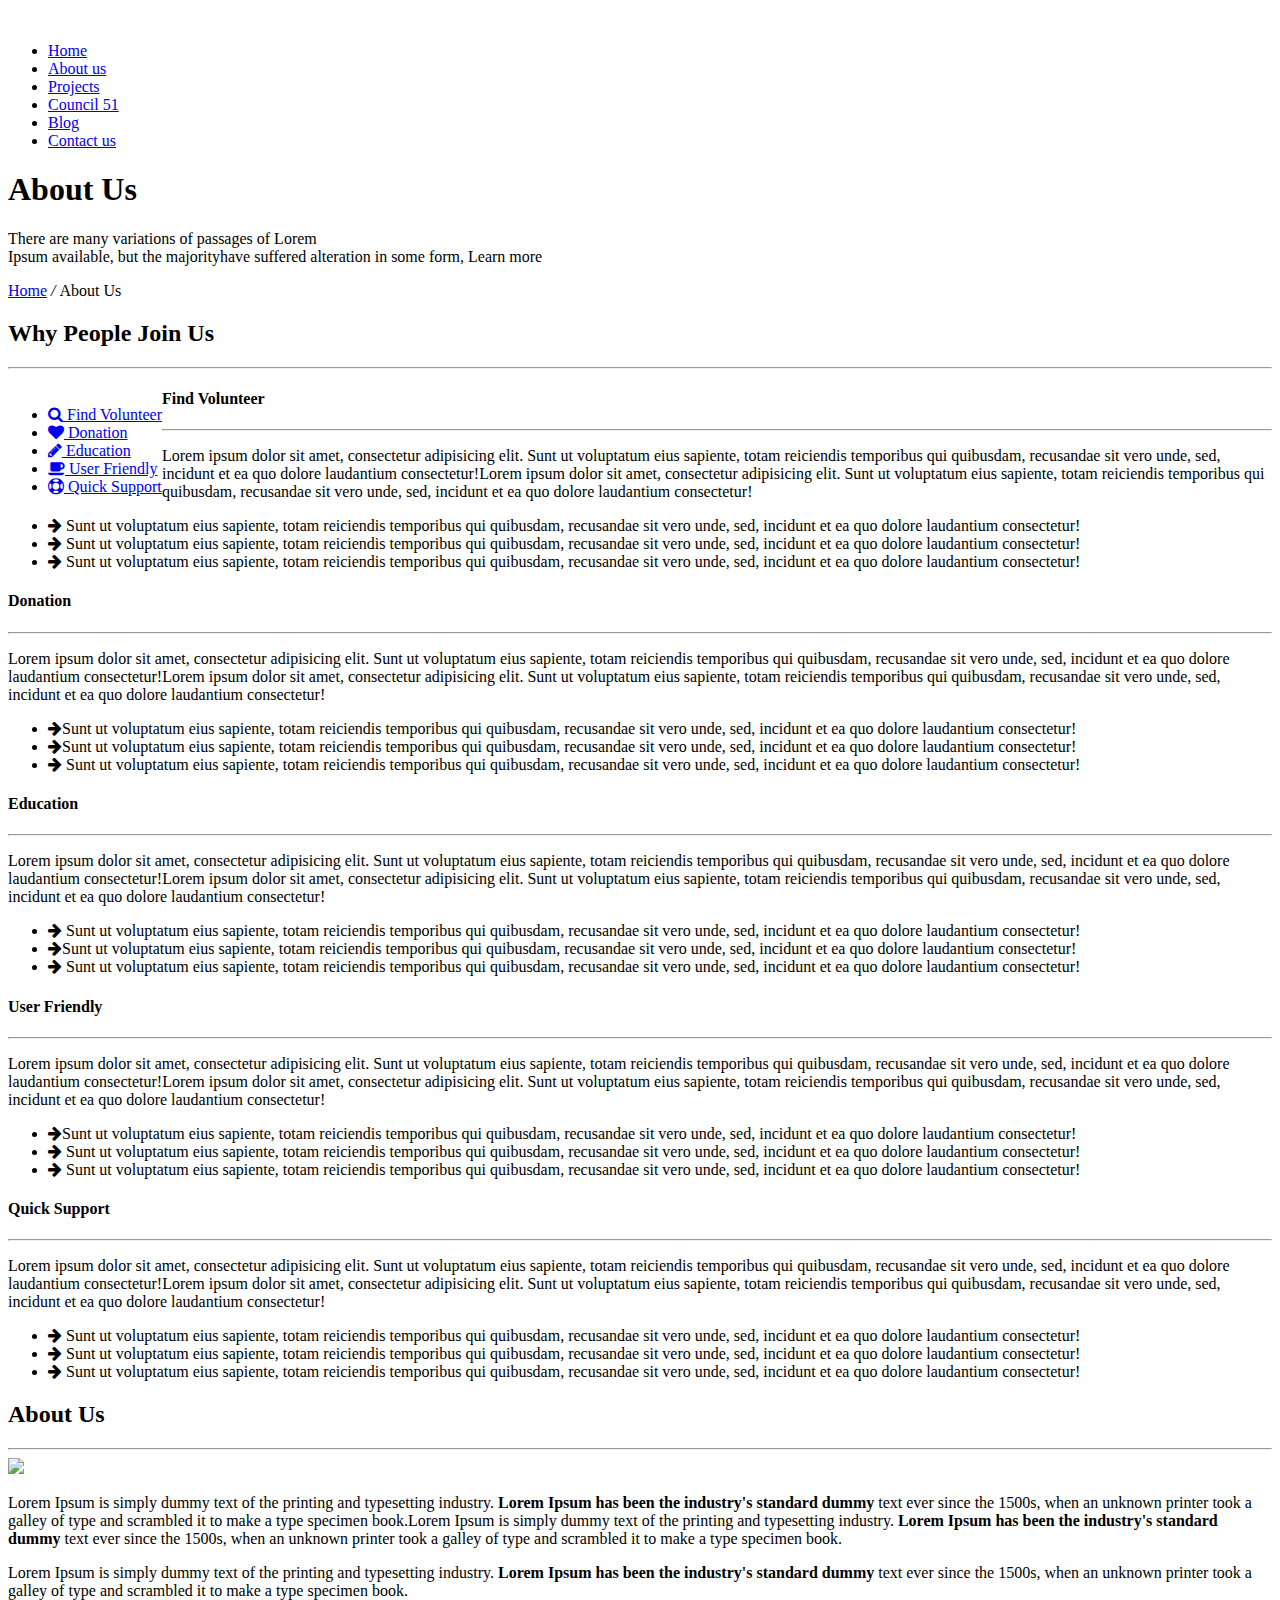
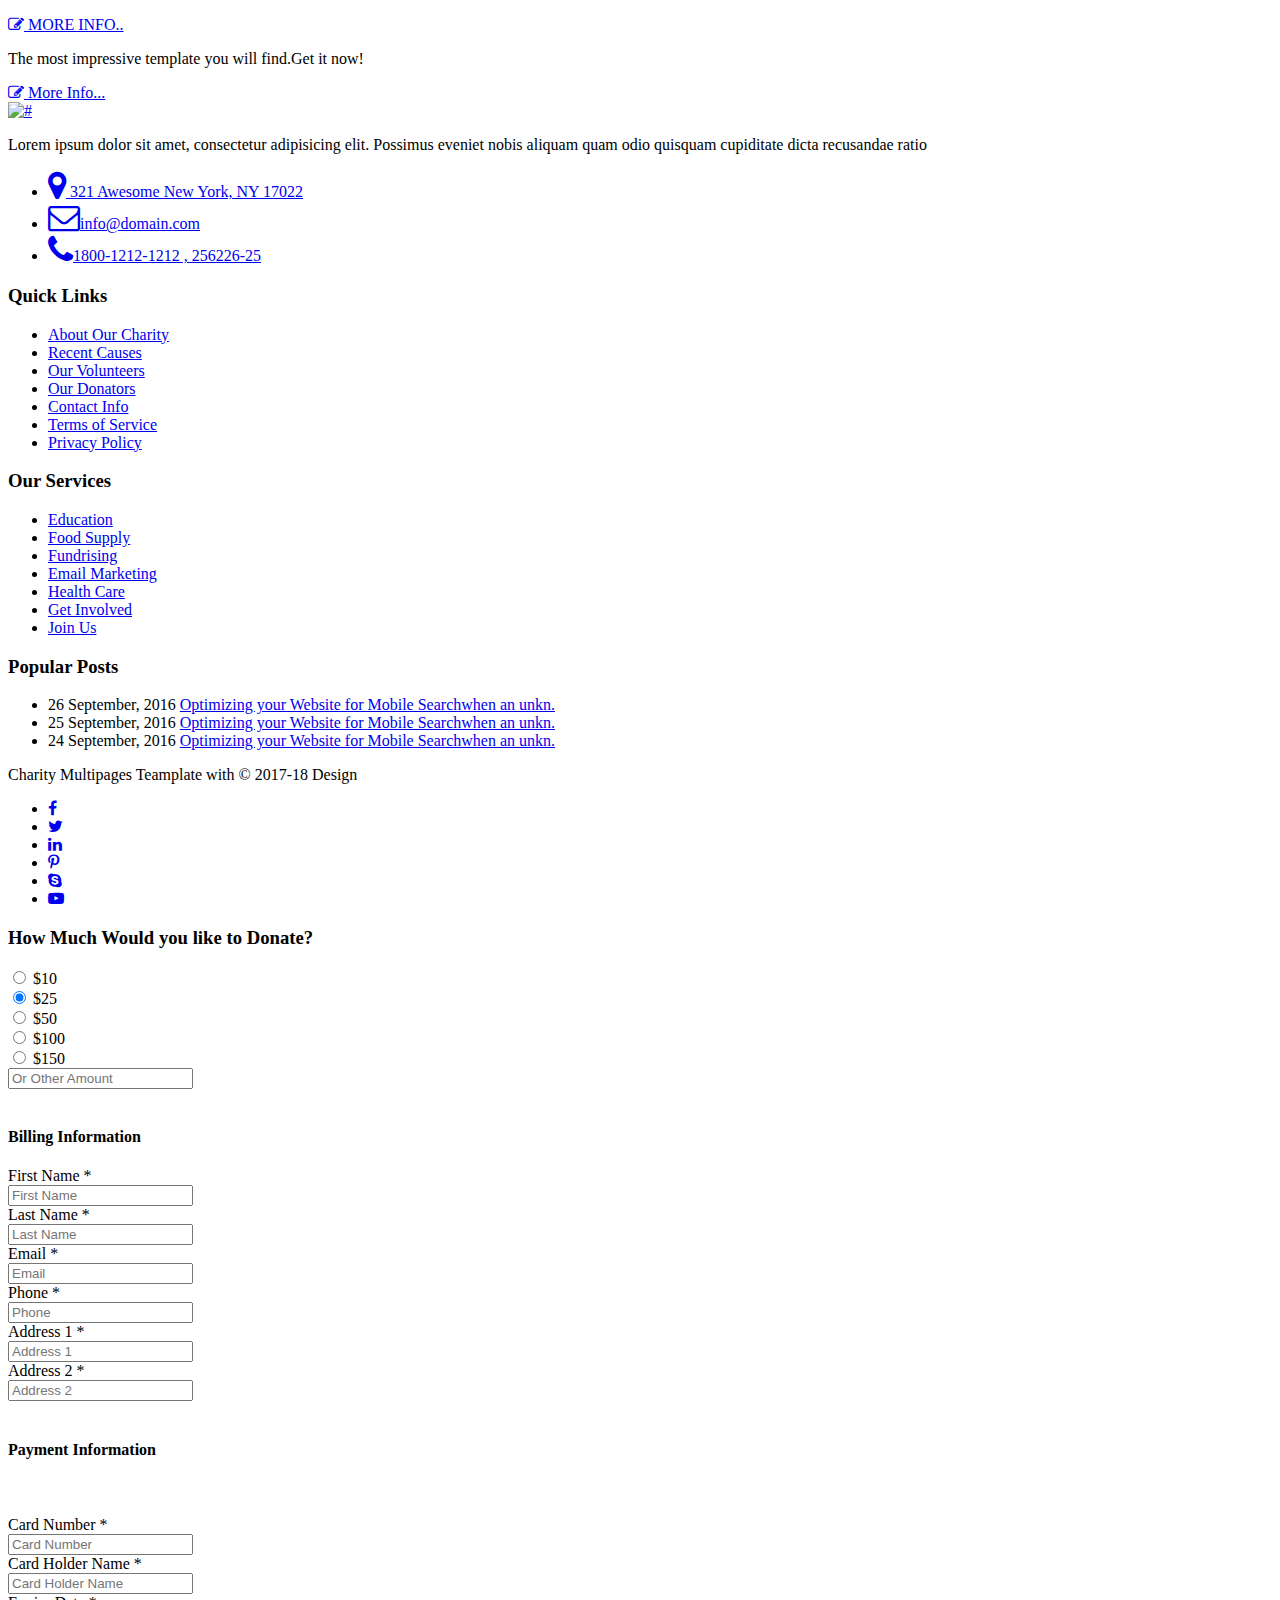
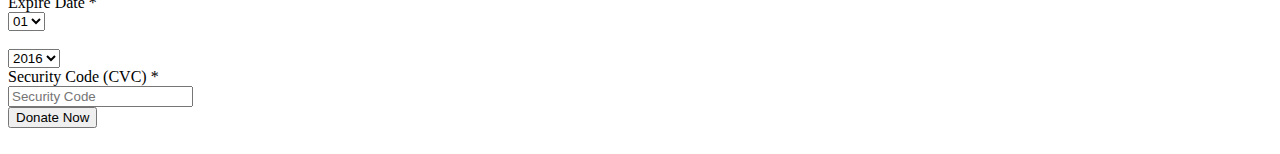
==== about_2.html @ d701d3b1 "Changed Home page" ====
<!DOCTYPE html>
<html lang="en">
<head>
<meta charset="utf-8">
<title>Charity NGO - Donation & Nonprofit NGO Charity Templates</title>
<meta name="description" content="">
<meta name="author" content="">
<meta name="viewport" content="width=device-width, initial-scale=1">

<!-- Favicons -->
<link rel="shortcut icon" sizes="16x16" href="img/favicon.ico"/>

<!-- Bootstrap -->
<link rel="stylesheet" type="text/css"  href="css/bootstrap.css">

<!-- Fonts -->
<link rel="stylesheet" type="text/css" href="fonts/font-awesome/css/font-awesome.css">
<link rel="stylesheet" type="text/css" href="css/Simple-Line-Icons-Webfont/simple-line-icons.css" media="screen" />
<link rel="stylesheet" href="css/et-line-font/et-line-font.css">

<!-- MENU CSS -->
<link rel="stylesheet" href="css/menuzord.css">

<!-- FONT AWESOME -->
<link rel="stylesheet" href="https://maxcdn.bootstrapcdn.com/font-awesome/4.5.0/css/font-awesome.min.css">

<!-- OWL STYLE CSS -->
<link rel="stylesheet" type="text/css"  href="css/owl.css">

<!-- Stylesheet -->
<link rel="stylesheet" type="text/css"  href="css/style.css">

<!-- Responsive -->
<link rel="stylesheet" type="text/css"  href="css/responsive.css">

<!-- Animate.min -->
<link rel="stylesheet" type="text/css"  href="css/animate.min.css">
</head>

<body>

<!--preloader start-->
<div id="preloader">
  <div id="loader"></div>
</div>
<!--preloader end--> 

<!-- Nav Bar-->

<nav class="navbar-fixed-top transparrent-bg">
  <div class="container">
    <div id="menuzord" class="menuzord red"> <a href="home-1.html" class="menuzord-brand"><img class="changeable" src="img/logo-2.png" alt=""></a>
      <ul class="menuzord-menu mp_menu">
        <li><a href="index.html">Home</a>
		  <!--Sub menu if required in future-->
          <!--<ul class="dropdown">
            <li><a href="home_1.html">Home 1</a></li>
            <li><a href="home_2.html">Home 2</a></li>
            <li><a href="home_3.html">Home 3</a></li>
            <li><a href="home_4.html">Home 4</a></li>
            <li><a href="home_5.html">Home 5</a></li>
          </ul>-->
        </li>
        <li class="active"><a href="about_2.html">About us</a>
		  <!--Multiple sub menu if required in future-->
          <!--<div class="megamenu">
            <div class="megamenu-row">
              <div class="col3">
                <div class="megamenu_list_item">
                  <ul>
                    <li><a href="about_1.html">About Us 1</a></li>
                    <li><a href="about_2.html">About Us 2</a></li>
                    <li><a href="about_3.html">About Us 3</a></li>
                    <li><a href="volunteer.html">Volunteer Team</a></li>
                    <li><a href="faq_1.html">Faq 1</a></li>
                    <li><a href="faq_2.html">Faq 2</a></li>
                  </ul>
                </div>
              </div>
              <div class="col3">
                <div class="megamenu_list_item">
                  <!--<ul>
                    <li><a href="gallery_1.html">Gallery 1</a></li>
                    <li><a href="gallery_2.html">Gallery 2</a></li>
                    <li><a href="gallery_3.html">Gallery 3</a></li>
                    <li><a href="feature_1.html">Features 1</a></li>
                    <li><a href="feature_2.html">Features 2</a></li>
                    <li><a href="feature_3.html">Features 3</a></li>
                  </ul>
                </div>
              </div>
              <div class="col3">
                <div class="megamenu_list_item">
                  <ul>
                    <li><a href="contact_1.html">Contact 1</a></li>
                    <li><a href="contact_2.html">Contact 2</a></li>
                    <li><a href="contact_3.html">Contact 3 </a></li>
                    <li><a href="login.html">login 1</a></li>
                    <li><a href="login_register.html">login 2</a></li>
                    <li><a href="from.html">Shortcode from </a></li>
                  </ul>
                </div>
              </div>
              <div class="col3">
                <div class="megamenu_list_item"> <img src="img/menu_bg.jpg" alt=""></div>
              </div>
            </div>
          </div>-->
        </li>
        <li><a href="javascript:void(0)">Projects</a></li>
        <li><a href="volunteer.html">Council 51</a></li>
        <li><a href="blog_3.html">Blog</a></li>
        <li><a href="contact_2.html">Contact us</a></li>
	  </ul>
    </div>
  </div>
</nav>

<!-- END Nav Bar -->

<!-- Header -->
<div id="home" class="bg-inner low-back-gradient-inner">
  <div class="text-con-inner low-back-up">
    <div class="container">
      <div class="row">
        <div class="lead col-lg-12 col-xm-12 text-center">
          <h1><span class="top-heading-inner">About Us</span> </h1>
          <div class="list-o-i white">
            <p class="white no-p">There are many variations of passages of Lorem<br>
              Ipsum available, but the majorityhave suffered
              alteration in some form, 
              Learn more </p>
          </div>
        </div>
      </div>
    </div>
  </div>
</div>
<!-- END Header --> 

<!--Pagenation -->
<div class="pagenation-holder">
  <div class="container">
    <div class="row">
      <div class="col-md-6 text-left">
        <div class="pagenation_links"><a href="index.html">Home</a><i> / </i> About Us</div>
      </div>
      <div class="col-md-6"> </div>
    </div>
  </div>
</div>
<!--END Pagenation --> 

<!--Nav Tab-->
<div id="tab">
  <div class="container">
    <div class="section-title center">
      <h2>Why People <strong>Join Us</strong></h2>
      <hr>
    </div>
    <div class="row">
      <div class="col-md-12">
        <div class="tab-wrap">
              <div class="media">
                <div class="parrent pull-left">
                  <ul class="nav nav-tabs nav-stacked">
                    <li class=""><a href="#tab1" data-toggle="tab" class="analistic-01"><i class="fa fa-search"></i> Find Volunteer</a></li>
                    <li class="active"><a href="#tab2" data-toggle="tab" class="analistic-02"> <i class="fa fa-heart"></i> Donation</a></li>
                    <li class=""><a href="#tab3" data-toggle="tab" class="tehnical"><i class="fa fa-pencil "></i> Education</a></li>
                    <li class=""><a href="#tab4" data-toggle="tab" class="tehnical"><i class="fa fa-coffee"></i> User Friendly </a></li>
                    <li class=""><a href="#tab5" data-toggle="tab" class="tehnical"><i class="fa fa-life-ring"></i> Quick Support</a></li>
                  </ul>
                </div>
                <div class="parrent media-body">
                  <div class="tab-content">
                    <div class="tab-pane fade" id="tab1">
                      <div class="media">
                        <div class="media-body">
                          <div class="list-o">
                            <h4>Find Volunteer</h4>
                            <hr/>
                            <p>Lorem ipsum dolor sit amet, consectetur adipisicing
                              elit. Sunt ut voluptatum eius sapiente, totam reiciendis
                              temporibus qui quibusdam, recusandae sit vero unde,
                              sed, incidunt et ea quo dolore laudantium consectetur!Lorem ipsum dolor sit amet, consectetur adipisicing
                              elit. Sunt ut voluptatum eius sapiente, totam reiciendis
                              temporibus qui quibusdam, recusandae sit vero unde,
                              sed, incidunt et ea quo dolore laudantium consectetur! </p>
                            <ul>
                              <li><i class="fa fa-arrow-right"></i> Sunt ut voluptatum eius sapiente, totam reiciendis
                                temporibus qui quibusdam, recusandae sit vero unde,
                                sed, incidunt et ea quo dolore laudantium consectetur! </li>
                              <li><i class="fa fa-arrow-right"></i> Sunt ut voluptatum eius sapiente, totam reiciendis
                                temporibus qui quibusdam, recusandae sit vero unde,
                                sed, incidunt et ea quo dolore laudantium consectetur! </li>
                              <li><i class="fa fa-arrow-right"></i> Sunt ut voluptatum eius sapiente, totam reiciendis
                                temporibus qui quibusdam, recusandae sit vero unde,
                                sed, incidunt et ea quo dolore laudantium consectetur! </li>
                            </ul>
                          </div>
                        </div>
                      </div>
                    </div>
                    <div class="tab-pane fade active in" id="tab2">
                      <div class="media">
                        <div class="media-body">
                          <div class="list-o">
                            <h4>Donation</h4>
                            <hr/>
                            <p>Lorem ipsum dolor sit amet, consectetur adipisicing
                              elit. Sunt ut voluptatum eius sapiente, totam reiciendis
                              temporibus qui quibusdam, recusandae sit vero unde,
                              sed, incidunt et ea quo dolore laudantium consectetur!Lorem ipsum dolor sit amet, consectetur adipisicing
                              elit. Sunt ut voluptatum eius sapiente, totam reiciendis
                              temporibus qui quibusdam, recusandae sit vero unde,
                              sed, incidunt et ea quo dolore laudantium consectetur! </p>
                            <ul>
                              <li> <i class="fa fa-arrow-right"></i>Sunt ut voluptatum eius sapiente, totam reiciendis
                                temporibus qui quibusdam, recusandae sit vero unde,
                                sed, incidunt et ea quo dolore laudantium consectetur! </li>
                              <li> <i class="fa fa-arrow-right"></i>Sunt ut voluptatum eius sapiente, totam reiciendis
                                temporibus qui quibusdam, recusandae sit vero unde,
                                sed, incidunt et ea quo dolore laudantium consectetur! </li>
                              <li><i class="fa fa-arrow-right"></i> Sunt ut voluptatum eius sapiente, totam reiciendis
                                temporibus qui quibusdam, recusandae sit vero unde,
                                sed, incidunt et ea quo dolore laudantium consectetur! </li>
                            </ul>
                          </div>
                        </div>
                      </div>
                    </div>
                    <div class="tab-pane fade" id="tab3">
                      <div class="media-body">
                        <div class="list-o">
                          <h4>Education</h4>
                          <hr/>
                          <p>Lorem ipsum dolor sit amet, consectetur adipisicing
                            elit. Sunt ut voluptatum eius sapiente, totam reiciendis
                            temporibus qui quibusdam, recusandae sit vero unde,
                            sed, incidunt et ea quo dolore laudantium consectetur!Lorem ipsum dolor sit amet, consectetur adipisicing
                            elit. Sunt ut voluptatum eius sapiente, totam reiciendis
                            temporibus qui quibusdam, recusandae sit vero unde,
                            sed, incidunt et ea quo dolore laudantium consectetur! </p>
                          <ul>
                            <li><i class="fa fa-arrow-right"></i> Sunt ut voluptatum eius sapiente, totam reiciendis
                              temporibus qui quibusdam, recusandae sit vero unde,
                              sed, incidunt et ea quo dolore laudantium consectetur! </li>
                            <li> <i class="fa fa-arrow-right"></i>Sunt ut voluptatum eius sapiente, totam reiciendis
                              temporibus qui quibusdam, recusandae sit vero unde,
                              sed, incidunt et ea quo dolore laudantium consectetur! </li>
                            <li><i class="fa fa-arrow-right"></i> Sunt ut voluptatum eius sapiente, totam reiciendis
                              temporibus qui quibusdam, recusandae sit vero unde,
                              sed, incidunt et ea quo dolore laudantium consectetur! </li>
                          </ul>
                        </div>
                      </div>
                    </div>
                    <div class="tab-pane fade" id="tab4">
                      <div class="media-body">
                        <div class="list-o">
                          <h4>User Friendly</h4>
                          <hr/>
                          <p>Lorem ipsum dolor sit amet, consectetur adipisicing
                            elit. Sunt ut voluptatum eius sapiente, totam reiciendis
                            temporibus qui quibusdam, recusandae sit vero unde,
                            sed, incidunt et ea quo dolore laudantium consectetur!Lorem ipsum dolor sit amet, consectetur adipisicing
                            elit. Sunt ut voluptatum eius sapiente, totam reiciendis
                            temporibus qui quibusdam, recusandae sit vero unde,
                            sed, incidunt et ea quo dolore laudantium consectetur! </p>
                          <ul>
                            <li> <i class="fa fa-arrow-right"></i>Sunt ut voluptatum eius sapiente, totam reiciendis
                              temporibus qui quibusdam, recusandae sit vero unde,
                              sed, incidunt et ea quo dolore laudantium consectetur! </li>
                            <li><i class="fa fa-arrow-right"></i> Sunt ut voluptatum eius sapiente, totam reiciendis
                              temporibus qui quibusdam, recusandae sit vero unde,
                              sed, incidunt et ea quo dolore laudantium consectetur! </li>
                            <li><i class="fa fa-arrow-right"></i> Sunt ut voluptatum eius sapiente, totam reiciendis
                              temporibus qui quibusdam, recusandae sit vero unde,
                              sed, incidunt et ea quo dolore laudantium consectetur! </li>
                          </ul>
                        </div>
                      </div>
                    </div>
                    <div class="tab-pane fade" id="tab5">
                      <div class="media-body">
                        <div class="list-o">
                          <h4>Quick Support</h4>
                          <hr/>
                          <p>Lorem ipsum dolor sit amet, consectetur adipisicing
                            elit. Sunt ut voluptatum eius sapiente, totam reiciendis
                            temporibus qui quibusdam, recusandae sit vero unde,
                            sed, incidunt et ea quo dolore laudantium consectetur!Lorem ipsum dolor sit amet, consectetur adipisicing
                            elit. Sunt ut voluptatum eius sapiente, totam reiciendis
                            temporibus qui quibusdam, recusandae sit vero unde,
                            sed, incidunt et ea quo dolore laudantium consectetur! </p>
                          <ul>
                            <li> <i class="fa fa-arrow-right"></i> Sunt ut voluptatum eius sapiente, totam reiciendis
                              temporibus qui quibusdam, recusandae sit vero unde,
                              sed, incidunt et ea quo dolore laudantium consectetur! </li>
                            <li><i class="fa fa-arrow-right"></i> Sunt ut voluptatum eius sapiente, totam reiciendis
                              temporibus qui quibusdam, recusandae sit vero unde,
                              sed, incidunt et ea quo dolore laudantium consectetur! </li>
                            <li><i class="fa fa-arrow-right"></i> Sunt ut voluptatum eius sapiente, totam reiciendis
                              temporibus qui quibusdam, recusandae sit vero unde,
                              sed, incidunt et ea quo dolore laudantium consectetur! </li>
                          </ul>
                        </div>
                      </div>
                    </div>
                  </div>
                  <!--/.tab-content--> 
                </div>
                <!--/.media-body--> 
              </div>
              <!--/.media--> 
            </div>
        <!--/.tab-wrap--> 
      </div>
      <!--/.col-sm-6--> 
    </div>
    <!--/.row--> 
  </div>
  <!--/.container--> 
</div>
<!-- END Nav Tab --> 

<!-- About  -->

<div id="about-us-in" class="text-center">
  <div class="container">
    <div class="section-title center">
      <h2> About <strong>Us</strong></h2>
      <hr>
      <div class="row">
        <div class="col-md-5"> <img src="img/about/1_about2.jpg"></div>
        <div class="col-md-6 text-left">
          <p>Lorem Ipsum is simply dummy text of the printing and typesetting
            industry. <strong>Lorem Ipsum has been the industry's standard dummy </strong>text
            ever since the 1500s, when an unknown printer took a galley of type and
            scrambled it to make a type specimen book.Lorem Ipsum is simply dummy text of the printing and typesetting
            industry. <strong>Lorem Ipsum has been the industry's standard dummy </strong>text
            ever since the 1500s, when an unknown printer took a galley of type and
            scrambled it to make a type specimen book. </p>
          <p>Lorem Ipsum is simply dummy text of the printing and typesetting
            industry. <strong>Lorem Ipsum has been the industry's standard dummy </strong>text
            ever since the 1500s, when an unknown printer took a galley of type and
            scrambled it to make a type specimen book. </p>
          <a href="#" class="theme-btn btn-style-pink text-center"><i class="fa fa-pencil-square-o"></i> MORE INFO.. </a> </div>
      </div>
    </div>
  </div>
</div>

<!-- END About --> 

<!-- Demo Heading -->

<div class="main-area top-download text-center ">
  <div class="container">
    <div class="row">
      <div class="col-md-8">
        <p class="top-btn-text">The most impressive template you will find.Get
          it now! </p>
      </div>
      <div class="col-md-4 "> <a href="#" class="theme-btn btn-style-white"><i class="fa fa-pencil-square-o"></i> More Info...</a> </div>
    </div>
  </div>
</div>

<!-- END Demo Heading --> 

<!-- Footer Start  -->

<div class="footer-section-area padding-top-bottom">
  <div class="container">
    <div class="row">
      <div class="col-lg-3 col-md-3 col-sm-12 col-xs-12">
               <div class="text-center"><a href="home-1.html" class="menuzord-brand"><img src="img/logo-2.png" alt="#"></a></div>
        <div class="clearfix"></div>
        <p class="white">Lorem ipsum dolor sit amet, consectetur adipisicing elit. Possimus eveniet nobis aliquam quam odio quisquam cupiditate dicta recusandae ratio</p>
        <ul>
          <li><a href="#"> <i class="fa fa-map-marker fa-2x"></i> 321 Awesome New York, NY 17022 </a></li>
          <li><a href="#"><i class="fa fa-envelope-o fa-2x"></i>info@domain.com</a></li>
          <li><a href="#"><i class="fa fa-phone fa-2x"></i>1800-1212-1212 , 256226-25</a></li>
        </ul>
      </div>
      <div class="col-lg-3 col-md-3 col-sm-12 col-xs-12">
        <div class="title">
          <h3>Quick Links</h3>
        </div>
        <div class="information">
          <ul>
            <li><a href="#"> About Our Charity</a></li>
            <li><a href="#"> Recent Causes</a></li>
            <li><a href="#"> Our Volunteers</a></li>
            <li><a href="#"> Our Donators</a></li>
            <li><a href="index2.html#">Contact Info</a></li>
            <li><a href="#">Terms of Service</a></li>
            <li><a href="#">Privacy Policy</a></li>
          </ul>
        </div>
      </div>
      <div class="col-lg-3 col-md-3 col-sm-12 col-xs-12">
        <div class="title">
          <h3>Our Services</h3>
        </div>
        <div class="our-service">
          <ul>
            <li><a href="#"> Education</a></li>
            <li><a href="index2.html#">Food Supply</a></li>
            <li><a href="index2.html#">Fundrising</a></li>
            <li><a href="index2.html#">Email Marketing</a></li>
            <li><a href="index2.html#"> Health Care</a></li>
            <li><a href="index2.html#">Get Involved</a></li>
            <li><a href="index2.html#"> Join Us</a></li>
          </ul>
        </div>
      </div>
      <div class="col-lg-3 col-md-3 col-sm-6 col-xs-12">
        <div class="title">
          <h3>Popular Posts</h3>
        </div>
        <div class="popular-post">
          <ul>
            <li> <span class="post-date">26 September, 2016</span> <a href="index2.html#">Optimizing your Website for Mobile Searchwhen an unkn.</a> </li>
            <li> <span class="post-date">25 September, 2016</span> <a href="index2.html#">Optimizing your Website for Mobile Searchwhen an unkn.</a> </li>
            <li> <span class="post-date">24 September, 2016</span> <a href="index2.html#">Optimizing your Website for Mobile Searchwhen an unkn.</a> </li>
          </ul>
        </div>
      </div>
    </div>
  </div>
</div>

<!-- End Footer --> 

<!-- Copyright Start  -->

<div class="copy-right-area">
  <div class="container">
    <div class="row">
      <div class="col-lg-8 col-md-8 col-sm-8 col-xs-12">
        <div class="copy-right">
          <p>Charity Multipages Teamplate with © 2017-18 Design </p>
        </div>
      </div>
      <div class="col-lg-4 col-md-4 col-sm-4 col-xs-12">
        <div class="social-media">
          <ul>
            <li><a href="index2.html#"><i class="fa fa-facebook" aria-hidden="true"></i></a></li>
            <li><a href="index2.html#"><i class="fa fa-twitter" aria-hidden="true"></i></a></li>
            <li><a href="index2.html#"><i class="fa fa-linkedin" aria-hidden="true"></i></a></li>
            <li><a href="index2.html#"><i class="fa fa-pinterest-p" aria-hidden="true"></i></a></li>
            <li><a href="index2.html#"><i class="fa fa-skype" aria-hidden="true"></i></a></li>
            <li><a href="index2.html#"><i class="fa fa-youtube-play" aria-hidden="true"></i></a></li>
          </ul>
        </div>
      </div>
    </div>
  </div>
</div>

<!-- End Copyright --> 

<!--Donate Popup-->

<div class="modal fade pop-box" id="donate-popup" tabindex="-1" role="dialog" aria-labelledby="donate-popup" aria-hidden="true">
  <div class="modal-dialog">
    <div class="modal-content"> 
      <!--Donation div-->
      <div class="donation-div">
        <div class="donation-plz">
          <form method="post" action="contact.html">
            
            <!--Form Portlet-->
            <div class="form-portlet">
              <h3>How Much Would you like to Donate?</h3>
              <div class="row clearfix">
                <div class="form-group col-lg-7 col-md-12 col-xs-12 clearfix">
                  <div class="radio-select">
                    <input type="radio" name="sel-amount" id="amount-1">
                    <label for="amount-1">$10</label>
                  </div>
                  <div class="radio-select">
                    <input type="radio" name="sel-amount" id="amount-2" checked>
                    <label for="amount-2">$25</label>
                  </div>
                  <div class="radio-select">
                    <input type="radio" name="sel-amount" id="amount-3">
                    <label for="amount-3">$50</label>
                  </div>
                  <div class="radio-select">
                    <input type="radio" name="sel-amount" id="amount-4">
                    <label for="amount-4">$100</label>
                  </div>
                  <div class="radio-select">
                    <input type="radio" name="sel-amount" id="amount-5">
                    <label for="amount-5">$150</label>
                  </div>
                </div>
                <div class="form-group other-amount col-lg-5 col-md-8 col-xs-12 padd-top-10">
                  <input type="text" name="other-amount" value="" placeholder="Or Other Amount">
                </div>
              </div>
            </div>
            <br>
            
            <!--Form Portlet-->
            <div class="form-portlet">
              <h4>Billing Information</h4>
              <div class="row clearfix">
                <div class="form-group col-lg-6 col-md-6 col-xs-12">
                  <div class="field-label">First Name <span class="required">*</span></div>
                  <input type="text" name="name" value="" placeholder="First Name" required>
                </div>
                <div class="form-group col-lg-6 col-md-6 col-xs-12">
                  <div class="field-label">Last Name <span class="required">*</span></div>
                  <input type="text" name="name" value="" placeholder="Last Name" required>
                </div>
                <div class="form-group col-lg-6 col-md-6 col-xs-12">
                  <div class="field-label">Email <span class="required">*</span></div>
                  <input type="email" name="name" value="" placeholder="Email" required>
                </div>
                <div class="form-group col-lg-6 col-md-6 col-xs-12">
                  <div class="field-label">Phone <span class="required">*</span></div>
                  <input type="text" name="name" value="" placeholder="Phone" required>
                </div>
                <div class="form-group col-lg-6 col-md-6 col-xs-12">
                  <div class="field-label">Address 1 <span class="required">*</span></div>
                  <input type="text" name="name" value="" placeholder="Address 1" required>
                </div>
                <div class="form-group col-lg-6 col-md-6 col-xs-12">
                  <div class="field-label">Address 2 <span class="required">*</span></div>
                  <input type="text" name="name" value="" placeholder="Address 2" required>
                </div>
              </div>
            </div>
            <br>
            
            <!--Form Portlet-->
            <div class="form-portlet">
              <h4>Payment Information</h4>
              <div class="payment-option-logo"><img class="img-responsive" src="images/resource/payment-logos.png" alt=""></div>
              <br>
              <div class="row clearfix">
                <div class="form-group col-lg-6 col-md-6 col-xs-12">
                  <div class="field-label">Card Number <span class="required">*</span></div>
                  <input type="text" name="name" value="" placeholder="Card Number" required>
                </div>
                <div class="form-group col-lg-6 col-md-6 col-xs-12">
                  <div class="field-label">Card Holder Name <span class="required">*</span></div>
                  <input type="text" name="name" value="" placeholder="Card Holder Name" required>
                </div>
                <div class="form-group col-lg-3 col-md-3 col-xs-12">
                  <div class="field-label">Expire Date <span class="required">*</span></div>
                  <select>
                    <option>01</option>
                    <option>02</option>
                    <option>03</option>
                    <option>04</option>
                    <option>05</option>
                    <option>06</option>
                    <option>07</option>
                    <option>08</option>
                    <option>09</option>
                    <option>10</option>
                    <option>11</option>
                    <option>12</option>
                  </select>
                </div>
                <div class="form-group col-lg-3 col-md-3 col-xs-12">
                  <div class="field-label">&nbsp;</div>
                  <select>
                    <option>2016</option>
                    <option>2017</option>
                    <option>2018</option>
                    <option>2019</option>
                    <option>2020</option>
                  </select>
                </div>
                <div class="form-group col-lg-6 col-md-6 col-xs-12">
                  <div class="field-label">Security Code (CVC) <span class="required">*</span></div>
                  <input type="text" name="name" value="" placeholder="Security Code" required>
                </div>
              </div>
            </div>
            <div class="text-left">
              <button type="submit" class="theme-btn btn-style-two">Donate Now</button>
            </div>
          </form>
        </div>
      </div>
    </div>
    <!-- /.modal-content --> 
  </div>
  <!-- /.modal-dialog --> 
</div>

<!-- END Donate Popup--> 

<!-- Back to Top --> 
<a href="#" id="back-to-top" title="Back to top"><img src="img/top-arrow.png" alt=""></a> 

<!-- js file  --> 
<script type="text/javascript" src="js/jquery.min.js"></script> 

<!-- Bootstrap JS  --> 
<script type="text/javascript" src="js/bootstrap.js"></script> 

<!-- Menu JS  --> 
<script type="text/javascript" src="js/menuzord.js"></script> 

<!-- OWL JS  --> 
<script type="text/javascript" src="js/owl.js"></script> 

<!-- Counterup JS  --> 
<script type="text/javascript" src="js/jquery.counterup.js"></script> 

<!-- Easypiechart JS  --> 
<script type="text/javascript" src="js/easypiechart.js"></script> 

<!--jqBootstrapValidation js file--> 
<script type="text/javascript" src="js/jqBootstrapValidation.js"></script> 

<!-- main js --> 
<script type="text/javascript" src="js/main.js"></script>
</body>
</html>
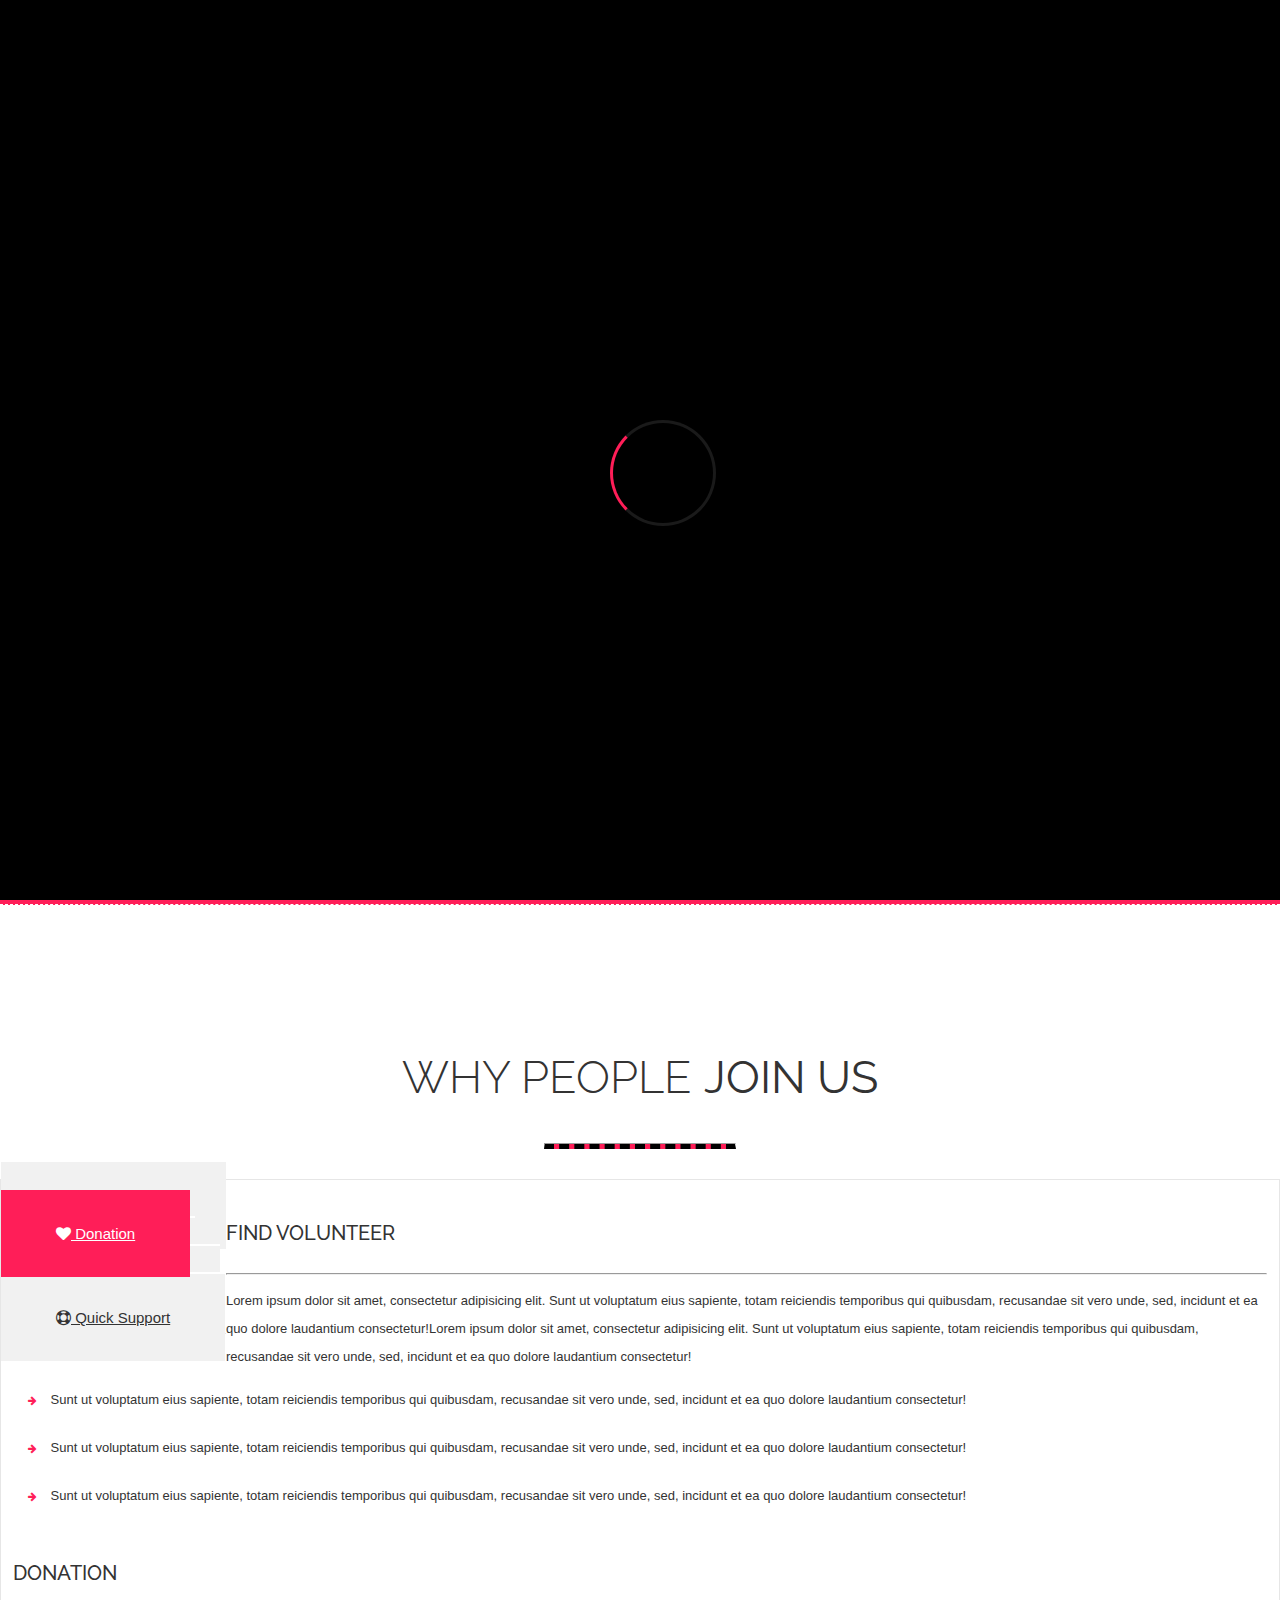
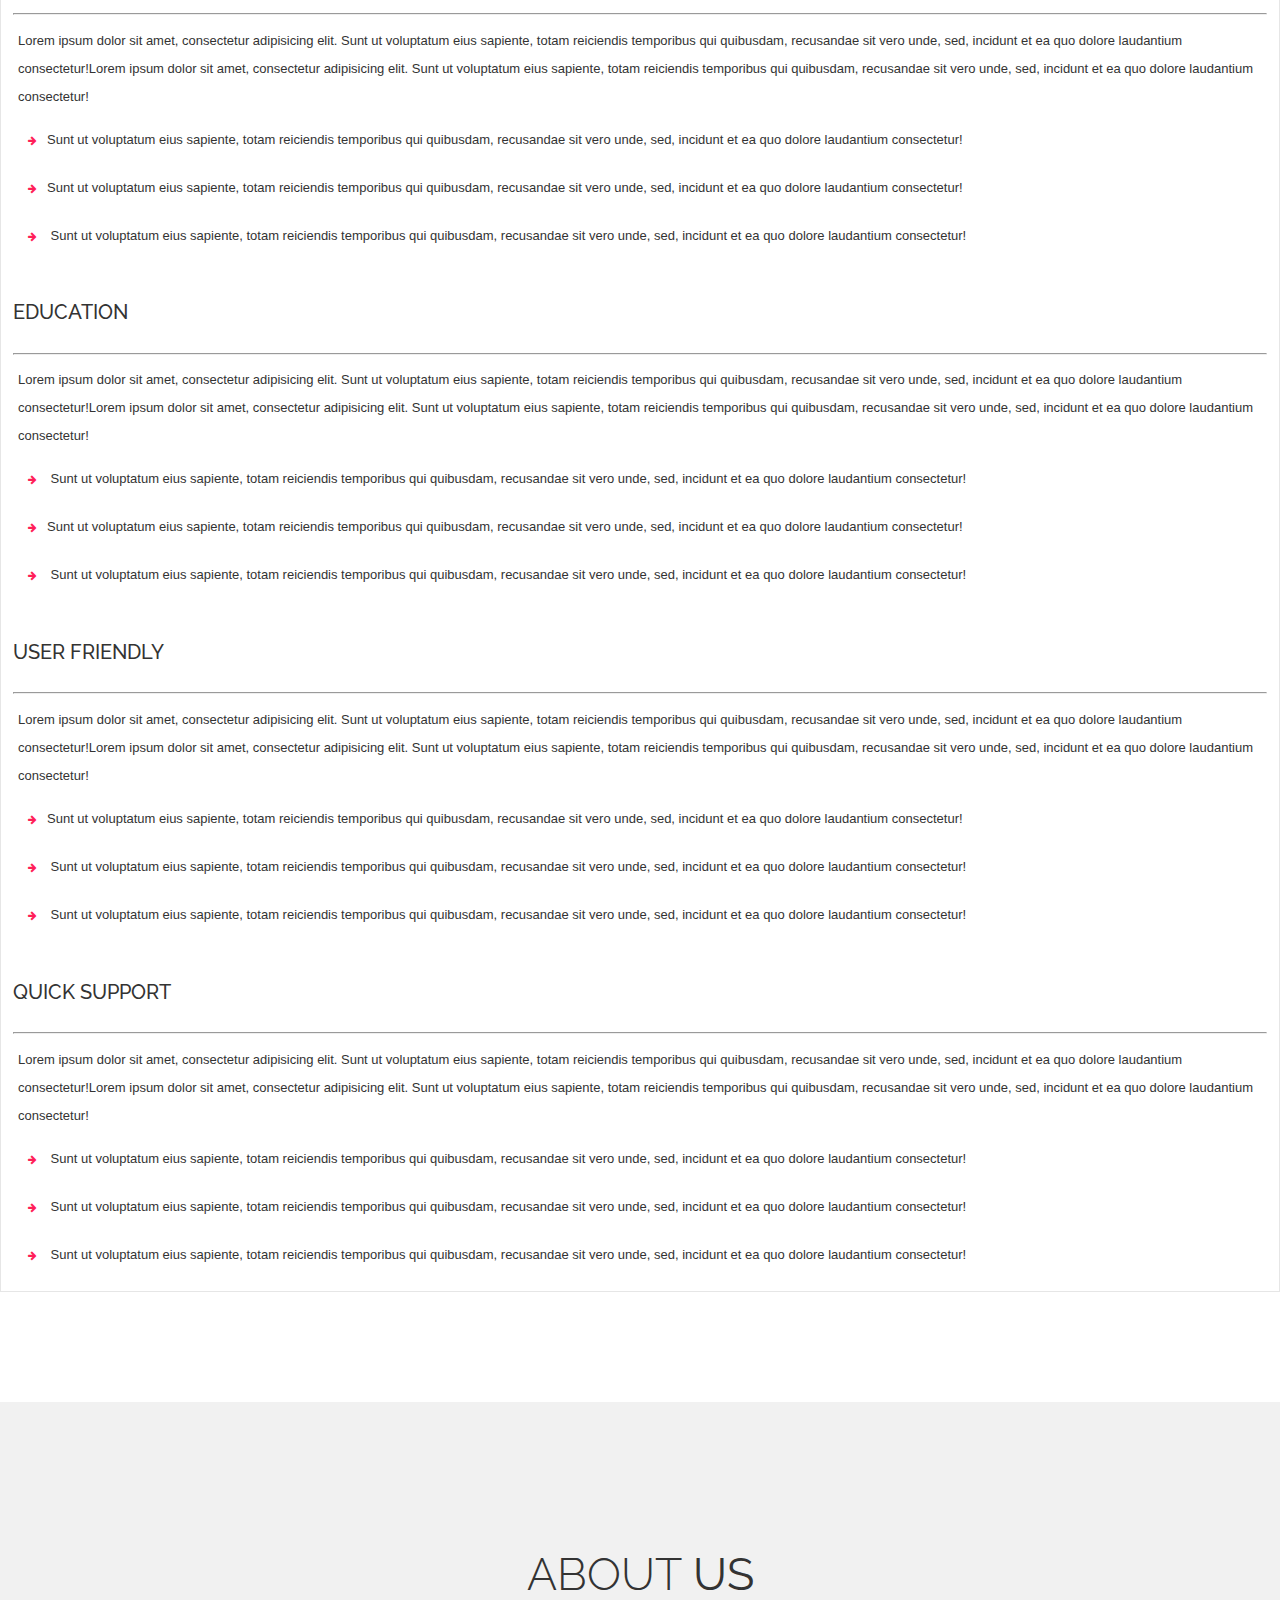
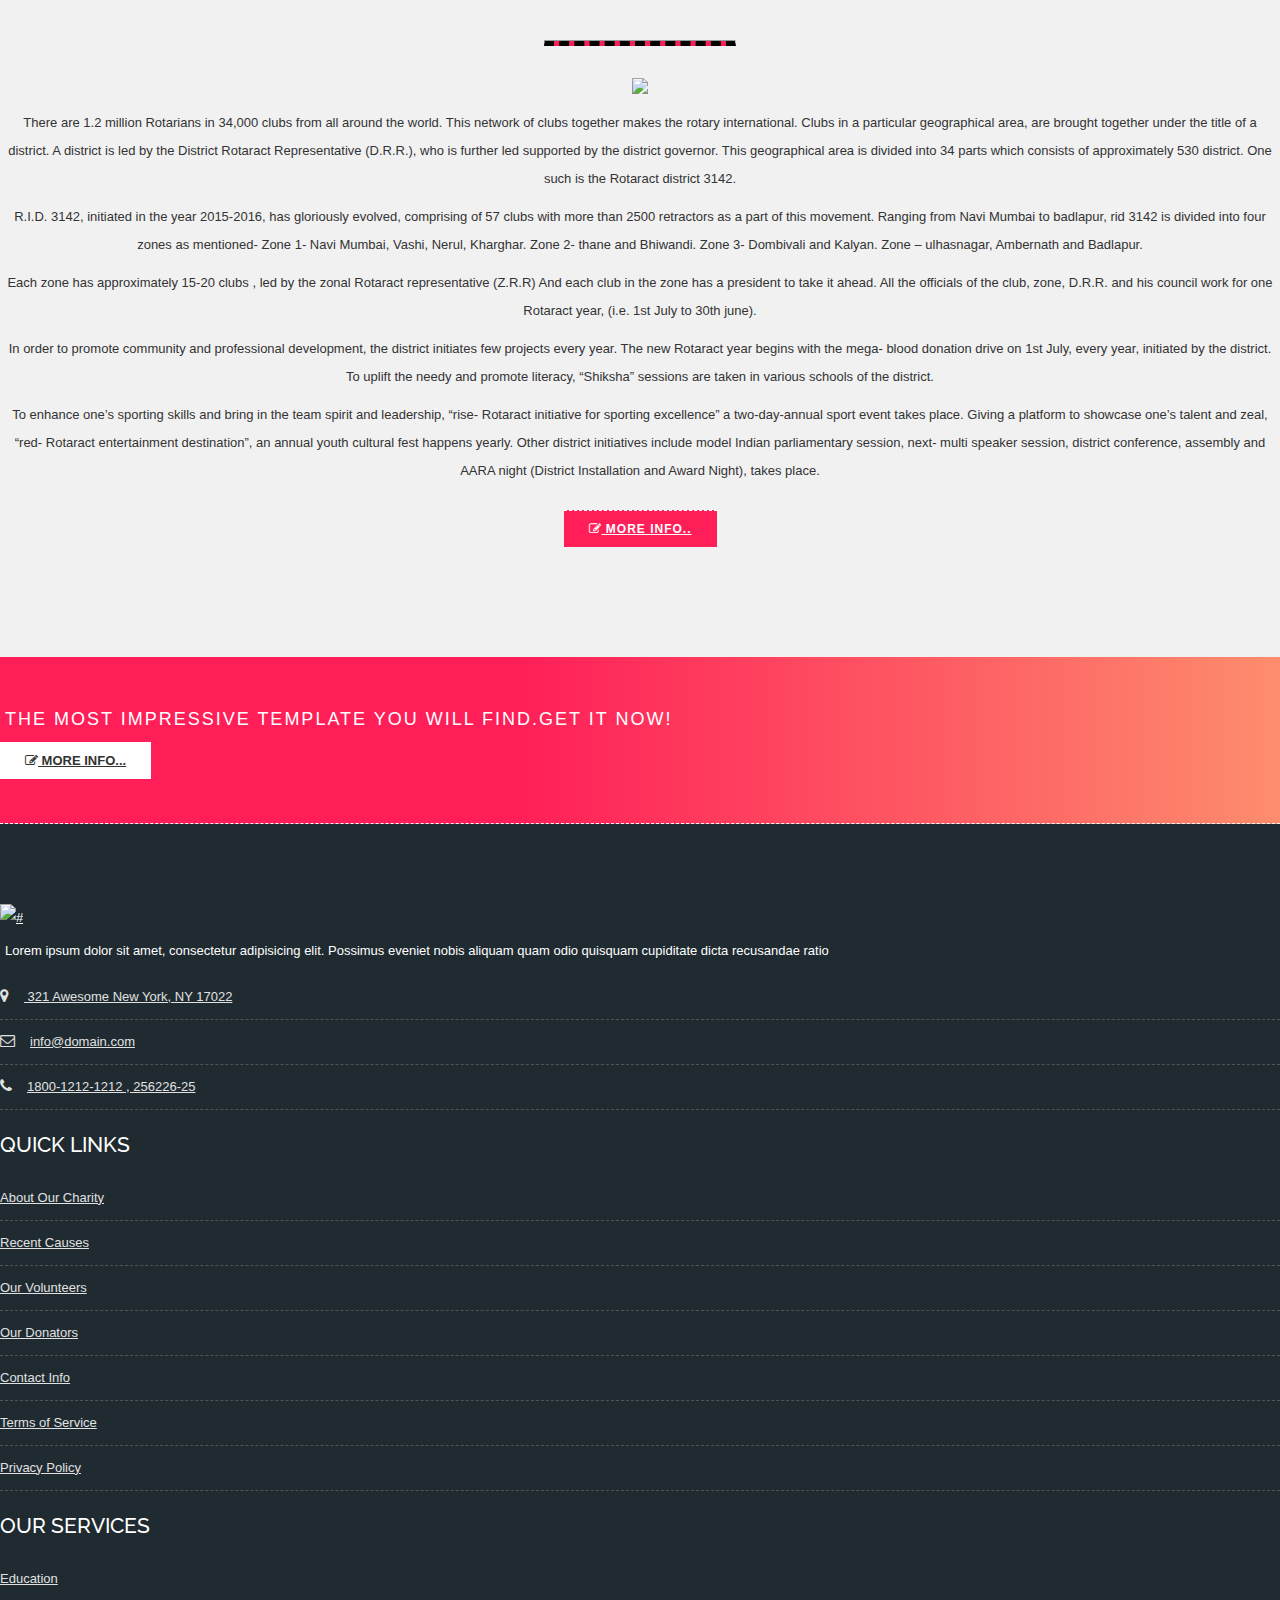
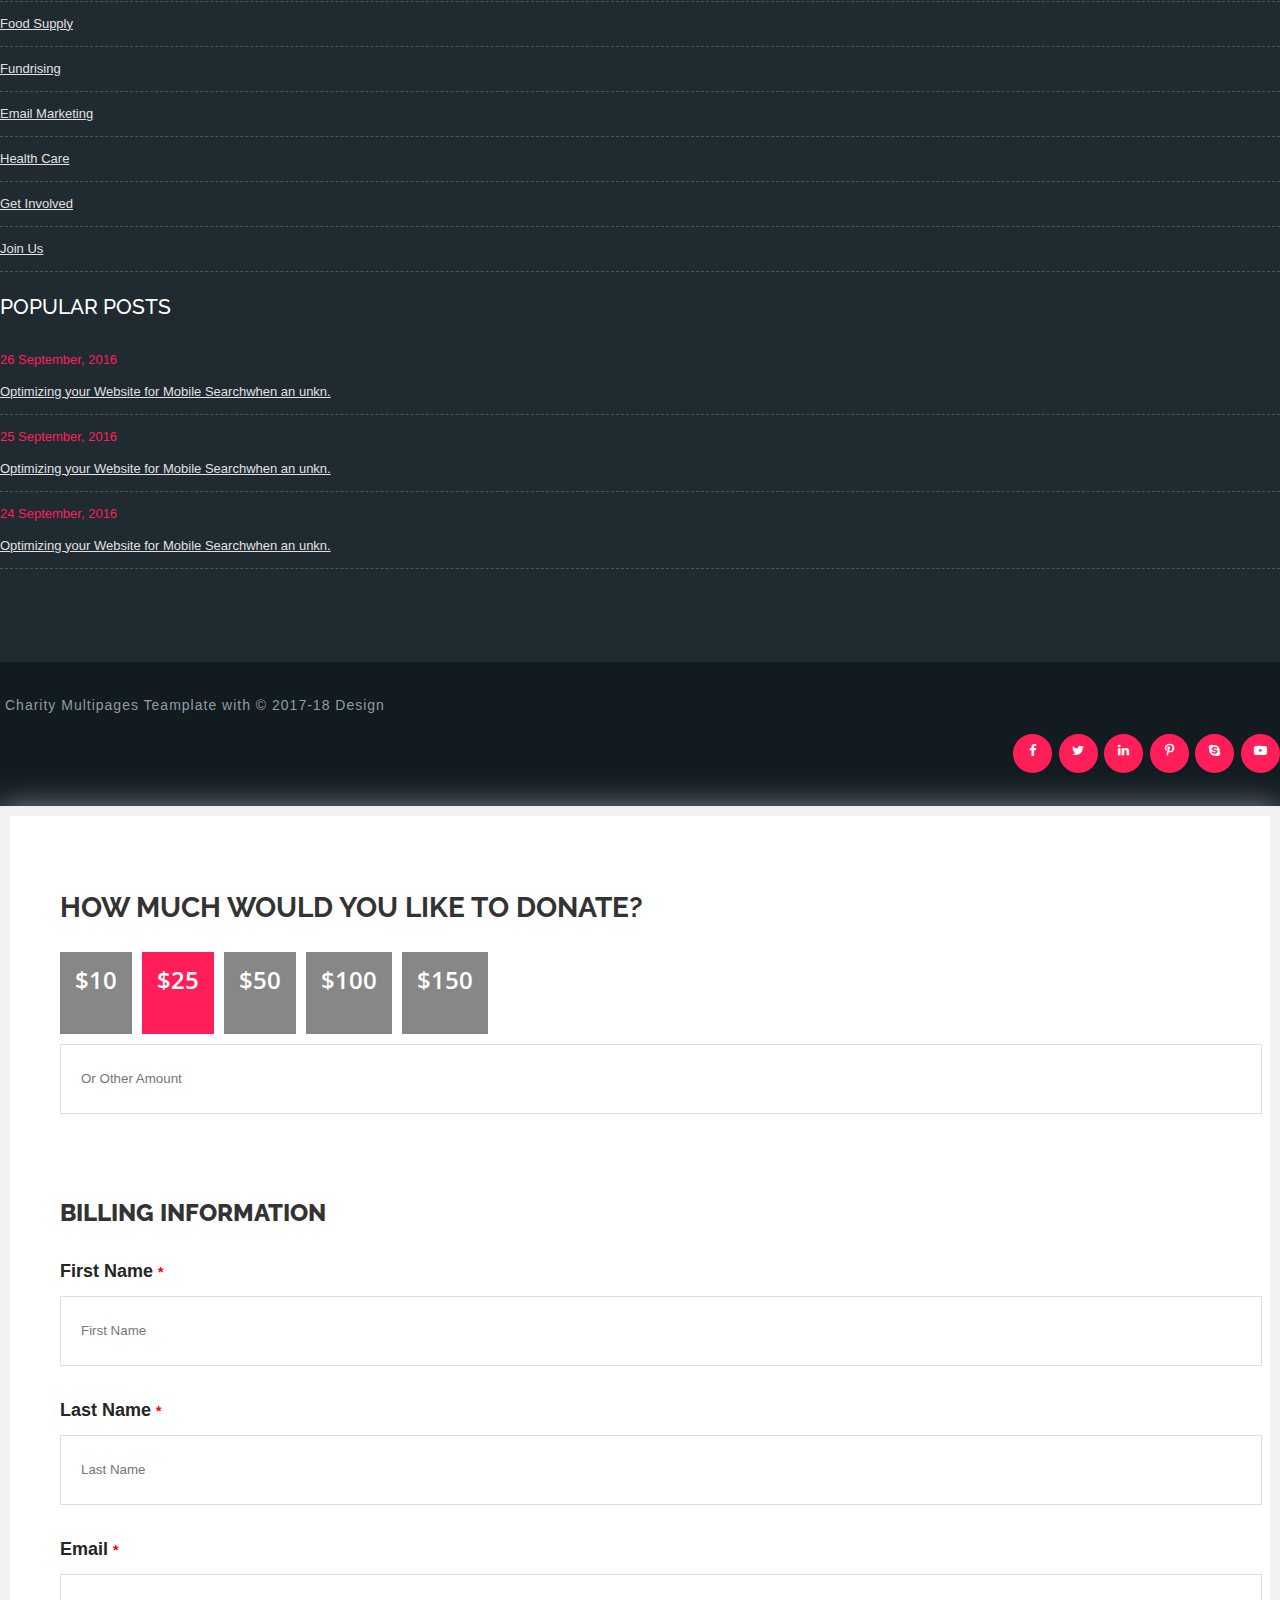
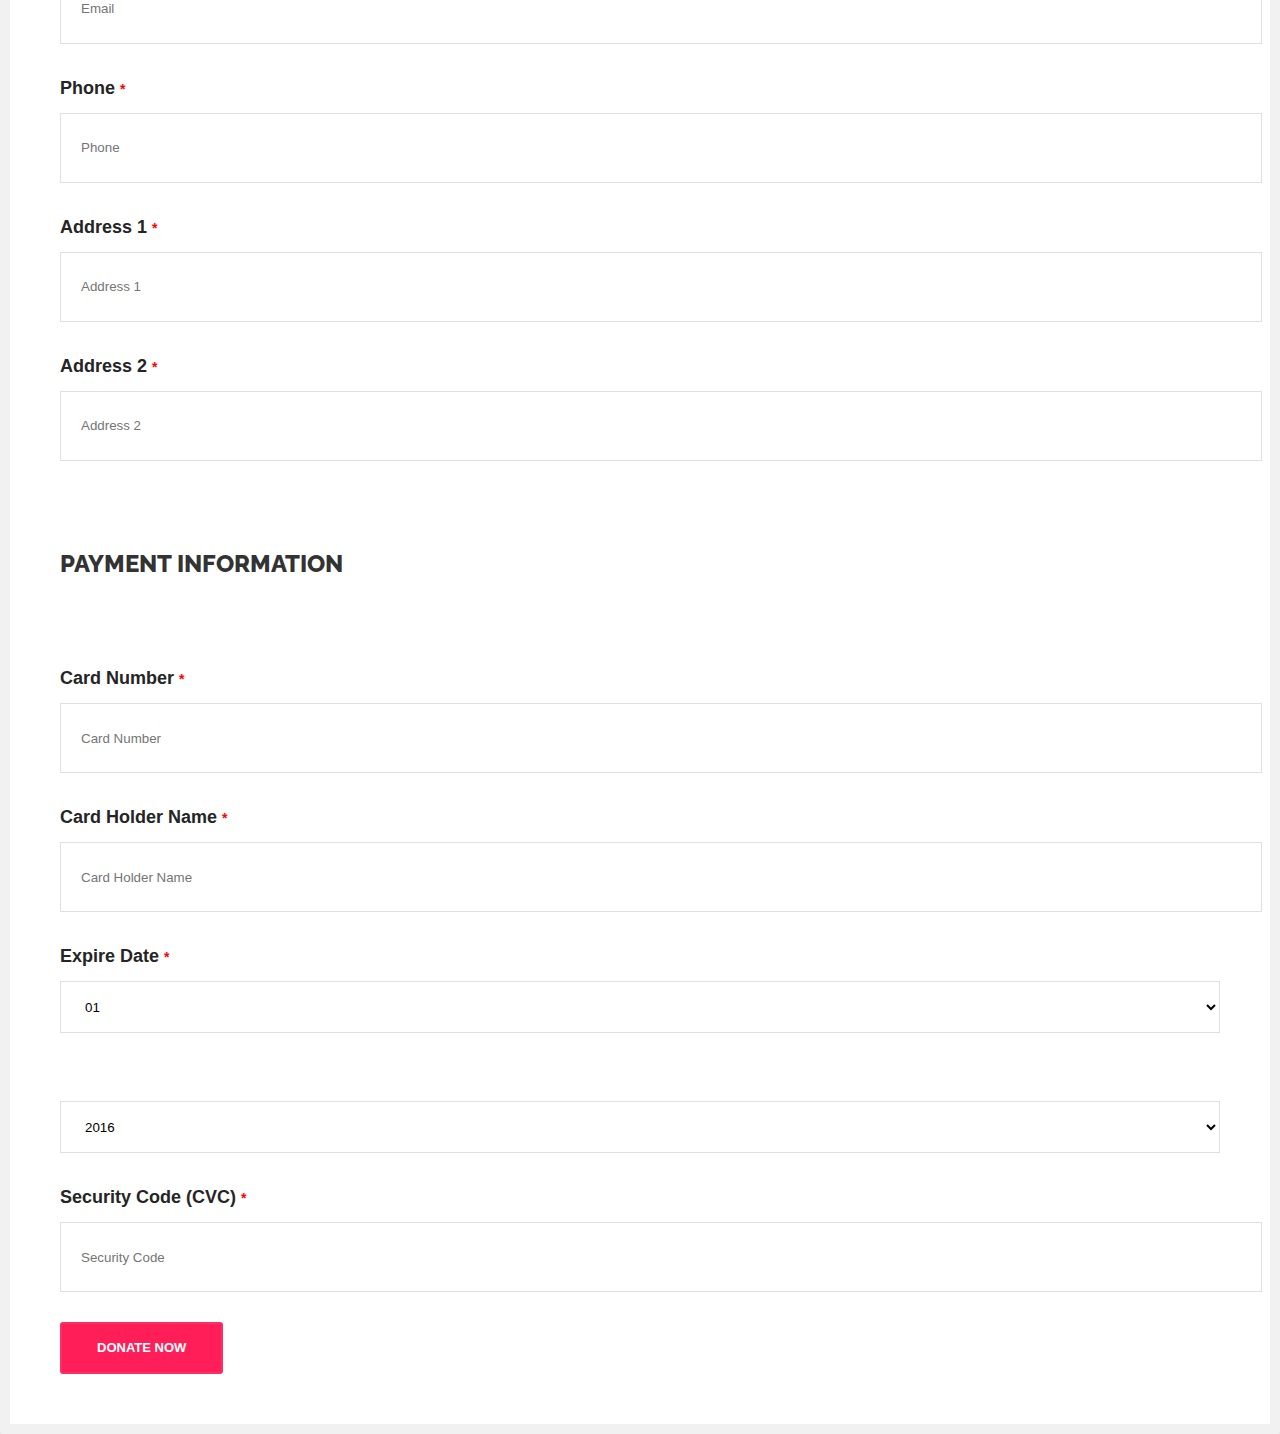
==== commit 22b273d0: "Merge pull request #4 from smitmirani/gh-pages" ====
--- a/about_2.html
+++ b/about_2.html
@@ -2,13 +2,13 @@
 <html lang="en">
 <head>
 <meta charset="utf-8">
-<title>Charity NGO - Donation & Nonprofit NGO Charity Templates</title>
+<title>About Us - RID 3142</title>
 <meta name="description" content="">
 <meta name="author" content="">
 <meta name="viewport" content="width=device-width, initial-scale=1">
 
 <!-- Favicons -->
-<link rel="shortcut icon" sizes="16x16" href="img/favicon.ico"/>
+<link rel="shortcut icon" sizes="16x16" href="img/cropped-rotary-wheel.png"/>
 
 <!-- Bootstrap -->
 <link rel="stylesheet" type="text/css"  href="css/bootstrap.css">
@@ -49,7 +49,7 @@
 
 <nav class="navbar-fixed-top transparrent-bg">
   <div class="container">
-    <div id="menuzord" class="menuzord red"> <a href="home-1.html" class="menuzord-brand"><img class="changeable" src="img/logo-2.png" alt=""></a>
+    <div id="menuzord" class="menuzord red"> <a href="index.html" class="menuzord-brand"><img src="img/top-logo_white.png" alt=""></a>
       <ul class="menuzord-menu mp_menu">
         <li><a href="index.html">Home</a>
 		  <!--Sub menu if required in future-->
@@ -126,10 +126,7 @@
         <div class="lead col-lg-12 col-xm-12 text-center">
           <h1><span class="top-heading-inner">About Us</span> </h1>
           <div class="list-o-i white">
-            <p class="white no-p">There are many variations of passages of Lorem<br>
-              Ipsum available, but the majorityhave suffered
-              alteration in some form, 
-              Learn more </p>
+            <!-- <p class="white no-p">What does Rotaract mean? </p> -->
           </div>
         </div>
       </div>
@@ -334,17 +331,24 @@
       <div class="row">
         <div class="col-md-5"> <img src="img/about/1_about2.jpg"></div>
         <div class="col-md-6 text-left">
-          <p>Lorem Ipsum is simply dummy text of the printing and typesetting
-            industry. <strong>Lorem Ipsum has been the industry's standard dummy </strong>text
-            ever since the 1500s, when an unknown printer took a galley of type and
-            scrambled it to make a type specimen book.Lorem Ipsum is simply dummy text of the printing and typesetting
-            industry. <strong>Lorem Ipsum has been the industry's standard dummy </strong>text
-            ever since the 1500s, when an unknown printer took a galley of type and
-            scrambled it to make a type specimen book. </p>
-          <p>Lorem Ipsum is simply dummy text of the printing and typesetting
-            industry. <strong>Lorem Ipsum has been the industry's standard dummy </strong>text
-            ever since the 1500s, when an unknown printer took a galley of type and
-            scrambled it to make a type specimen book. </p>
+          <p>There are 1.2 million Rotarians in 34,000 clubs from all around the world. This network of clubs together makes the rotary international.
+Clubs in a particular geographical area, are brought together under the title of a district. A district is led by the District Rotaract Representative (D.R.R.), who is further led supported by the district governor.
+This geographical area is divided into 34 parts which consists of approximately 530 district. One such is the Rotaract district 3142.</p>
+<p>R.I.D. 3142, initiated in the year 2015-2016, has gloriously evolved, comprising of 57 clubs with more than 2500 retractors as a part of this movement.
+Ranging from Navi Mumbai to badlapur, rid 3142 is divided into four zones as mentioned-
+Zone 1- Navi Mumbai, Vashi, Nerul, Kharghar.
+Zone 2- thane and Bhiwandi.
+Zone 3- Dombivali and Kalyan.
+Zone – ulhasnagar, Ambernath and Badlapur. </p>
+<p>Each zone has approximately 15-20 clubs , led by the zonal Rotaract representative (Z.R.R) And each club in the zone has a president to take it ahead.
+All the officials of the club, zone, D.R.R. and his council work for one Rotaract year, (i.e. 1st July to 30th june).</p>
+<p>In order to promote community and professional development, the district initiates few projects every year.
+The new Rotaract year begins with the mega- blood donation drive on 1st July, every year, initiated by the district.
+To uplift the needy and promote literacy, “Shiksha” sessions are taken in various schools of the district.</p>
+<p>To enhance one’s sporting skills and bring in the team spirit and leadership, “rise- Rotaract initiative for sporting excellence” a two-day-annual sport event takes place.
+Giving a platform to showcase one’s talent and zeal, “red- Rotaract entertainment destination”, an annual youth cultural fest happens yearly.
+Other district initiatives include model Indian parliamentary session, next- multi speaker session, district conference, assembly and AARA night (District Installation and Award Night), takes place.
+</p>
           <a href="#" class="theme-btn btn-style-pink text-center"><i class="fa fa-pencil-square-o"></i> MORE INFO.. </a> </div>
       </div>
     </div>
--- a/css/style.css
+++ b/css/style.css
@@ -0,0 +1,6830 @@
+/* Global CSS Document */
+/*
+/*
+* Theme Name : Charity Multipages Non profit Template
+* File name: style.css
+* Theme URL: http://www.kamric.com/vince/
+* Description:  Charity Multipages Non profit Template
+* Author: Kamric
+* Author URL: https://themeforest.net/user/kamric
+* Version: 1.0
+
+
+
+	---------------------------
+	TABLE OF CONTENTS
+	---------------------------
+	
+01. General & Basic Styles 
+02. Demo Heading 
+03. BG Color
+04. Top Banner,lightbox 
+05. Benefit We are Healping
+06. TEAM
+07. Team Box 
+08. Navigation
+09. Button
+10. section
+11. Feature Services 
+12. Feature Services ii 
+13. Business feature
+14. About Us
+15. Achivements
+16. work 
+17. Portfolio
+18. Pricing
+19. Skill & Accordion
+20. Back to top
+21. Testimonial-area
+22. Awesome Features Inner
+23. Special Features
+24. Side Tab
+25. Top banner
+26. Blog
+27. Features Services ii
+28. Inner pages 
+29. Sidebar Bar blog
+30. Blog
+31. Pagination
+32.  Comments Area Blog
+33. Particles
+34. Login Page
+35. Donation pop
+36. Shop product
+37. Preloader
+38. Home Features Top 
+39. Chart Projects
+40. Events
+41  Testimonials
+42  Recent Projects 
+43  Clints Slide
+44. Contact Us
+45  footer
+
+
+/*------------------------------------------*/
+/*	       /* 01.General & Basic Styles /*
+/*------------------------------------------*/
+
+@import url(http://fonts.googleapis.com/css?family=Open+Sans:300italic,400italic,600italic,700italic,800italic,400,300,600,700,800);
+@import url(http://fonts.googleapis.com/css?family=Raleway:300,900,100,600,400,500,800);
+@import url(https://fonts.googleapis.com/css?family=Abril+Fatface|Bungee+Inline|Fredericka+the+Great|Limelight|Lobster|Monoton);
+
+
+body {
+    font-family: 'Open+Sans', sans-serif;
+    text-rendering: optimizeLegibility !important;
+    -webkit-font-smoothing: antialiased !important;
+    width: 100%;
+    height: 100%;
+    font-size: 13px;
+    color: #333;
+    line-height: 28px;
+    margin: 0px;
+    padding: 0px;
+}
+#canvas {
+    background: #000;
+    margin: 0;
+    padding: 0;
+}
+h1,
+h2,
+h3,
+h4,
+h5,
+h6 {
+    color: #333333;
+    font-family: 'Raleway', sans-serif;
+    font-weight: 500;
+    text-transform: uppercase;
+}
+a {
+    color: #fff;
+}
+a:hover,
+a:focus {
+    text-decoration: none;
+    outline: none;
+}
+a:focus {
+    color: #fff;
+}
+ul,
+ol {
+    list-style: none;
+}
+.clearfix:after {
+    visibility: hidden;
+    display: block;
+    font-size: 0;
+    clear: both;
+    height: 0;
+}
+.clearfix {
+    display: inline-block;
+}
+.clearfix {
+    display: block;
+}
+.no-pad{ padding:0px;}
+ul,
+ol {
+    padding: 0;
+    webkit-padding: 0;
+    moz-padding: 0;
+}
+clients-name .radius {
+    border-radius: 50%;
+}
+img {
+    max-width: 100%;
+    height: auto;
+}
+.list-o li{ padding:10px 15px;}
+
+.list-o ul{ padding:0; margin:0;}
+
+.list-o i{ margin-right:10px; color:#ff1e58; font-size:10px;}
+/*------------------------------------------*/
+/*	       /* 02.Demo Heading */
+/*------------------------------------------*/
+
+.main-area {
+    background: rgba(0, 0, 0, 0) linear-gradient(to right, #ff1e58 40%, #fd8d6d 100%) repeat scroll 0 0;
+    border-bottom: 1px dashed #fff;
+}
+.goal {
+    background: #fff;
+    font-size: 18px;
+    color: #000;
+}
+
+.rotaract-logo {
+	
+}
+.achiv {
+    background: #000;
+    font-size: 18px;
+    color: #fff;
+}
+.all-goal {
+    font-size: 22px;
+    color: #fff
+}
+p {
+ 	 font-size: 13px;
+    line-height: 28px;
+    color: #333333;
+    padding: 5px;
+    letter-spacing:0px;
+    margin: 0px 0 0px 0;
+}
+.no-p {
+    padding: 0px;
+}
+p.para {
+    font-size: 14px;
+    line-height: 28px;
+    color: #333333;
+    padding: 5px;
+    letter-spacing:1px;
+    margin: 45px 0 45px 0;
+}
+p.para-w {
+    font-size: 13px;
+    line-height: 28px;
+    color: #fff;
+    padding: 5px;
+    letter-spacing: 1px;
+    margin: 15px 0 15px 0;
+}
+
+.demo-head {
+    padding: 0px;
+    margin-top: 0px;
+}
+.don-btn a {
+    background: #fb2f64 none repeat scroll 0 0;
+    border-top: 1px dashed #fff;
+    color: #fff;
+    display: inline-block;
+    font-size: 12px;
+    font-weight: 700;
+    letter-spacing: 1px;
+    line-height: 24px;
+    margin-left: 35px;
+    margin-top: 30px;
+    padding: 5px 10px;
+    position: relative;
+    text-transform: uppercase;
+}
+.don-btn a {
+    color: #fff;
+}
+.don-btn:hover {
+    background: #000;
+}
+.letter-s {
+    letter-spacing: 2px;
+}
+/*------------------------------------------*/
+/*	        /* 03. BG Color  /*
+/*------------------------------------------*/
+
+.light-bg {
+    background: #f7f7f7;
+}
+.gray {
+    color: #333;
+}
+.light-gray {
+    color: #333;
+}
+.white {
+    color: #ffffff;
+}
+.yellow {
+    color: #ffde00;
+    font-weight: 600;
+    text-transform: uppercase;
+}
+.red {
+    color: #ff1e58;
+    font-weight: 600;
+    text-transform: uppercase;
+}
+.black {
+    color: #000;
+    font-size: 16px;
+}
+.dark {
+    color: #f1f1f1;
+}
+.red-s {
+    color: #ff1e58;
+    font-weight: 600;
+    font-family: 'Open+Sans', sans-serif;
+}
+.interface-img {
+    text-align: center;
+}
+.centered {
+    margin: 0 auto;
+}
+.pink {
+    color: #fb2f64;
+}
+/*------------------------------------------*/
+/*	       /* 04.Top Banner,lightbox */
+/*------------------------------------------*/
+
+.ngo {
+    background: rgba(0, 0, 0, 0) url("../img/hero/slide_5.jpg") no-repeat fixed center bottom / cover;
+    display: table;
+    height: 100%;
+    padding: 0;
+    position: relative;
+    width: 100%;
+}
+
+.bg-soon {
+    background: url(../img/hero/slide_6.jpg) no-repeat scroll center center / cover;
+
+}
+.bg-inner {
+    background: url(../img/inner-bg.jpg) no-repeat scroll center center / cover;
+  
+}
+.pagenation-holder {
+    background: #ff1e58;
+    padding: 1px;
+    border-bottom: 1px dashed #fff;
+}
+.pagenation-holder {
+    color: #fff;
+}
+.pagenation_links a:hover {
+    color: #790e15;
+}
+.text-con-inner {
+    color: #fff;
+    padding: 80px 0 0 0;
+}
+.text-con-form {
+    color: #fff;
+    padding: 220px 0 190px;
+}
+.low-back-gradient-inner {
+    position: relative;
+}
+.top-heading-inner {
+    color: #fff;
+    font-size: 40px;
+    font-weight: 600;
+    text-transform: uppercase;
+}
+.low-back-gradient-inner:after {
+    content: '';
+    position: absolute;
+    left: 0;
+    top: 0;
+    width: 100%;
+    height: 100%;
+    background: #000 none repeat scroll 0 0;
+    opacity: 0.5
+}
+.bg-donation {
+    background: url(../img/children.jpg) repeat fixed 0 0 / cover
+}
+
+
+.donation-back {
+    background: rgba(255, 255, 255, 0.8) none repeat scroll 0 0;
+    padding: 55px;
+}
+.small-do {
+    font-size: 22px;
+    color: #333333;
+    letter-spacing: 12px;
+}
+.donation-text {
+    font-size: 65px;
+    text-transform: uppercase;
+    color: #fb2f64;
+}
+.donation-p {
+    font-size: 15px;
+    color: #5d5d5d;
+    padding: 20px;
+}
+
+.video {
+    position: absolute;
+    top: 0;
+    left: 50%;
+    bottom: 0;
+    min-width: 100%;
+    min-height: 100%;
+    -webkit-transform: translate(-50%, 0);
+    -o-transform: translate(-50%, 0);
+    transform: translate(-50%, 0);
+    z-index: -999;
+    padding: 0px;
+    margin: 0px;
+}
+.text-con-video {
+    color: #fff;
+    padding: 100px 0 100px 0;
+}
+.mobile {
+    padding: 35px 0 0 0;
+}
+.text-con-i {
+    color: #fff;
+    padding: 160px 0 0 0;
+}
+.text-con-rain {
+    color: #000;
+    padding: 190px 0 0 0;
+}
+.lead-rain h1 {
+    color: #000;
+    font-size: 30px;
+    line-height: normal;
+    font-family: 'Raleway', sans-serif;
+    font-weight: 300;
+    line-height: normal;
+    margin-top: 100px;
+    text-transform: uppercase;
+}
+.lead-rain {
+    font-size: inherit;
+    font-size: 16px;
+    font-weight: normal;
+    line-height: normal;
+    margin-bottom: 70px;
+}
+.top-heading-rain {
+    color: #000;
+    font-size: 70px;
+    font-weight: 100;
+    text-transform: uppercase;
+}
+.text-con-err {
+    color: #fff;
+    padding: 190px 0 250px 0;
+}
+.lead {
+    font-size: inherit;
+    font-size: 15px;
+    font-weight: normal;
+    line-height: normal;
+    margin-bottom: 50px;
+    letter-spacing: 1px;
+}
+.lead h1 {
+    color: #fff;
+    font-size: 30px;
+    line-height: normal;
+    font-family: 'Raleway', sans-serif;
+    font-weight: 300;
+    line-height: normal;
+    margin-top: 100px;
+    text-transform: uppercase;
+}
+.lead-fprm h1 {
+    color: #fff;
+    font-size: 30px;
+    line-height: normal;
+    font-family: 'Raleway', sans-serif;
+    font-weight: 300;
+    line-height: normal;
+    margin-top: 40px;
+}
+.top-heading {
+    color: #fff;
+    font-size: 40px;
+    font-family: "Bungee Inline", cursive;
+    letter-spacing: 10px;
+    line-height: 50px;
+}
+.text-con-app {
+    padding: 90px 0 90px;
+}
+.top-heading-i {
+    color: #fff;
+    font-size: 52px;
+    font-weight: 100;
+    text-transform: uppercase;
+}
+.top-heading-soon {
+    color: #fff;
+    font-size: 40px;
+    text-transform: uppercase;
+    padding: 180px 0 5px 0;
+    font-family: "Bungee Inline", cursive;
+    line-height:55px;
+}
+.top-heading-creative {
+    color: #fff;
+    font-size: 45px;
+    font-weight: 600;
+}
+.lead-text {
+    color: #dfdfdf;
+    line-height: 25px;
+}
+.lead-controls {
+    margin-top: 0px;
+}
+.video-about {
+    padding: 190px 0 0 0;
+}
+.tab-about{ background:#fff;}
+.video-top {
+    padding: 20px 0 0 0;
+}
+.lead-controls-i {
+    margin-top: 0px;
+    display: table-cell;
+    vertical-align: middle;
+    margin: 0 auto;
+    height: 600px;
+}
+.lead-laptop {
+    margin-top: 20px;
+    text-align: center;
+}
+.lead-controls a {
+    margin-top: 20px;
+    vertical-align: middle;
+}
+.play-home {
+    font-size: 15px;
+    display: inline-block;
+}
+.btn-lead {
+    margin-right: 20px;
+}
+.play-home:hover {
+    text-decoration: none;
+}
+.play-home .fa {
+    padding: 1px;
+    color: inherit;
+    vertical-align: middle;
+    margin-right: 10px;
+    font-size: 10px;
+}
+.content {
+    position: relative;
+    background-color: #fff;
+}
+.low-back {
+    position: relative;
+}
+.low-back:after {
+    content: '';
+    position: absolute;
+    left: 0;
+    top: 0;
+    width: 100%;
+    height: 100%;
+    background-color: rgba(0, 0, 0, 0.6);
+}
+.low-blue {
+    position: relative;
+}
+.low-blue:after {
+    content: '';
+    position: absolute;
+    left: 0;
+    top: 0;
+    width: 100%;
+    height: 100%;
+    background-color: rgba(16, 150, 189, 0.6);
+}
+.low-back-i {
+    position: relative;
+}
+.low-back-i:after {
+    content: '';
+    position: absolute;
+    left: 0;
+    top: 0;
+    width: 100%;
+    height: 100%;
+    background-color: rgba(0, 0, 0, 0.5);
+}
+.low-back-gradient-r {
+    position: relative;
+}
+.low-back-gradient-r:after {
+    content: '';
+    position: absolute;
+    left: 0;
+    top: 0;
+    width: 100%;
+    height: 100%;
+    background: rgba(0, 0, 0, 0) linear-gradient(to top, #ff4200, #ff1e58) repeat scroll 0 0;
+    opacity: 0.93;
+}
+.low-back-gradient-i {
+    position: relative;
+}
+.low-back-gradient-i:after {
+    content: '';
+    position: absolute;
+    left: 0;
+    top: 0;
+    width: 100%;
+    height: 100%;
+    background: #000 none repeat scroll 0 0;
+    opacity: 0.65
+}
+.low-back-footer-r {
+    position: relative;
+}
+.low-back-footer-r:after {
+    content: '';
+    position: absolute;
+    left: 0;
+    top: 0;
+    width: 100%;
+    height: 100%;
+    background: rgba(0, 0, 0, 0) linear-gradient(to top, #ff4200, #ff1e58) repeat scroll 0 0;
+    opacity: 0.95
+}
+.low-back-dark {
+    position: relative;
+}
+.low-back-dark:after {
+    content: '';
+    position: absolute;
+    left: 0;
+    top: 0;
+    width: 100%;
+    height: 100%;
+    background-color: rgba(0, 0, 0, 0.8);
+}
+.low-back-up {
+    position: relative;
+    z-index: 1;
+}
+.mobile * {
+    background-attachment: scroll!important;
+}
+.layout {
+    overflow: hidden;
+}
+#features1 {
+    padding: 70px 0 60px 0;
+    background: #f1f1f1;
+}
+.column {
+    margin-top: 10px;
+}
+.banner-f h4 {
+    font-size: 20px;
+}
+.banner-f li {
+    padding: 4px 43px;
+    line-height: 28px;
+    color: #ffffff;
+    list-style-type: none;
+    margin-bottom: 14px;
+}
+.banner-f ul {
+    margin: 15px 0 0 1px;
+    padding: 0px;
+}
+.banner-f-i h4 {
+    font-size: 20px;
+}
+.banner-f-i ul {
+    margin: 15px 0 0 1px;
+    padding: 0px;
+}
+.video-back {
+    position: absolute;
+    top: 50%;
+    width: 100%;
+    left: 0;
+    text-align: center;
+    z-index: 15;
+    -webkit-transform: translate(0%, -50%);
+    -ms-transform: translate(0%, -50%);
+    transform: translate(0%, -50%);
+}
+.html-video {
+    width: 100%;
+    overflow: hidden;
+    position: relative;
+}
+.html-video:before {
+    content: "";
+    background: rgba(0, 0, 0, 0.5) none repeat scroll 0 0;
+    width: 100%;
+    height: 100%;
+    position: absolute;
+    top: 0;
+    left: 0;
+}
+.video-back-i {
+    position: absolute;
+    top: 50%;
+    width: 100%;
+    left: 0;
+    text-align: center;
+    z-index: 15;
+    -webkit-transform: translate(0%, -50%);
+    -ms-transform: translate(0%, -50%);
+    transform: translate(0%, -50%);
+}
+.html-video-i {
+    top: 0%;
+    left: 0%;
+    max-height: 610px;
+    width: 100%;
+    overflow: hidden;
+    position: relative;
+}
+.html-video-i:before {
+    content: "";
+    background: rgba(0, 0, 0, 0.9) none repeat scroll 0 0;
+    width: 100%;
+    height: 100%;
+    position: absolute;
+    top: 0;
+    left: 0;
+    opacity: 0.8;
+}
+.content-slide {
+    position: absolute;
+    top: 40%;
+    width: 100%;
+    left: 0;
+    text-align: center;
+    z-index: 15;
+    -webkit-transform: translate(0%, -50%);
+    -ms-transform: translate(0%, -50%);
+    transform: translate(0%, -50%);
+}
+.content-slide h2 {
+    padding-top: 100px;
+}
+.video-back {
+    position: absolute;
+    top: 50%;
+    width: 100%;
+    left: 0;
+    text-align: center;
+    z-index: 15;
+    -webkit-transform: translate(0%, -50%);
+    -ms-transform: translate(0%, -50%);
+    transform: translate(0%, -50%);
+}
+.video-back h2 {
+    padding-top: 130px;
+}
+.video-text h2 {
+    color: #ffffff;
+    font-size: 25px;
+    text-transform: uppercase;
+    font-family: 'Raleway', sans-serif;
+}
+.video-text h1 {
+    color: #ffffff;
+    font-size: 55px;
+    font-family: 'Open+Sans', sans-serif;
+    text-transform: uppercase;
+}
+.video-text p {
+    color: #ffffff;
+    font-size: 14px;
+}
+video {
+    min-width: 100%
+}
+.content-slide {
+    position: absolute;
+    top: 40%;
+    width: 100%;
+    left: 0;
+    text-align: center;
+    z-index: 15;
+    -webkit-transform: translate(0%, -50%);
+    -ms-transform: translate(0%, -50%);
+    transform: translate(0%, -50%);
+}
+.content-slide h2 {
+    padding-top: 100px;
+}
+.video-back {
+    position: absolute;
+    top: 50%;
+    width: 100%;
+    left: 0;
+    text-align: center;
+    z-index: 15;
+    -webkit-transform: translate(0%, -50%);
+    -ms-transform: translate(0%, -50%);
+    transform: translate(0%, -50%);
+}
+.video-back h2 {
+    padding-top: 130px;
+}
+.video-text h2 {
+    color: #ffffff;
+    font-size: 25px;
+    text-transform: uppercase;
+    font-family: 'Raleway', sans-serif;
+}
+.video-text h1 {
+    color: #ffffff;
+    font-size: 55px;
+    font-family: 'Open+Sans', sans-serif;
+    text-transform: uppercase;
+    line-height: 5px;
+}
+.video-text p {
+    color: #ffffff;
+    font-size: 14px;
+}
+video {
+    min-width: 100%
+}
+
+.left-contact {
+    margin-top: -35px;
+}
+.top-heding-c {
+    background: #75af00;
+    border-radius: 55px;
+    padding: 12px 0 12px 0;
+    font-size: 20px;
+    margin-bottom: 25px;
+    text-transform: uppercase;
+    font-weight: 100;
+}
+.top-heding-apply {
+    background: #ff1e58;
+    border-radius: 0px;
+    padding: 20px;
+    font-size: 25px;
+    margin-bottom: 25px;
+    text-transform: uppercase;
+    font-weight: 300;
+    color: #fff;
+}
+.hero .hero-content-ii.light-txt .hero-subtitle {
+    color: #fff;
+    text-shadow: 0 0 6px rgba(0, 0, 0, 0.2);
+}
+.hero .hero-content-ii.light-txt h1,
+.hero .hero-content.light-txt h2 {
+    color: #fff;
+    text-shadow: 0 0 20px rgba(0, 0, 0, 0.5);
+    border: 1px solid #666;
+    border-width: 2px 1px 1px 1px;
+    border-color: #ffa211 #fff #ffa211 #fff;
+}
+.hero .hero-content-ii.light-txt .button-bg {
+    background: #fc575e none repeat scroll 0 0;
+    border-color: #fc575e;
+}
+.hero .hero-content-ii.light-txt .button-bg:hover {
+    background: #fff none repeat scroll 0 0;
+    border-color: #fff;
+    color: #333333;
+}
+.hero .hero-content-ii.light-txt .button {
+    border: 1px solid #fff;
+    color: #fff;
+}
+.hero .hero-content-ii.light-txt .button:focus,
+.hero .hero-content.light-txt .button:hover {
+    border-color: #fc575e;
+}
+.hero .hero-content-ii {
+    display: table-cell;
+    transform: translateY(-2.1rem);
+    vertical-align: middle;
+}
+.hero .hero-content-ii h1,
+.hero .hero-content h2,
+.video-banner h1,
+.video-banner h2 {
+    display: inline-block;
+    line-height: 1.071;
+    margin-bottom: 2rem;
+    margin-top: 1rem;
+    text-shadow: none;
+}
+.hero .hero-content-ii h1,
+.video-banner h1 {
+    font-size: 45px;
+    font-weight: 600;
+    color: #ffa211;
+    letter-spacing: 22px;
+    font-family: 'Bungee Inline', cursive;
+    padding: 45px;
+    box-shadow: 0 0 20px rgba(0, 0, 0, 0.5);
+    border: 0px solid #fff;
+    line-height: 65px;
+    border-width: 2px 1px 2px 1px;
+    border-color: #ffa211 #ff #fff #fff;
+}
+@media (max-width: 480px) {
+    .hero .hero-content h1
+}
+{} .hero .hero-content h2,
+.video-banner h2 {
+    font-size: 4.4rem;
+}
+.hero .hero-content h5 {
+    color: #fc575e;
+    font-size: 2.3rem;
+    letter-spacing: 0.3rem;
+    line-height: 1.565;
+    margin-bottom: 0;
+}
+.hero .hero-content .hero-subtitle {
+    font-size: 12px;
+    letter-spacing: 8px;
+    line-height: 28px;
+    margin-bottom: 2px;
+    text-shadow: none;
+}
+.hero .hero-content .group-button {
+    display: inline-block;
+    margin-top: 30px;
+}
+.hero .hero-content .group-button a {
+    margin: 0 10px;
+}
+@media (max-width: 380px) {
+    .hero .hero-content .group-button a
+}
+{} .hero .hero-content .button-bg {
+    background: #fc575e none repeat scroll 0 0;
+    border-color: #fc575e;
+    color: #fff;
+}
+.hero .hero-content .button-bg:hover {
+    background: #000 none repeat scroll 0 0;
+    border-color: #000;
+    color: #fff;
+}
+.hero .hero-content .button {
+    border: 1px solid #000;
+    border-radius: 40px;
+    color: #000;
+    font-size: 1.3rem;
+    height: 6rem;
+    letter-spacing: 0.25rem;
+    line-height: 5.4rem;
+    margin-top: 0.6rem;
+    padding: 10px 30px;
+    text-transform: uppercase;
+}
+@media (max-width: 480px) {
+    .hero .hero-content .button
+}
+{} .hero .hero-content .button:focus,
+.hero .hero-content .button:hover {
+    border-color: #fc575e;
+}
+.hero-short-banner {
+    height: 500px;
+}
+.hero-overlay {
+    background: #111 none repeat scroll 0 0;
+    height: 100%;
+    left: 0;
+    opacity: 0.65;
+    position: absolute;
+    top: 0;
+    width: 100%;
+}
+.hero-overlay-g {
+    background: rgba(0, 0, 0, 0) linear-gradient(to left, #ff0035, #ffa211) repeat scroll 0 0;
+    height: 100%;
+    left: 0;
+    opacity: 0.85;
+    position: absolute;
+    top: 0;
+    width: 100%;
+}
+/*------------------------------------------*/
+/*	       /* 05.Benefit We are Healping */
+/*------------------------------------------*/
+
+#benefit-i {
+    background: url(../img/about/1_about2.jpg) repeat fixed 0 0 / cover;
+}
+
+.benefit-texts {
+    display: table-cell;
+    vertical-align: middle;
+    height: 600px;
+    padding: 0px;
+    background: rgba(0, 0, 0, 0) linear-gradient(to left, #ffa211, #ffa211) repeat scroll 0 0;
+    opacity: 0.8;
+}
+#benefit {
+    background: url(../img/about/blooddonation.jpg) repeat fixed 0 0 / cover;
+}
+.benefit-text {
+    display: table-cell;
+    vertical-align: middle;
+    height: 600px;
+    padding: 0px;
+    background: rgba(255, 255, 255, 0.9) none repeat scroll 0 0;
+}
+.benefit-text-o {
+    float: left;
+    margin-left: 10px;
+}
+.benefit-right {
+    float: right;
+    padding: 0px;
+}
+.benefit-i p {
+    margin-top: 10px;
+    margin-left: 95px;
+    color: #999;
+}
+.benefit-orange {
+    float: none;
+    background: rgba(255, 255, 255, 0.5) none repeat scroll 0 0;
+    border-radius: 0%;
+    color: #ff1e58;
+    font-size: 35px;
+    padding: 35px;
+    width: 115px;
+    height: 115px;
+    margin-right: 10px;
+    margin-left: 5px;
+    border: 1px dashed #ff1e58;
+    margin-top: 15px;
+    border-radius: 65px;
+    margin: 0 auto;
+    margin-top: 35px;
+}
+.benefit-text-i {
+    color: #fff;
+    font-size: 15px;
+    padding: 5px;
+    margin-bottom: 10px;
+    text-align: center;
+}
+.benefit-text-i h4 {
+    color: #000;
+    font-size: 16px;
+    padding: 15px;
+    margin-bottom: 10px;
+    text-align: center;
+    font-weight: 600;
+    letter-spacing: 1px;
+    border: 1px dashed #8f8f8f;
+}
+.benefit-blue {
+    float: none;
+    margin: 0 auto;
+    background: #ff1e58;
+    border-radius: 0%;
+    color: #fff;
+    font-size: 40px;
+    padding: 35px;
+    width: 115px;
+    height: 115px;
+    margin-right: 10px;
+    margin-left: 5px;
+    border: 1px dashed #fff;
+    margin-top: 15px;
+    border-radius: 65px;
+    margin: 0 auto;
+    margin-top: 35px;
+
+}
+.benefit-green {
+    float: none;
+    background: rgba(255, 255, 255, 0.5) none repeat scroll 0 0;
+    border-radius: 0%;
+    color: #ff1e58;
+    font-size: 35px;
+    padding: 35px;
+    width: 115px;
+    height: 115px;
+    margin-right: 10px;
+    margin-left: 5px;
+    border: 1px dashed #ff1e58;
+    margin-top: 15px;
+    border-radius: 65px;
+    margin: 0 auto;
+    margin-top: 35px;
+}
+.benefit-red {
+    float: left;
+    background: #ff1e58;
+    border-radius: 0%;
+    color: #fff;
+    font-size: 30px;
+    padding: 22px;
+    width: 65px;
+    height: 65px;
+    margin-right: 10px;
+    margin-left: 5px;
+    border: 2px dashed #ff1e58;
+    margin-top: 15px;
+    border-radius: 30% 0 0 0;
+}
+.benefit-b i.fa {
+    margin-right: 15px;
+    color: #fff;
+    font-size: 24px;
+    margin-right: 35px;
+    padding: 4px;
+}
+.benefit-c {
+    float: left;
+    color: #fff;
+    font-size: 24px;
+    padding: 10px;
+    border: 1px solid #ff1e58;
+    width: 55px;
+    height: 55px;
+    margin-right: 31px;
+    margin-left: 15px;
+}
+.about-c i.fa {
+    margin-right: 15px;
+    color: #ff1e58;
+    font-size: 24px;
+    margin-right: 35px;
+    padding: 4px;
+}
+.benefit-d {
+    float: left;
+    color: #fff;
+    font-size: 24px;
+    width: 55px;
+    height: 55px;
+    margin-right: 31px;
+    margin-left: 15px;
+}
+.benefit-ag-a {
+    height: 600px;
+    margin: 0;
+}
+.benefit-ag-b {
+    height: 600px;
+    margin: 0;
+}
+.about-bus p {
+    margin-top: 25px;
+    margin-bottom: 25px;
+}
+.about-deg {
+    float: left;
+    color: #999;
+    font-size: 24px;
+    padding: 10px;
+    border: 2px solid #ff1e58;
+    width: 55px;
+    height: 55px;
+    margin-right: 31px;
+    transform: rotate(-45deg);
+    margin-left: 15px;
+    margin-top: 20px;
+}
+.benefit-deg i.fa {
+    margin-right: 15px;
+    color: #999;
+    font-size: 20px;
+    margin-right: 35px;
+    padding: 4px;
+    transform: rotate(45deg);
+}
+.benefit-heading h3 {
+    font-size: 50px;
+    font-weight: 300;
+    margin-top: 10px;
+    color: #333333;
+    padding: 0 0 0 20px;
+    font-family:'Raleway', sans-serif;
+}
+.project-text {
+    font-size: 25px;
+    padding: 10px 0 0 20px;
+    color: #333;
+    letter-spacing: 2px;
+    font-family: "Bungee Inline", cursive;
+}
+.benefit-heading p {
+   font-size: 13px;
+    line-height: 28px;
+    color: #333333;
+    padding: 20px;
+    letter-spacing: 1px;
+    margin: 0px 0 0px 0;
+}
+main-bane {
+    width: 100%;
+}
+
+/*------------------------------------------*/
+/*	         /* 06. TEAM */
+/*------------------------------------------*/
+
+#team {
+    padding: 80px 0 80px 0;
+    background: #ffffff;
+}
+.ms-staff-carousel {
+    max-width: 1170px;
+    overflow: hidden;
+    position: relative;
+}
+.ms-staff-carousel .ms-view {
+    overflow: visible;
+    background-color: transparent;
+}
+.ms-staff-carousel .ms-nav-prev,
+.ms-staff-carousel .ms-nav-next {
+    background: url(../img/arrows.png) #f1f1f1 no-repeat -7px -57px;
+    width: 35px;
+
+    height: 40px;
+    left: -35px;
+    margin-top: -17px;
+    box-shadow: 0px 1px 0px 0px rgb(190, 190, 190);
+    position: absolute;
+    top: 50%;
+    cursor: pointer;
+}
+.ms-staff-carousel .ms-nav-next {
+    background-position: -6px -7px;
+    right: -35px;
+    left: auto;
+}
+.ms-staff-carousel .ms-staff-info {
+    font-family: 'Roboto Condensed', sans-serif;
+    text-align: center;
+    max-width: 600px;
+    margin-top: 30px;
+    min-height: 220px;
+    color: #222222;
+}
+.ms-staff-carousel .ms-staff-info h3 {
+    margin: 0;
+    padding-bottom: 10px;
+}
+.ms-staff-carousel .ms-staff-info h4 {
+    color: #777;
+    margin: 0;
+    padding-bottom: 15px;
+    text-transform: capitalize;
+}
+.ms-staff-carousel .ms-staff-info .email a {
+    text-decoration: none;
+    color: #a8e12a;
+}
+.ms-staff-carousel .ms-staff-info.email,
+.ms-staff-info p {
+    margin: 4px;
+    font-size: 11pt;
+}
+.ms-staff-carousel.ms-round .ms-slide-bgcont {
+    border-radius: 5000px;
+    border: solid 8px rgb(230, 230, 230);
+    margin: 0 -8px;
+}
+.ms-staff-carousel.ms-round .ms-nav-prev,
+.ms-staff-carousel.ms-round .ms-nav-next {
+    background-color: transparent;
+    box-shadow: none;
+    left: -45px;
+}
+.ms-staff-carousel.ms-round .ms-nav-next {
+    left: auto;
+    right: -45px
+}
+.ms-staff-carousel.ms-round .ms-slide-bgcont {
+    border-radius: 5000px;
+    border: solid 8px rgb(230, 230, 230);
+    margin: 0 -8px;
+}
+.team .team-box {
+    text-align: center;
+    padding: 5px;
+    border: 1px solid #eee;
+    border-radius: 4px;
+}
+.team .team-box img {
+    display: block;
+    margin: 0 auto;
+}
+.team .team-box h4 {
+    margin-bottom: 0px;
+    text-transform: uppercase;
+    font-weight: 800;
+    margin-top: 15px;
+}
+.team .team-box em {
+    display: block;
+    margin-bottom: 15px;
+    margin-top: 10px;
+}
+.ms-socials {} .ms-socials li {} .ms-socials li a {} .ms-socials li a i {
+    color: #fff;
+    display: block;
+    font-size: 20px;
+    height: 45px;
+    line-height: 45px;
+    -webkit-transition: all 0.4s ease 0s;
+    transition: all 0.4s ease 0s;
+    width: 45px;
+    box-shadow: 0 0 0 7px transparent;
+}
+.facebook {
+    background: #ff1e58;
+}
+.facebook:hover {
+    box-shadow: 0 0 0 0px #5D82D1
+}
+.twitter {
+    background: #ff1e58
+}
+.twitter:hover {
+    box-shadow: 0 0 0 0px #40BFF5
+}
+.youtube {
+    background: #ff1e58
+}
+.youtube:hover {
+    box-shadow: 0 0 0 0px #CC181E
+}
+.linkedin {
+    background: #ff1e58
+}
+.linkedin:hover {
+    box-shadow: 0 0 0 0px #238CC8
+}
+/*------------------------------------------*/
+/*	       /* 07.Team Box */
+/*------------------------------------------*/
+
+#about-us {
+    padding: 110px 0 110px 0;
+}
+#about-us-in {
+    padding: 110px 0 110px 0;
+    background: #f1f1f1;
+}
+#about-working {
+    background: #eee;
+    padding: 2px;
+    border-top: 8px dashed #fff;
+    border-bottom: 8px dashed #ffffff;
+}
+.working {
+    background: rgba(0, 0, 0, 0) url("../img/about/1_about2.jpg");
+    height: 600px;
+    margin: 0;
+
+}
+#about-review {
+    background: #ff1e58;
+    padding: 22px;
+    border-top: 10px dashed #fff;
+}
+#about-review-full {
+    background: rgba(0, 0, 0, 0) linear-gradient(to top, #ff4200, #ff1e58) repeat scroll 0 0;
+    padding: 60px 0 40px 0;
+}
+#about-review-full-white {
+    background: #ff1e58;
+    padding: 80px 0 0px 0;
+}
+.review {
+    padding: 40px;
+}
+.review-text {
+    font-size: 17px;
+    line-height: 26px;
+    margin-bottom: 25px;
+}
+/*------------------------------------------*/
+/*	          /* 08.Navigation */
+/*------------------------------------------*/
+
+nav {
+    -webkit-transition: all .5s;
+    -o-transition: all .5s;
+    transition: all .5s;
+    background-color: #fff;
+    position: relative;
+    padding: 5px;
+}
+.nav_border {} .nav_border:after {
+    content: "";
+    position: absolute;
+    bottom: 0;
+    left: 0;
+    width: 100%;
+    height: 1px;
+    background-color: #eee;
+}
+.menuzord-brand {
+    margin: 15px 30px 0 0;
+}
+.menuzord-menu > li > a {
+    padding: 26px 16px;
+    display: inline-block;
+    text-decoration: none;
+    font-size: 11px;
+    font-weight: 600;
+    color: #000;
+    outline: 0;
+    line-height: 1.42857143;
+    -webkit-tap-highlight-color: rgba(0, 0, 0, 0);
+    -webkit-tap-highlight-color: transparent;
+    text-transform: uppercase;
+    letter-spacing: 1px;
+}
+.menuzord.red .menuzord-menu > li.active > a,
+.menuzord.red .menuzord-menu > li:hover > a,
+.menuzord.red .menuzord-menu ul.dropdown li:hover > a {
+    color: #ff1e58 !important;
+}
+.menuzord-menu ul.dropdown li:hover > a {} .menuzord-menu ul.dropdown li a {
+    text-transform: uppercase;
+    color: #333333;
+    -webkit-transition: all .5s;
+    -o-transition: all .5s;
+    transition: all .5s;
+    letter-spacing: 0px;
+    font-size: 11px;
+    line-height: 20px;
+    padding-top: 13px;
+    padding-bottom: 13px;
+    text-align: left;
+    border-bottom: 1px dashed #cfcfcf;
+    letter-spacing: 1px;
+}
+.menuzord-menu > li > .megamenu {
+    padding: 0px;
+    background-color: transparent;
+    border: 0px;
+}
+.menuzord-menu > li > .megamenu .megamenu-row {
+    background-color: rgba(255, 255, 255, .97);
+    padding: 20px 30px;
+    padding-bottom: 20px;
+    border-top: 0px;
+    border-bottom: 5px solid #ff1e58;
+    animation: 400ms ease 0s normal none 1 running fadeInUp;
+}
+.megamenu_list_item {} .megamenu_list_item h4 {
+    text-transform: uppercase;
+    color: #fff;
+    font-size: 11px;
+    font-weight: 600;
+    border-bottom: 1px solid rgba(255, 255, 255, .2);
+    margin-top: 0px;
+    padding-bottom: 10px;
+    letter-spacing: 0px;
+}
+.megamenu_list_item ul {
+    margin: 0;
+    padding: 0;
+    list-style: none;
+}
+.megamenu_list_item ul li {} .megamenu_list_item ul li a {
+    color: #333333;
+    font-size: 11px;
+    text-transform: uppercase;
+    text-decoration: none;
+    line-height: 20px;
+    padding-top: 13px;
+    padding-bottom: 13px;
+    display: block;
+    letter-spacing: 0px;
+    border-bottom: 1px dashed #cfcfcf;
+    letter-spacing: 1px;
+}
+.megamenu_list_item ul li a:hover {
+    color: #ff1e58;
+}
+.menuzord-menu ul.dropdown,
+.menuzord-menu ul.dropdown li ul.dropdown {
+    background-color: rgba(255, 255, 255, .97);
+    padding-top: 10px;
+    padding-bottom: 10px;
+    min-width: 220px;
+    border-bottom: 5px solid #ff1e58;
+    animation: 400ms ease 0s normal none 1 running fadeInUp;
+}
+@media(max-width: 768px) {
+    .menuzord-menu ul.dropdown li a {
+        color: #000;
+    }
+    .menuzord-responsive .menuzord-menu.menuzord-indented > li > ul.dropdown > li:hover > a {
+        padding-left: 40px !important;
+    }
+    .menuzord-responsive .menuzord-menu.menuzord-indented > li > ul.dropdown > li > ul.dropdown > li:hover > a {
+        padding-left: 60px !important;
+    }
+    .menuzord-menu > li > .megamenu .megamenu-row {
+        background-color: transparent;
+    }
+    .megamenu_list_item h4 {
+        color: #333333;
+        border-bottom: 1px solid rgba(255, 255, 255, .2);
+        border-bottom: 1px solid #f0f0f0;
+    }
+    .megamenu_list_item ul li a {
+        color: #585858;
+    }
+}
+.menuzord {
+    padding: 0px;
+}
+/*ONE PAGE MENU*/
+
+nav.onepage {
+    background-color: #fff;
+}
+nav.grid_menu #menuzord {
+    padding: 0px;
+}
+/*TRANSPARENT NAV*/
+
+nav.transparrent-bg {
+    background-color: transparent;
+    border-bottom: 1px solid transparent;
+}
+nav.transparrent-bg .menuzord {
+    background-color: transparent;
+    -webkit-transition: all .5s;
+    -o-transition: all .5s;
+    transition: all .5s;
+    padding: 0px;
+}
+nav.transparrent-bg .menuzord-menu > li > a {
+    color: #fff;
+    padding-top: 40px;
+    -webkit-transition: all .5s;
+    -o-transition: all .5s;
+    transition: all .5s;
+}
+nav.transparrent-bg .menuzord-brand {
+    -webkit-transition: all .5s !important;
+    -o-transition: all .5s !important;
+    transition: all .5s !important;
+}
+/*EXTRA RIGHT NAV*/
+
+@media(min-width: 991px) {
+    .mp_menu {
+        padding-right: 140px;
+    }
+}
+.right_mp_menu {
+    position: absolute;
+    top: 0;
+    right: 0;
+}
+.right_mp_menu ul {
+    margin: 0;
+    padding: 0px;
+    list-style: none;
+}
+.right_mp_menu ul li {
+    display: inline;
+}
+.right_mp_menu ul li a {
+    padding: 26px 16px;
+    display: inline-block;
+    text-decoration: none;
+    font-size: 11px;
+    font-weight: 600;
+    color: #333333;
+    outline: 0;
+    line-height: 1.42857143;
+    -webkit-tap-highlight-color: rgba(0, 0, 0, 0);
+    -webkit-tap-highlight-color: transparent;
+    text-transform: uppercase;
+    letter-spacing: 1px;
+}
+.right_mp_menu ul li a i {
+    padding-right: 5px;
+}
+.transparrent-bg .right_mp_menu ul li a {
+    color: #fff;
+    padding-top: 40px;
+    -webkit-transition: all .5s;
+    -o-transition: all .5s;
+    transition: all .5s;
+}
+@media(max-width: 1200px) and (min-width: 768px) {
+    .menuzord-menu.mp_menu > li > a {
+        padding: 26px 10px;
+    }
+}
+@media(max-width: 991px) and (min-width: 768px) {
+    .mp_menu {
+        padding-right: 170px;
+        float: none;
+        width: 100%;
+        padding-right: 0;
+    }
+    .menuzord-menu.mp_menu > li:first-child a {
+        padding-left: 5px;
+    }
+}
+@media(max-width: 768px) {
+    .right_mp_menu {
+        position: absolute;
+        top: 0px;
+        right: 70px;
+        height: 100%;
+    }
+    .menuzord-responsive .showhide {
+        margin-top: 15px;
+    }
+}
+.full-page-search {
+    position: fixed;
+    top: 0;
+    left: 0;
+    z-index: 9999;
+    width: 100%;
+    height: 100%;
+    opacity: 0;
+    visibility: hidden;
+    -webkit-transition: all .5s;
+    -o-transition: all .5s;
+    transition: all .5s;
+}
+.open-search.full-page-search {
+    opacity: 1;
+    visibility: visible;
+    -webkit-transition: all .5s;
+    -o-transition: all .5s;
+    transition: all .5s;
+}
+.full-page-search .sr-overlay {
+    position: absolute;
+    top: 0;
+    left: 0;
+    width: 100%;
+    height: 100%;
+    background-color: rgba(255, 255, 255, 0.94);
+    z-index: 3;
+    -webkit-transition: all .5s;
+    -o-transition: all .5s;
+    transition: all .5s;
+}
+.full-page-search form {
+    position: relative;
+    z-index: 5;
+    top: 50%;
+    -webkit-transform: translate(0px, -50%);
+    -khtml-transform: translate(0px, -50%);
+    -moz-transform: translate(0px, -50%);
+    -ms-transform: translate(0px, -50%);
+    -o-transform: translate(0px, -50%);
+    transform: translate(0px, -50%);
+    margin: 0 auto;
+    max-width: 800px;
+}
+.full-page-search form .form-control,
+.full-page-search form .form-control:focus {
+    font-size: 35px;
+    color: #474747;
+    height: 75px;
+    border: 0px;
+    box-shadow: none;
+    padding-right: 50px;
+    width: 100%;
+    outline: 0;
+    border-radius: 0px;
+    box-shadow: none;
+    background: transparent;
+    border-bottom: 2px solid #222;
+    padding-left: 0px;
+}
+.src_btn,
+.src_btn:hover,
+.src_btn:active,
+.src_btn:visited,
+.src_btn:focus {
+    position: absolute;
+    right: 0;
+    top: 0;
+    height: 75px;
+    background-color: transparent;
+    border: 0px;
+    color: #333333;
+    font-size: 26px;
+    outline: 0;
+    box-shadow: none;
+}
+.full-page-search form .form-control::-webkit-input-placeholder {
+    color: #585858;
+    font-weight: 400;
+    font-size: 30px;
+    line-height: 50px;
+}
+.full-page-search form .form-control:-moz-placeholder {
+    color: #585858;
+    font-weight: 400;
+    font-size: 30px;
+    line-height: 50px;
+}
+.full-page-search form .form-control::-moz-placeholder {
+    color: #585858;
+    font-weight: 400;
+    font-size: 30px;
+    line-height: 50px;
+}
+.full-page-search form .form-control:-ms-input-placeholder {
+    color: #585858;
+    font-weight: 400;
+    font-size: 30px;
+    line-height: 50px;
+}
+@media(max-width: 900px) {
+    .full-page-search form {
+        width: 90%;
+    }
+}
+/*END NAVBAR*/
+/*------------------------------------------*/
+/*	         /* 09. Button */
+/*------------------------------------------*/
+
+.btn-style-one {
+    position: relative;
+    display: inline-block;
+    line-height: 24px;
+    padding: 11px 25px;
+    font-size: 13px;
+    font-weight: 700;
+    text-transform: uppercase;
+    background: none;
+    color: #ffffff !important;
+    border: 2px solid #ffffff !important;
+    border-radius: 3px;
+}
+.btn-style-one:hover {
+    background: #ffffff;
+    color: #fb2f64 !important;
+    border-color: #fb2f64;
+}
+.btn-style-two {
+    position: relative;
+    display: inline-block;
+    line-height: 24px;
+    padding: 11px 25px;
+    font-size: 13px;
+    font-weight: 700;
+    text-transform: uppercase;
+    background: #fb2f64;
+    color: #ffffff !important;
+    border: 2px solid #fb2f64 !important;
+    border-radius: 3px;
+}
+.btn-style-two:hover {
+    background: #ffffff;
+    color: #fb2f64 !important;
+    border-color: #fb2f64;
+}
+.btn-style-three {
+    position: relative;
+    display: inline-block;
+    line-height: 24px;
+    padding: 10px 25px;
+    font-size: 13px;
+    font-weight: 700;
+    text-transform: uppercase;
+    background: none;
+    color: #25292f !important;
+    border: 2px solid #e0e0e0 !important;
+    border-radius: 3px;
+}
+.btn-style-three:hover {
+    background: #25292f;
+    color: #ffffff !important;
+    border-color: #25292f !important;
+}
+.btn-style-white {
+    position: relative;
+    display: inline-block;
+    line-height: 24px;
+    padding: 6px 25px;
+    font-size: 13px;
+    font-weight: 700;
+    text-transform: uppercase;
+    background: #fff;
+    color: #333333 !important;
+    border-top: 1px dashed #fff;
+}
+.btn-style-white:hover {
+    background: #333333;
+    color: #fff !important;
+    border-color: #000;
+    border-top: 1px dashed #fff;
+}
+.btn-style-pink {
+    position: relative;
+    display: inline-block;
+    line-height: 24px;
+    padding: 6px 25px;
+    font-size: 12px;
+    font-weight: 600;
+    text-transform: uppercase;
+    background: #303030;
+    color: #ffffff !important;
+    background: #ff1e58;
+    letter-spacing: 1px;
+    border-top: 1px dashed #fff;
+	 margin-top:20px;
+}
+.btn-style-pink:hover {
+    background: #333333;
+    color: #fff !important;
+    border-color: #303030;
+    border-top: 1px dashed #fff;
+}
+.btn-style-pinks {
+    position: relative;
+    display: inline-block;
+    line-height: 24px;
+    padding: 6px 25px;
+    font-size: 13px;
+    font-weight: 700;
+    text-transform: uppercase;
+    color: #ff1e58 !important;
+    background: none;
+    border: 1px dashed #ff1e58;
+    border-radius: 50px;
+}
+.btn-style-pinks:hover {
+    background: #333333;
+    color: #fff !important;
+    border-color: #303030;
+    border-top: 1px dashed #fff;
+}
+.btn-style-pinks-nav {
+    position: relative;
+    display: inline-block;
+    line-height: 24px;
+    padding: 6px 20px;
+    font-size: 12px;
+    font-weight: 600;
+    text-transform: uppercase;
+    color: #fff !important;
+    background: rgba(0, 0, 0, 0) linear-gradient(to right, #ff1e58 10%, #fd8d6d 100%) repeat scroll 0 0;
+    border-radius: 40px;
+    margin-top: 28px;
+}
+.btn-style-pinks-nav:hover {
+    background: #333333;
+    color: #fff !important;
+}
+.btn-top {
+    border-radius: 10px;
+    background: #fff;
+    color: #ff1e58;
+    font-size: 20px;
+    font-weight: normal;
+    padding: 20px 50px;
+    margin-top: 25px;
+    text-transform: uppercase;
+}
+.top-download {
+    padding: 40px 0 40px 0;
+    line-height: 45px;
+}
+.top-btn-text {
+    color: #ffffff;
+    font-size: 18px;
+    line-height: 28px;
+    padding-top: 8px;
+    text-transform: uppercase;
+    letter-spacing: 2px
+}
+.btn-download-w {
+    display: inline-block;
+    border: 1px solid #ffffff;
+    padding: 20px 30px;
+    background-color: transparent;
+    color: #ffffff;
+    font-size: 18px;
+    text-shadow: none;
+    text-decoration: none;
+    -webkit-transition: all .6s ease 0s;
+    transition: all .6s ease 0s;
+    text-transform: uppercase;
+    border-radius: 0px;
+    max-width: 100#;
+    width: 225px;
+}
+.btn-download-w:hover {
+    background-color: #fff;
+    border: 1px solid #ffffff;
+    color: #333333;
+    text-decoration: none;
+    display: inline-block;
+}
+.btn-download-send {
+    display: inline-block;
+    border: none;
+    padding: 20px 30px;
+    background:rgba(0, 0, 0, 0) linear-gradient(to right, #ff1e58 10%, #fd8d6d 100%) repeat scroll 0 0;
+    color: #ffffff;
+    font-size: 18px;
+    text-shadow: none;
+    text-decoration: none;
+    -webkit-transition: all .6s ease 0s;
+    transition: all .6s ease 0s;
+    text-transform: uppercase;
+    border-radius: 0px;
+    max-width: 100#;
+    width: 225px;
+    margin-top: 22px;
+}
+.btn-download-send:hover {
+    background:rgba(0, 0, 0, 0) linear-gradient(to right, #ff1e58 10%, #ff1e58 100%) repeat scroll 0 0;
+    border: none;
+    color: #fff;
+    text-decoration: none;
+    display: inline-block;
+		transition:all 0.3s ease 0s;
+}
+.btn-download-small {
+    display: inline-block;
+    border: 1px solid #ff1e58;
+    padding: 12px 30px;
+    background: #ff1e58;
+    color: #ffffff;
+    font-size: 16px;
+    font-weight: 600;
+    text-shadow: none;
+    border-radius: 0px;
+    text-decoration: none;
+    -webkit-transition: all .6s ease 0s;
+    transition: all .6s ease 0s;
+    text-transform: uppercase;
+    max-width: 100%;
+    width: 190px;
+    margin-top: 22px;
+}
+.btn-download-small i {
+    color: #fff;
+    font-size: 22px;
+}
+.btn-download-small:hover i {
+    color: #333333;
+}
+.btn-download-small:hover {
+    background-color: transparent;
+    border: 1px solid #ff1e58;
+    color: #333;
+    text-decoration: none;
+    display: inline-block;
+}
+.btn-download-small:focus {
+    color: #ffffff;
+}
+.btn-download {
+    display: inline-block;
+    border: 1px solid #ff1e58;
+    padding: 20px 30px;
+    background: #ff1e58;
+    color: #ffffff;
+    font-size: 18px;
+    font-weight: 600;
+    text-shadow: none;
+    border-radius: 0px;
+    text-decoration: none;
+    -webkit-transition: all .6s ease 0s;
+    transition: all .6s ease 0s;
+    text-transform: uppercase;
+    max-width: 100%;
+    width: 235px;
+}
+.btn-download i {
+    color: #fff;
+    font-size: 22px;
+}
+.btn-download:hover i {
+    color: #333;
+}
+.btn-download:hover {
+    background-color: transparent;
+    border: 1px solid #ff1e58;
+    color: #333;
+    text-decoration: none;
+    display: inline-block;
+}
+.btn-download:focus {
+    color: #ffffff;
+}
+.btn-download-app:hover {
+    background-color: transparent;
+    border: 1px solid #fff;
+    color: #fff;
+    text-decoration: none;
+    display: inline-block;
+}
+.btn-download-red {
+    display: inline-block;
+    border: 1px solid #ff1e58;
+    padding: 15px 30px;
+    background: #ff1e58;
+    color: #fff;
+    font-size: 18px;
+    font-weight: 600;
+    text-shadow: none;
+    border-radius: 0px;
+    text-decoration: none;
+    -webkit-transition: all .6s ease 0s;
+    transition: all .6s ease 0s;
+    text-transform: uppercase;
+    max-width: 100%;
+    margin-top: 18px;
+}
+.btn-download-red i {
+    color: #fff;
+    font-size: 22px;
+}
+.btn-download-red:hover i {
+    color: #fff;
+}
+.btn-download-red:hover {
+    background-color: transparent;
+    border: 1px solid #fff;
+    color: #fff;
+    text-decoration: none;
+    display: inline-block;
+}
+.btn-download-red:focus {
+    color: #ffffff;
+}
+.btn-get {
+    display: inline-block;
+    padding: 20px 30px;
+    border: 1px solid #ff1e58;
+    color: #ff1e58;
+    font-size: 18px;
+    text-shadow: none;
+    border-radius: 0px;
+    text-decoration: none;
+    -webkit-transition: all .6s ease 0s;
+    transition: all .6s ease 0s;
+    margin: 25px 10px 0;
+    text-transform: uppercase;
+    max-width: 100%;
+    width: 225px;
+    font-weight: 600;
+}
+.btn-get:hover {
+    background-color: #ff1e58;
+    color: #ffffff;
+    text-decoration: none;
+    display: inline-block;
+}
+.btn-get i {
+    color: #fff;
+    font-size: 22px;
+    color: #ff1e58;
+}
+.btn-get:hover i {
+    color: #fff;
+    font-size: 22px;
+}
+.btn-get:focus {
+    color: #ffffff;
+}
+.btn-download-black {
+    font-weight: 600;
+    display: inline-block;
+    border: 1px solid #ff1e58;
+    padding: 20px 30px;
+    background: #ff1e58;
+    color: #ffffff;
+    font-size: 18px;
+    text-shadow: none;
+    border-radius: 0px;
+    text-decoration: none;
+    -webkit-transition: all .6s ease 0s;
+    transition: all .6s ease 0s;
+    text-transform: uppercase;
+    max-width: 100%;
+    width: 225px;
+}
+.btn-download-black:hover {
+    background-color: transparent;
+    border: 1px solid #ff1e58;
+    color: #ffffff;
+    text-decoration: none;
+    display: inline-block;
+}
+.theme-btn btn-style-pink {
+    border: 1px solid #c1c1c1;
+    text-transform: uppercase;
+    text-decoration: none;
+    border-radius: 0px;
+    color: #fff;
+    font-size: 13px;
+    font-weight: 600;
+    margin-top: 25px;
+    padding: 10px 20px 10px 18px;
+    transition: all 0.5s ease 0s;
+    background: #ff1e58;
+}
+.theme-btn btn-style-pink:hover {
+    background: #fff;
+    color: #333;
+    text-decoration: none;
+}
+.btn-ordernow {
+    font-weight: 600;
+    display: inline-block;
+    border: 1px solid #ff1e58;
+    padding: 20px 30px;
+    background: rgba(0, 0, 0, 0) linear-gradient(to top, #ff4200, #ff1e58) repeat scroll 0 0;
+    color: #ffffff;
+    font-size: 18px;
+    text-shadow: none;
+    border-radius: 0px;
+    text-decoration: none;
+    -webkit-transition: all .6s ease 0s;
+    transition: all .6s ease 0s;
+    text-transform: uppercase;
+    max-width: 100%;
+    width: 225px;
+}
+.btn-ordernow:hover {
+    background-color: transparent;
+    color: #333;
+    text-decoration: none;
+    display: inline-block;
+    max-width: 100#;
+    width: 225px;
+}
+.btn-ordernow-black {
+    font-weight: 600;
+    display: inline-block;
+    border: 1px solid #ffffff;
+    padding: 20px 30px;
+    background: #333;
+    color: #fff;
+    font-size: 18px;
+    text-shadow: none;
+    border-radius: 0px;
+    text-decoration: none;
+    -webkit-transition: all .6s ease 0s;
+    transition: all .6s ease 0s;
+    text-transform: uppercase;
+    max-width: 100%;
+    width: 225px;
+}
+.btn-ordernow-black:hover {
+    background-color: transparent;
+    border: 1px solid #000;
+    color: #333;
+    text-decoration: none;
+    display: inline-block;
+}
+.btn-ordernow-black:focus {
+    color: #ffffff;
+}
+.btn-intro {
+    font-weight: 600;
+    display: inline-block;
+    border: 1px solid #ff1e58;
+    padding: 20px 30px;
+    background: #ff1e58;
+    color: #ffffff;
+    font-size: 18px;
+    text-shadow: none;
+    border-radius: 0px;
+    text-decoration: none;
+    -webkit-transition: all .6s ease 0s;
+    transition: all .6s ease 0s;
+    margin: 25px 10px 0;
+    max-width: 245px;
+    width: 100%;
+    text-transform: uppercase;
+}
+.btn-intro:hover {
+    background-color: transparent;
+    border: 1px solid #ff1e58;
+    color: #ffffff;
+    text-decoration: none;
+    display: inline-block;
+}
+.btn-intro:focus {
+    color: #ffffff;
+}
+.intro-buttons-2 > a:first-child {
+    font-size: 15px;
+    font-weight: 700;
+    text-transform: uppercase;
+    color: #fff;
+    border-radius: 0px;
+    padding: 14px 30px;
+}
+.intro-buttons-2 > a:first-child:hover {
+    color: #000;
+    background: #fff;
+    border: 2px solid #fefefe;
+}
+.intro-buttons-2 > a > i {
+    height: 50px;
+    width: 50px;
+    text-align: center;
+    line-height: 42px;
+    border: 4px solid #b0b0b0;
+    border-radius: 50%;
+    margin-right: 12px;
+    -webkit-transition: all .3s;
+    transition: all .3s;
+    color: #fff;
+    background: #ff1e58;
+}
+.intro-buttons-2 > a:last-child {
+    color: #fff;
+    font-size: 15px;
+    text-transform: uppercase;
+    font-weight: 700;
+    border: 1px solid #606060;
+}
+.about-buttons-2 > a:first-child {
+    font-size: 15px;
+    font-weight: 700;
+    text-transform: uppercase;
+    color: #fff;
+    border-radius: 100px;
+    padding: 14px 40px;
+    font-size: 16px;
+    margin-right: 20px;
+}
+.about-buttons-2 > a:first-child:hover {
+    color: #000;
+}
+.about-buttons-2 > a > i {
+      height: 120px;
+    width: 120px;
+    text-align: center;
+    line-height: 95px;
+    font-size: 22px;
+    border: 12px double #fff;
+    border-radius: -10%;
+    margin-right: 12px;
+    -webkit-transition: all .3s;
+    transition: all .3s;
+    color: #fff;
+    background:#ff1e58
+}
+.about-buttons-2 > a:hover > i {
+       height: 120px;
+    width: 120px;
+    text-align: center;
+    line-height: 95px;
+    font-size: 22px;
+    border: 12px double #fff;
+    border-radius: -10%;
+    margin-right: 12px;
+    -webkit-transition: all .3s;
+    transition: all .3s;
+    color: #fff;
+    background:none
+}
+.about-buttons-2 > a:last-child {
+    color: #fff;
+    font-size: 15px;
+    text-transform: uppercase;
+    font-weight: 700;
+}
+/*------------------------------------------*/
+/*	   		/* 10. section */
+/*------------------------------------------*/
+
+.section-title.center {
+    padding: 10px 0 0 0;
+    text-align: center;
+}
+.section-title.black {
+    padding: 10px 0 0 0;
+    text-align: center;
+}
+.section-title h2,
+.section-title.center h2 {
+    font-weight: 300;
+    margin-bottom: 35px;
+    font-size: 45px;
+    margin-top: -22px;
+    padding-top: 45px;
+	 line-height:60px;
+}
+.section-title.center hr {
+    width: 190px;
+    text-align: center;
+    border-bottom: 5px dashed #000;
+    position: relative;
+    background: #ff1e58;
+    margin: 0 auto;
+    margin-bottom: 30px;
+}
+.section-title.freelancer h2 {
+    font-weight: 200;
+    font-size: 40px;
+    max-width: 450px;
+    margin: 0 auto;
+    padding: 30px;
+    border: 3px solid #ffffff;
+    margin-bottom: 55px;
+}
+.section-title.about hr {
+    height: 4px;
+    width: 90px;
+    text-align: center;
+    position: relative;
+    background: #ff1e58;
+    margin: 0 auto;
+    margin-bottom: 30px;
+    border: 0;
+}
+.section-title.feature hr {
+    height: 4px;
+    width: 90px;
+    text-align: center;
+    position: relative;
+    background: #ffffff;
+    margin: 0 auto;
+    margin-bottom: 30px;
+    border: 0;
+}
+.section-title.white hr {
+    height: 4px;
+    width: 90px;
+    text-align: center;
+    position: relative;
+    background: #ffffff;
+    margin: 0 auto;
+    margin-bottom: 30px;
+    border: 0;
+}
+.section-title.black hr {
+    height: 4px;
+    width: 90px;
+    text-align: center;
+    position: relative;
+    background: #ff1e58;
+    margin: 0 auto;
+    margin-bottom: 30px;
+    border: 0;
+}
+/*------------------------------------------*/
+/*	    /* 11. Feature Services  */
+/*------------------------------------------*/
+
+#services-icon {
+    background: #f1f1f1;
+    padding: 110px 0 110px 0;
+}
+#services-icon .lead,
+#services-icon h2 {
+    color: #333333;
+}
+.services-icon-wrap {
+    padding: 40px 20px;
+    background: #fff;
+    border-radius: 0px;
+    margin: 0 0 40px;
+}
+.services-icon-wrap:hover {
+    padding: 40px 20px;
+    background: #fff;
+    border-radius: 0px;
+    margin: 0 0 40px;
+    box-shadow: 0 1px 15px 0 #cfcfcf;
+    transition: all 300ms ease-in-out 0s;
+}
+.services-icon-wrap h3 {
+    font-size: 18px;
+    margin: 10px 0;
+    text-transform: uppercase;
+    font-weight: 600;
+}
+.services-icon-wrap .pull-left {
+    margin-right: 20px;
+}
+/*------------------------------------------*/
+/*	       /* 12. Feature Services ii */
+/*------------------------------------------*/
+
+#services {
+    padding: 110px 0 110px 0;
+    background: #fff;
+}
+.service {
+    background: #fff;
+    border: 1px dashed #bfbfbf;
+    margin-bottom: 0px;
+    padding: 35px 15px 35px 15px;
+}
+.service:hover {
+    background: #f1f1f1;
+    border: 1px solid #eee;
+    margin-bottom: 0px;
+    padding: 35px 15px 35px 15px;
+    color: #fff;
+    transition: all 0.5s ease 0s;
+    box-shadow: 0 0 22px 0 #999;
+    z-index: +999;
+}
+.services img {
+    background: #fff;
+    border: 6px solid #000;
+}
+#services h2 {
+    font-size: 45px;
+}
+.services {
+    border: 1px solid #eeeeee;
+    margin-bottom: 55px;
+    padding: 15px;
+}
+#services h4 {
+    text-transform: uppercase;
+    transition: all 0.5s;
+    margin-top: 40px;
+    font-size: 20px;
+    margin-bottom: 20px;
+}
+.space {
+    margin-top: 40px;
+}
+#services i.fa {
+    font-size: 40px;
+    width: 110px;
+    height: 110px;
+    padding: 35px 0;
+    margin-bottom: 10px;
+    border-radius: 10%;
+    color: #ffffff;
+    background: #ff1e58;
+    -webkit-transition: all 0.5s ease-out;
+    -moz-transition: all 0.5s ease-out;
+    -ms-transition: all 0.5s ease-out;
+    -o-transition: all 0.5s ease-out;
+    transition: all 0.5s ease-out;
+}
+#services .service:hover > i.fa {
+    color: #ffffff;
+}
+#main-centent-ii {
+    background: rgba(0, 0, 0, 0) linear-gradient(to top, #ff4200, #ff1e58) repeat scroll 0 0;
+    padding: 60px 0 0px 0;
+}
+#main-bottam {
+    background: #ff1e58;
+    padding: 75px 0 75px 0;
+}
+#main-demos {
+    color: #ffffff;
+    background: #f1f1f1;
+}
+/*------------------------------------------*/
+/*	       /* 13. Business feature */
+/*------------------------------------------*/
+
+#services-box {
+    padding: 110px 0 110px 0;
+    background: #ffffff;
+}
+.box {
+    border: 1px dashed #b1b1b1;
+    font-weight: 300;
+    margin: 10px 0;
+    min-height: 265px;
+    padding: 20px;
+    transition: all 0.5s ease 0s;
+    background: #ffffff;
+}
+.box h4 {
+    text-transform: uppercase;
+    font-size: 20px;
+    margin-top: 25px;
+}
+.box i.fa {
+    font-size: 30px;
+    width: 100px;
+    height: 100px;
+    padding: 35px 0;
+    margin-bottom: 10px;
+    border-radius: 50%;
+    color: #ffffff;
+    background: #632fff;
+    -webkit-transition: all 0.5s ease-out;
+    -moz-transition: all 0.5s ease-out;
+    -ms-transition: all 0.5s ease-out;
+    -o-transition: all 0.5s ease-out;
+    transition: all 0.5s ease-out;
+    line-height: 8px;
+    margin-top: 25px;
+    border: 10px solid #f1f1f1;
+}
+.box:hover > i.fa {
+    color: #fff;
+    -webkit-transform: scale(1.3);
+    -moz-transform: scale(1.3);
+    -ms-transform: scale(1.3);
+    -o-transform: scale(1.3);
+    transform: scale(1.3);
+    padding: 30px 0;
+}
+.box-i i.fa {
+    font-size: 30px;
+    width: 100px;
+    height: 100px;
+    padding: 35px 0;
+    margin-bottom: 10px;
+    border-radius: 50%;
+    color: #ffffff;
+    background: #75af22;
+    -webkit-transition: all 0.5s ease-out;
+    -moz-transition: all 0.5s ease-out;
+    -ms-transition: all 0.5s ease-out;
+    -o-transition: all 0.5s ease-out;
+    transition: all 0.5s ease-out;
+    line-height: 8px;
+    margin-top: 25px;
+    border: 10px solid #f1f1f1;
+}
+.box-i:hover > i.fa {
+    color: #fff;
+    -webkit-transform: scale(1.3);
+    -moz-transform: scale(1.3);
+    -ms-transform: scale(1.3);
+    -o-transform: scale(1.3);
+    transform: scale(1.3);
+    padding: 30px 0;
+}
+.box-ii i.fa {
+    font-size: 30px;
+    width: 100px;
+    height: 100px;
+    padding: 35px 0;
+    margin-bottom: 10px;
+    border-radius: 50%;
+    color: #ffffff;
+    background: #dfb30d;
+    -webkit-transition: all 0.5s ease-out;
+    -moz-transition: all 0.5s ease-out;
+    -ms-transition: all 0.5s ease-out;
+    -o-transition: all 0.5s ease-out;
+    transition: all 0.5s ease-out;
+    line-height: 8px;
+    margin-top: 25px;
+    border: 10px solid #f1f1f1;
+}
+.box-ii:hover > i.fa {
+    color: #fff;
+    -webkit-transform: scale(1.3);
+    -moz-transform: scale(1.3);
+    -ms-transform: scale(1.3);
+    -o-transform: scale(1.3);
+    transform: scale(1.3);
+    padding: 30px 0;
+}
+.box-iii i.fa {
+    font-size: 30px;
+    width: 100px;
+    height: 100px;
+    padding: 35px 0;
+    margin-bottom: 10px;
+    border-radius: 50%;
+    color: #ffffff;
+    background: #ff4200;
+    -webkit-transition: all 0.5s ease-out;
+    -moz-transition: all 0.5s ease-out;
+    -ms-transition: all 0.5s ease-out;
+    -o-transition: all 0.5s ease-out;
+    transition: all 0.5s ease-out;
+    line-height: 8px;
+    margin-top: 25px;
+    border: 10px solid #f1f1f1;
+}
+.box-iii:hover > i.fa {
+    color: #fff;
+    -webkit-transform: scale(1.3);
+    -moz-transform: scale(1.3);
+    -ms-transform: scale(1.3);
+    -o-transform: scale(1.3);
+    transform: scale(1.3);
+
+}
+.box-iv i.fa {
+    font-size: 30px;
+    width: 100px;
+    height: 100px;
+    padding: 35px 0;
+    margin-bottom: 10px;
+    border-radius: 50%;
+    color: #ffffff;
+    background: #a022af;
+    -webkit-transition: all 0.5s ease-out;
+    -moz-transition: all 0.5s ease-out;
+    -ms-transition: all 0.5s ease-out;
+    -o-transition: all 0.5s ease-out;
+    transition: all 0.5s ease-out;
+    line-height: 8px;
+    margin-top: 25px;
+    border: 10px solid #f1f1f1;
+}
+.box-iv:hover > i.fa {
+    color: #fff;
+    -webkit-transform: scale(1.3);
+    -moz-transform: scale(1.3);
+    -ms-transform: scale(1.3);
+    -o-transform: scale(1.3);
+    transform: scale(1.3);
+    padding: 30px 0;
+}
+.box-v i.fa {
+    font-size: 30px;
+    width: 100px;
+    height: 100px;
+    padding: 35px 0;
+    margin-bottom: 10px;
+    border-radius: 50%;
+    color: #ffffff;
+    background: #df0663;
+    -webkit-transition: all 0.5s ease-out;
+    -moz-transition: all 0.5s ease-out;
+    -ms-transition: all 0.5s ease-out;
+    -o-transition: all 0.5s ease-out;
+    transition: all 0.5s ease-out;
+    line-height: 8px;
+    margin-top: 25px;
+    border: 10px solid #f1f1f1;
+}
+.box-v:hover > i.fa {
+    color: #fff;
+    -webkit-transform: scale(1.3);
+    -moz-transform: scale(1.3);
+    -ms-transform: scale(1.3);
+    -o-transform: scale(1.3);
+    transform: scale(1.3);
+    padding: 30px 0;
+}
+.box-vi i.fa {
+    font-size: 30px;
+    width: 100px;
+    height: 100px;
+    padding: 35px 0;
+    margin-bottom: 10px;
+    border-radius: 50%;
+    color: #ffffff;
+    background: #000;
+    -webkit-transition: all 0.5s ease-out;
+    -moz-transition: all 0.5s ease-out;
+    -ms-transition: all 0.5s ease-out;
+    -o-transition: all 0.5s ease-out;
+    transition: all 0.5s ease-out;
+    line-height: 8px;
+    margin-top: 25px;
+    border: 10px solid #f1f1f1;
+}
+.box-vi:hover > i.fa {
+    color: #fff;
+    -webkit-transform: scale(1.3);
+    -moz-transform: scale(1.3);
+    -ms-transform: scale(1.3);
+    -o-transform: scale(1.3);
+    transform: scale(1.3);
+    padding: 30px 0;
+}
+/*------------------------------------------*/
+/*	        /* 14. About Us  */
+/*------------------------------------------*/
+
+#about {
+    background: #eee;
+}
+.about-cor {
+    padding: 30px;
+    display: table-cell;
+    vertical-align: middle;
+    height: 600px;
+}
+.about-text {
+    display: table-cell;
+    vertical-align: middle;
+    height: 600px;
+    padding: 25px;
+}
+.about-i p {
+    margin-top: 10px;
+    margin-left: 105px;
+    color: #fff;
+}
+.about-cor-a {
+    background: rgba(0, 0, 0, 0) url("../img/about/district1718.jpg") repeat fixed 0 0 / cover;
+    height: 600px;
+    margin: 0;
+}
+
+.about-b {
+    float: left;
+    background: #ff1e58;
+    border-radius: 0%;
+    color: #000;
+    font-size: 24px;
+    padding: 16px;
+    border: 2px solid #f1f1f1;
+    width: 65px;
+    height: 65px;
+    margin-right: 31px;
+    margin-left: 15px;
+    border-radius: 0 20px 0 0;
+}
+.about-b i.fa {
+    margin-right: 15px;
+    color: #ffffff;
+    font-size: 24px;
+    margin-right: 35px;
+    padding: 4px;
+}
+.about-c {
+    float: left;
+    color: #fff;
+    font-size: 24px;
+    padding: 10px;
+    border: 1px solid #ff1e58;
+    width: 55px;
+    height: 55px;
+    margin-right: 31px;
+    margin-left: 15px;
+}
+.about-c i.fa {
+    margin-right: 15px;
+    color: #ff1e58;
+    font-size: 24px;
+    margin-right: 35px;
+    padding: 4px;
+}
+.about-d {
+    float: left;
+    color: #fff;
+    font-size: 24px;
+    width: 55px;
+    height: 55px;
+    margin-right: 31px;
+    margin-left: 15px;
+}
+
+#about-i {
+    background: #ff1e58;
+}
+.about-bus p {
+    margin-top: 25px;
+    margin-bottom: 25px;
+}
+.about-deg {
+    float: left;
+    color: #999;
+    font-size: 24px;
+    padding: 10px;
+    border: 5px solid #ffffff;
+    width: 55px;
+    height: 55px;
+    margin-right: 31px;
+    transform: rotate(-45deg);
+    margin-left: 15px;
+    margin-top: 20px;
+}
+.about-deg i.fa {
+    margin-right: 15px;
+    color: #fff;
+    font-size: 20px;
+    margin-right: 35px;
+    padding: 4px;
+    transform: rotate(45deg);
+}
+.about-heading h3 {
+    padding-left: 40px;
+    font-size: 21px;
+    font-weight: 600;
+    margin-top: 30px;
+    color: #ffffff;
+}
+.about-text-bus {
+    padding: 70px 0 0 0px;
+}
+
+.about-ma-a {
+    height: 600px;
+    margin: 0;
+}
+.about-ma-list {
+    padding: 15px 0 0 15px;
+    margin-top: 55px;
+}
+.about-start-up {
+    background: #ff1e58;
+}
+#about-freelancer {
+    color: #444;
+    background: #ffffff;
+    padding: 110px 0 0px 0;
+}
+/*------------------------------------------*/
+/*	         /* 15. Achivements */
+/*------------------------------------------*/
+
+#achivements {
+    padding: 20px 0 20px 0;
+    color: #aaa;
+    background: rgba(0, 0, 0, 0) linear-gradient(to right, #ff1e58 40%, #fd8d6d 100%) repeat scroll 0 0;
+    border-top: 5px dashed #fff;
+    border-bottom: 5px dashed #fff;
+}
+#achivements-i {
+    padding: 110px 0 110px 0;
+    color: #aaa;
+    background: #ff1e58;
+}
+.achivement-box {
+    text-align: center;
+    margin: 50px 0;
+    border: 1px dashed #fff;
+    padding: 50px 0 50px 0;
+}
+.achivement-box i.fa {
+    font-size: 60px;
+    font-weight: 400;
+    color: #fff;
+    margin-bottom: 20px;
+}
+.achivement-box .ico span {
+    font-size: 45px;
+    font-weight: 400;
+    color: #fff;
+    margin-bottom: 30px;
+}
+.achivement-box h4 {
+    font-size: 15px;
+    text-transform: uppercase;
+    color: #fff;
+    letter-spacing: 1px;
+}
+.achivement-box span.count {
+    font-size:25px;
+    color: #fff;
+    display: block;
+    font-family: 'Open Sans', sans-serif;
+    font-weight: 600;
+    margin-bottom:15px;
+}
+.achivement-box-i {
+    text-align: center;
+    margin: 20px 0;
+}
+.achivement-box-i i {
+    font-size: 30px;
+    background: none;
+    padding: 20px;
+    font-weight: 400;
+    color: #fff;
+    margin-bottom: 30px;
+    border: 2px solid #fff;
+}
+.achivement-box-i h4 {
+    font-size: 15px;
+    text-transform: uppercase;
+    color: #fff;
+}
+.achivement-box-i span.count {
+    font-size: 38px;
+    color: #fff;
+    display: block;
+    font-family: 'Open Sans', sans-serif;
+    font-weight: 600;
+}
+.achivement-box-g {
+    text-align: center;
+    margin: 20px 0;
+}
+.achivement-box-g i {
+    font-size: 30px;
+    background: none;
+    padding: 20px;
+    font-weight: 400;
+    color: #fff;
+    margin-bottom: 30px;
+    border: 2px #fff;
+}
+.achivement-box-g h4 {
+    font-size: 15px;
+    text-transform: uppercase;
+    color: #fff;
+}
+.achivement-box-g span.count {
+    font-size: 38px;
+    color: #fff;
+    display: block;
+    font-family: 'Open Sans', sans-serif;
+    font-weight: 600;
+}
+/*----------------------------------------*/
+/*	       /*16. work */
+/*------------------------------------------*/
+
+.our-best-work {
+    padding: 110px 0 90px 0;
+    background: #f1f1f1;
+}
+.our-best-work .col-md-3 {
+    padding: 0;
+}
+.single-work {
+    overflow: hidden;
+    position: relative;
+}
+.single-work:hover a > img {
+    transform: scale(1.0);
+}
+.single-work:hover .work-info {
+    opacity: 1;
+}
+.single-work > a > img {
+    cursor: crosshair;
+    overflow: hidden;
+    transform: scale(1);
+    transition: all 0.3s ease 0s;
+    margin-top: 0px;
+    border: 1px dashed #333;
+    margin: 55px 0 0 0;
+}
+.work-info {
+    bottom: 0;
+    opacity: 0;
+    padding: 10px 0 10px 15px;
+    position: absolute;
+    transition: all 0.3s ease 0s;
+    width: 100%;
+    z-index: 5;
+    background: rgba(0, 0, 0, 0.8) none repeat scroll 0 0;
+}
+.work-info > h5 {
+    color: #fff;
+    display: table;
+    font-size: 25px;
+	 font-family:'Open+Sans', sans-serif;
+}
+.work-link {
+    align-content: center;
+    color: #fff;
+    display: flex;
+    flex-direction: column;
+    height: 100%;
+    justify-content: center;
+    position: absolute;
+    right: 0;
+    text-align: center;
+    top: 0;
+    width: 30%;
+    z-index: 6;
+    background: #ff1e58;
+}
+.work-link:hover {
+    color: #eaeaea;
+}
+.work-link i {
+    font-size: 22px;
+    vertical-align: middle;
+}
+/*------------------------------------------*/
+/*	     /* 17. Portfolio */
+/*------------------------------------------*/
+
+#Portfolio {
+    padding: 110px 0 100px 0;
+    background: #ffffff;
+    text-align: center;
+}
+#Portfolio-p-f {
+    padding: 0px;
+    background: #ffffff;
+    text-align: center;
+}
+#works-ii {
+    padding: 110px 0 100px 0;
+    background: #f1f1f1;
+}
+#best-work-p {
+    padding: 0px;
+    margin: 0px;
+}
+/*------------------------------------------*/
+/*	          /* 18. Pricing  */
+/*------------------------------------------*/
+
+#Pricing {
+    padding: 80px 0 80px 0;
+    background: #f1f1f1;
+}
+#price {
+    padding: 80px 0 80px 0;
+    background: rgba(0, 0, 0, 0) linear-gradient(to right, #ff1e58 40%, #fd8d6d 100%) repeat scroll 0 0;
+}
+.price .price-table {
+    padding: 0 30px;
+    position: relative;
+    max-width: 360px;
+    margin-left: auto;
+    margin-right: auto;
+    margin-bottom: 80px;
+    background-color: #eee;
+    margin-top: 90px;
+    color: #222;
+}
+.price .header .underline {
+    margin-bottom: 10px;
+}
+.price .price-list {
+    text-align: center;
+}
+.price .price-list i {
+    margin-right: 8px;
+    font-size: 15px;
+}
+.price .price-list h2 {
+    margin-top: 100px;
+    margin-bottom: 10px;
+    display: inline-block;
+}
+.price .price-list p {
+    font-size: 13px;
+    line-height: 28px;
+    color: #333;
+    padding: 5px;
+    letter-spacing: 1px;
+    margin: 5px 0 10px 0;
+    text-align: center;
+}
+.price .price-list ul {
+    padding-left: 10px;
+    padding-bottom: 50px;
+    text-align: left;
+}
+.price .price-list ul li {
+    list-style: none;
+    margin-bottom: 15px;
+}
+.price .price-list ul li i {
+    width: 24px;
+    height: 24px;
+    border-radius: 100%;
+    text-align: center;
+    padding: 4px 0;
+    font-size: 14px;
+}
+.price .price-list ul li i.fa-check {
+    margin-right: 20px;
+    border: 1px solid #333;
+    color: #333;
+}
+.price .price-list ul li i.fa-times {
+    margin-right: 20px;
+    border: 1px solid #e74c3c;
+    padding-right: 1px;
+    color: #e74c3c;
+}
+.price .price-list .rate {
+    background: #333333;
+    color: #fff;
+    font-size: 30px;
+    text-align: center;
+    padding: 46px 0;
+    border-radius: 100%;
+    width: 150px;
+    height: 150px;
+    position: absolute;
+    top: -75px;
+    left: 50%;
+    margin-left: -75px;
+    font-weight: 700;
+    border: 15px solid #f1f1f1;
+}
+.price .price-list .buy-now {
+    border: 1px solid transparent;
+    background: #333;
+    padding: 10px 30px;
+    border-radius: 0;
+    font-size: 20px;
+    margin-bottom: 30px;
+    color: #fff;
+    position: absolute;
+    left: 50%;
+    bottom: -55px;
+    margin-left: -75px;
+    font-size: 17px;
+}
+.price .featured-price .rate,
+.price .featured-price .buy-now {
+    background: rgba(0, 0, 0, 0) linear-gradient(to top, #ff1e58, #ff1e58) repeat scroll 0 0;
+}
+/*------------------------------------------*/
+/*	    /* 19. Skill & Accordion */
+/*------------------------------------------*/
+
+#skill {
+    background: #ffffff;
+    padding: 90px 0 0px 0;
+}
+#faq {
+    background: #ffffff;
+    padding: 110px 0 110px 0;
+}
+.skill h2 {
+    margin-bottom: 45px;
+    font-size: 40px;
+    text-align: left;
+}
+.skill h4{ margin-top:30px; font-size:16px;}
+#skill-i {
+    background: #ffffff;
+    padding: 110px 0 110px 0;
+}
+.skill-i h2 {
+    margin-bottom: 45px;
+    font-size: 40px;
+    text-align: left;
+}
+.progress-wrap {
+    position: relative;
+}
+.progress-wrap h3 {
+    font-size: 18px;
+    padding-bottom: 45px;
+    font-family: 'Open Sans', sans-serif;
+    color: #414141;
+    font-weight: 200;
+}
+.progress .color1,
+.progress .color1 .bar-width {
+    background: #333;
+}
+.progress .color2,
+.progress .color2 .bar-width {
+    background: #333;
+}
+.progress .color3,
+.progress .color3 .bar-width {
+    background: #333;
+}
+.progress .color4,
+.progress .color4 .bar-width {
+    background: #333;
+}
+.progress,
+.progress-bar {
+    height: 2px;
+    line-height: 15px;
+    background: #e6e6e6;
+    -webkit-box-shadow: none;
+    -moz-box-shadow: none;
+    box-shadow: none;
+    border-radius: 0;
+    overflow: visible;
+    text-align: right;
+}
+.progress {
+    position: relative;
+}
+.progress .bar-width {
+    position: absolute;
+    width: 70px;
+    height: 20px;
+    line-height: 20px;
+    text-align: center;
+    font-size: 12px;
+    font-weight: 700;
+    top: -30px;
+    border-radius: 10px;
+    margin-left: -70px;
+}
+.progress span {
+    position: relative;
+}
+.progress span:before {
+    content: " ";
+    position: absolute;
+    width: auto;
+    height: auto;
+    border-width: 8px 5px;
+    border-style: solid;
+    bottom: -16px;
+    right: 8px;
+}
+.progress .color1 span:before {
+    border-color: #ff1e58 transparent transparent transparent;
+}
+.progress .color2 span:before {
+    border-color: #ff1e58 transparent transparent transparent;
+}
+.progress .color3 span:before {
+    border-color: #ff1e58 transparent transparent transparent;
+}
+.progress .color4 span:before {
+    border-color: #ff1e58 transparent transparent transparent;
+}
+.accordion h2 {
+    margin-bottom: 45px;
+    font-size: 40px;
+}
+.panel-default {
+    border-color: transparent;
+}
+.panel-default>.panel-heading,
+.panel {
+    background-color: #e6e6e6;
+    border: 0 none;
+    box-shadow: none;
+}
+.panel-default>.panel-heading+.panel-collapse .panel-body {
+    background: #fff;
+    color: #858586;
+}
+.panel-title {
+    font-size: 16px;
+    color: #333333;
+    padding-bottom: 5px;
+}
+.panel-group .panel+.panel {
+    margin-top: 0;
+    border-top: 1px solid #d9d9d9;
+}
+.panel-group .panel {
+    border-radius: 0;
+}
+.panel-heading {
+    border-radius: 0;
+    padding: 20px;
+}
+.panel-title>a {
+    color: #333333;
+}
+.accordion-inner img {
+    border-radius: 4px;
+}
+.accordion-inner h4 {
+    margin-top: 0;
+    color: #ffffff;
+}
+.panel-heading.active {
+    background: #333;
+}
+.panel-heading.active .panel-title>a {
+    color: #fff;
+}
+a.accordion-toggle i {
+    width: 45px;
+    line-height: 59px;
+    font-size: 20px;
+    margin-top: -10px;
+    text-align: center;
+    margin-right: -15px;
+    background: #d0d0d0;
+    border-radius: 0%;
+}
+.panel-heading.active a.accordion-toggle i {
+    background: rgba(0, 0, 0, 0) linear-gradient(to top, #ff1e58, #ff1e58) repeat scroll 0 0;
+    color: #fff;
+}
+.panel-heading.active a.accordion-toggle.collapsed i {
+    color: #000;
+}
+/*------------------------------------------*/
+/*	         /* 20. Back to top */
+/*------------------------------------------*/
+
+#back-to-top {
+    transition: all 1s ease 0s;
+    -webkit-transition: all .3s ease 0s;
+    position: fixed;
+    bottom: 60px;
+    right: 10px;
+    z-index: 9999;
+    width: 55px;
+    height: 55px;
+    text-align: center;
+    line-height: 50px;
+    background: #ff1e58;
+    color: #fff;
+    font-size: 20px;
+    cursor: pointer;
+    text-decoration: none;
+    opacity: 0;
+    border-radius: 50px;
+    border: 1px dashed #fff;
+}
+#back-to-top:hover {
+    background: #333;
+    border-color: #fff;
+}
+#back-to-top.show {
+    opacity: 1;
+}
+/*------------------------------------------*/
+/*	       /* 21. Testimonial-area */
+/*------------------------------------------*/
+
+.testimonial-area {
+    background: #ff1e58 none repeat scroll 0 0;
+}
+.testimonial-list {
+    margin-top: 30px;
+}
+.single-testi-des {
+    background: #fff none repeat scroll 0 0;
+    border-radius: 5px;
+    box-shadow: 1px 1px 2px rgba(222, 222, 222, 0.32);
+    margin-bottom: 30px;
+    padding: 30px;
+    position: relative;
+}
+.single-testi-des::before {
+    background: #fff none repeat scroll 0 0;
+    bottom: -12px;
+    content: "";
+    height: 30px;
+    left: 0;
+    margin-left: 12px;
+    margin-top: 0;
+    position: absolute;
+    transform: rotate(45deg);
+    width: 30px;
+}
+.single-testimonial img {
+    border-radius: 50%;
+}
+.single-testimonial {
+    margin-right: 30px;
+}
+.single-testimonial h6 {
+    font-size: 12px;
+    letter-spacing: 3px;
+    margin-top: 0;
+    text-transform: capitalize;
+}
+.single-testimonial p {
+    font-style: italic;
+    margin-bottom: 20px;
+}
+.owl-theme .owl-controls {
+    margin-top: 30px;
+}
+.owl-theme .owl-controls .owl-page span {
+    background: #6534ff none repeat scroll 0 0;
+    border: 1px solid #6534ff;
+    display: block;
+    height: 4px;
+    margin: 5px 7px;
+    opacity: 0.5;
+    width: 30px;
+}
+/*------------------------------------------*/
+/*	    /* 22. Awesome Features Inner */
+/*------------------------------------------*/
+
+#awesome-features {
+    padding: 110px 0 110px 0;
+    background: #efefef;
+}
+#awesome-features-freelancer {
+    padding: 110px 0 110px 0;
+    background: #ffffff;
+}
+#awesome-features-app {
+    padding: 110px 0 110px 0;
+    background: #f1f1f1;
+}
+#awesome-features-y {
+    padding: 110px 0 110px 0;
+    background: #f1f1f1;
+}
+.feature-icon-left-more-y .feature-icon-y i.fa {
+    float: left;
+    font-size: 30px;
+    color: #fff;
+    margin: 70px 20px 0 30px;
+    height: 75px;
+    width: 75px;
+    padding: 17px 0 0 0;
+    border: 5px solid #f1f1f1;
+    background: rgba(0, 0, 0, 0) linear-gradient(to top, #ff4200, #ff1e58) repeat scroll 0 0;
+}
+.feature-icon-left-more-y .feature-content-y {
+    padding-left: 90px;
+    padding-bottom: 55px;
+    padding-top: 55px;
+    border: 1px solid #dfdfdf;
+    background: #ffffff;
+}
+.feature-icon-left-more-y:hover .feature-content-y {
+    padding-left: 90px;
+    padding-bottom: 55px;
+    padding-top: 55px;
+    border: 1px solid #dfdfdf;
+    background: #eee;
+    transition: all 0.5s ease 0s;
+}
+.feature-box {
+    margin: 5px 0 0px 0;
+}
+.feature-center {
+    text-align: center;
+}
+.feature-test-light {
+    line-height: 28px;
+    color: #333333;
+    margin-top: 15px;
+    font-size: 14px;
+}
+.feature-test {
+    line-height: 28px;
+    color: #333333;
+    margin-top: 15px;
+    font-size: 13px;
+    letter-spacing: 0px;
+}
+.feature-icon-center-more .feature-icon i.fa {
+    float: left;
+    font-size: 28px;
+    color: #ff1e58;
+    margin: 30px 0 0 0;
+    height: 55px;
+    width: 55px;
+    padding: 14px 0 0 0;
+    border-radius: 10%;
+    border: 1px solid #ff1e58;
+}
+.feature-icon-center-more .feature-content {
+    padding-left: 80px;
+    padding-bottom: 15px;
+    padding-top: 20px;
+    text-align: left;
+}
+.feature-icon-center-freelancer .feature-icon i.fa {
+    -moz-border-bottom-colors: none;
+    -moz-border-left-colors: none;
+    -moz-border-right-colors: none;
+    -moz-border-top-colors: none;
+    background: rgba(0, 0, 0, 0) none repeat scroll 0 0;
+    border-color: #ff1e58 #ff1e58 #092b3c;
+    border-image: none;
+    border-radius: 0%;
+    border-style: solid;
+    border-width: 2px;
+    color: #12212f;
+    float: left;
+    font-size: 30px;
+    height: 65px;
+    margin: 53px 0 0 10px;
+    padding: 14px 0 0;
+    width: 65px;
+}
+.feature-icon-center-freelancer .feature-content {
+    padding-left: 96px;
+    padding-bottom: 35px;
+    padding-top: 40px;
+    text-align: left;
+}
+.feature-icon-left-more .feature-icon i.fa {
+    background: #fff none repeat scroll 0 0;
+    border: 1px dashed #000;
+    border-radius: 40px;
+    color: #ff1e58;
+    float: right;
+    font-size: 30px;
+    height: 80px;
+    margin: 67px 0 0 16px;
+    padding: 24px 0 0;
+    width: 80px;
+}
+.feature-icon-left-more .feature-icon:hover i.fa {
+    background: rgba(0, 0, 0, 0) linear-gradient(to left, #ff1e58, #ff1e58) repeat scroll 0 0;
+    color: #fff;
+}
+.feature-icon-left-more .feature-content {
+    padding-right: 90px;
+    padding-bottom: 35px;
+    padding-top: 55px;
+    text-align: right;
+}
+.feature-icon-left-more-app .feature-icon i.fa {
+    float: right;
+    font-size: 30px;
+    color: #ffffff;
+    margin: 50px 0 0 0;
+    height: 65px;
+    width: 65px;
+    padding: 20px 0 0 0;
+    border: 1px solid #ffffff;
+}
+.feature-icon-left-more-app .feature-content {
+    padding-right: 90px;
+    padding-bottom: 20px;
+    padding-top: 35px;
+    text-align: right;
+}
+.feature-icon-right-more .feature-icon i.fa {
+    background: #fff none repeat scroll 0 0;
+    border: 1px dashed #000;
+    border-radius: 40px;
+    color: #ff1e58;
+    float: left;
+    font-size: 30px;
+    height: 80px;
+    margin: 67px 0 0 -11px;
+    padding: 24px 0 0;
+    width: 80px;
+}
+.feature-icon-right-more .feature-icon:hover i.fa {
+    background: rgba(0, 0, 0, 0) linear-gradient(to left, #ff1e58, #ff1e58) repeat scroll 0 0;
+    color: #fff;
+}
+.feature-icon-right-more .feature-content {
+    padding-left: 90px;
+    padding-bottom: 35px;
+    padding-top: 55px;
+    text-align: left;
+}
+.feature-icon-right-more-app .feature-icon i.fa {
+    float: left;
+    font-size: 25px;
+    color: #ffffff;
+    margin: 50px 0 0 0;
+    height: 55px;
+    width: 55px;
+    padding: 14px 0 0 0;
+    border-radius: 10%;
+    border: 1px solid #ffffff;
+}
+.feature-icon-right-more-app .feature-content {
+    padding-left: 90px;
+    padding-bottom: 20px;
+    padding-top: 35px;
+    text-align: left;
+}
+.feature-center .service-icon {
+    margin-bottom: 14px;
+}
+.feature-center .service-content h4 {
+    margin-bottom: 6px;
+    font-weight: 500;
+}
+.feature-center .service-icon i {
+    display: inline-block;
+}
+.feature-box h4 {
+    font-family: "Open+Sans", sans-serif;
+    font-size: 18px;
+    letter-spacing: 1px;
+    margin-bottom: 9px;
+	 font-weight:600;
+}
+.feature-box > div:first-child {
+    padding: 0;
+}
+.feature-boxed {
+    margin-top: 30px;
+    padding: 0 15px 20px 15px !important;
+    border: 1px solid #eee;
+    border-radius: 4px;
+    -webkit-border-radius: 4px;
+    -moz-border-radius: 4px;
+    -o-border-radius: 4px;
+    transition: all 0.4s ease-in-out;
+    -moz-transition: all 0.4s ease-in-out;
+    -webkit-transition: all 0.4s ease-in-out;
+    -o-transition: all 0.4s ease-in-out;
+}
+.feature-boxed:hover {
+    border-color: #e2e2e2;
+    box-shadow: 0 0 6px rgba(0, 0, 0, .1);
+    -o-box-shadow: 0 0 6px rgba(0, 0, 0, .1);
+    -moz-box-shadow: 0 0 6px rgba(0, 0, 0, .1);
+    -webkit-box-shadow: 0 0 6px rgba(0, 0, 0, .1);
+}
+.feature-boxed p {
+    margin-bottom: 0;
+}
+.mask-bottom {
+    color: #ff1e58
+}
+/*------------------------------------------*/
+/*	        /* 23. Special Features */
+/*------------------------------------------*/
+
+#superb-servicess {
+    padding: 90px 0 100px 0;
+}
+.superb-services .section-title hr {
+    border-color: #151515;
+}
+.superb-services i {
+    font-size: 35px;
+    line-height: 40px;
+    color: #333;
+    width: 70px;
+    height: 70px;
+    padding: 15px;
+    border: 1px solid #eee;
+    border-color: #ff1e58 #ff1e58 #092b3c;
+}
+.superb-services h4 {
+    font-size: 20px;
+    margin-top: 25px;
+    position: relative;
+}
+.superb-services .mask-top {
+    background-color: #ffffff;
+    padding: 65px;
+    position: absolute;
+    top: 0;
+    transition: all 0.3s ease-out 0s;
+    width: 100%;
+    -webkit-transition: all 0.3s ease-out 0s;
+    -moz-transition: all 0.3s ease-out 0s;
+    -o-transition: all 0.3s ease-out 0s;
+    -ms-transition: all 0.3s ease-out 0s;
+    transition: all 0.3s ease-out 0s;
+}
+.superb-services .mask-top h4:before {
+    top: -18px;
+    content: "";
+    display: block;
+    height: 2px;
+    left: 0;
+    right: 0;
+    margin: -2px auto;
+    position: absolute;
+    width: 40px;
+}
+.superb-services .s-feature-box:hover .mask-top {
+    top: -200px;
+    -webkit-transition: all 0.3s ease-out 0s;
+    -moz-transition: all 0.3s ease-out 0s;
+    -o-transition: all 0.3s ease-out 0s;
+    -ms-transition: all 0.3s ease-out 0s;
+    transition: all 0.3s ease-out 0s;
+}
+.superb-services .s-feature-box {
+    overflow: hidden;
+    position: relative;
+    min-height: 280px;
+    border: 1px solid #dadada;
+    margin-bottom: 30px;
+    cursor: pointer;
+    background: #e4e4e4;
+}
+.superb-services .mask-bottom {
+    color: #333333;
+    padding: 20px 15px 20px 15px;
+    width: 100%;
+    position: absolute;
+    bottom: -300px;
+    height: 100%;
+    -webkit-transition: all 0.3s ease-out 0s;
+    -moz-transition: all 0.3s ease-out 0s;
+    -o-transition: all 0.3s ease-out 0s;
+    -ms-transition: all 0.3s ease-out 0s;
+    transition: all 0.3s ease-out 0s;
+}
+.superb-services .mask-bottom p {
+    padding: 0px 5px;
+}
+.superb-services .mask-bottom h4 {
+    margin: 15px 0px 17px;
+}
+.superb-services .s-feature-box:hover .mask-bottom {
+    bottom: 0;
+    -webkit-transition: all 0.3s ease-out 0s;
+    -moz-transition: all 0.3s ease-out 0s;
+    -o-transition: all 0.3s ease-out 0s;
+    -ms-transition: all 0.3s ease-out 0s;
+    transition: all 0.3s ease-out 0s;
+}
+.superb-services .mask-bottom i {
+    background: #ff1e58 none repeat scroll 0 0;
+    border: 5px solid #dedede;
+    border-radius: 50%;
+    color: #fff;
+    font-size: 31px;
+    height: 80px;
+    line-height: 52px;
+    padding: 10px;
+    width: 80px;
+}
+/*------------------------------------------*/
+/*	       /* 24. Side Tab */
+/*------------------------------------------*/
+
+#tab {
+    padding: 110px 0 110px 0;
+}
+nav-tabs>li {
+    margin-bottom: 0px;
+    border-bottom: 1px solid #e6e6e6;
+}
+.nav-tabs {
+    border-bottom: 1px solid #e6e6e6;
+}
+.nav-tabs>li>a {
+       background: #f1f1f1;
+    color: #333333;
+    border-radius: 0;
+    border: 0 none;
+    line-height: 22px;
+    margin-right: 0;
+    padding: 35px 55px;
+    font-size: 15px;
+	border-top:2px solid #fff;
+	
+
+}
+.nav-tabs li:last-child {
+    border-bottom: 0 none;
+}
+.nav-stacked>li+li {
+    margin-top: 0;
+}
+.nav-tabs>li>a:hover {
+    background: #ff1e58;
+    color: #ffffff;
+    transition: all 0.3s ease 0s;
+}
+.media-left,
+.media-right,
+.media-body {
+    padding: 6px;
+}
+.nav-tabs>li.active>a,
+.nav-tabs>li.active>a:hover,
+.nav-tabs>li.active>a:focus i.fa {
+    font-size: 15px;
+}
+.nav-tabs>li.active>a,
+.nav-tabs>li.active>a:hover,
+.nav-tabs>li.active>a:focus {
+    border: 0;
+    color: #ffffff;
+    background: #ff1e58;
+    position: relative;
+}
+.nav-tabs>li.active>a:after {
+    position: absolute;
+    top: 8px;
+}
+.tab-wrap {
+    border: 1px solid #e6e6e6;
+
+	text-align:left;
+}
+.tab-wrap h4{
+
+	font-size:20px;
+	text-align:left;
+}
+.tab-content {
+    padding: 0px;
+}
+.tab-content h2 {
+    margin-top: 0;
+}
+.tab-content img {
+    border-radius: 4px;
+}
+.testimonial h2 {
+    margin-top: 0;
+}
+.testimonial-inner {
+    color: #858586;
+    font-size: 14px;
+}
+.testimonial-inner .pull-left {
+    border-right: 1px solid #e7e7e7;
+    padding-right: 15px;
+    position: relative;
+}
+/*------------------------------------------*/
+/*	           /* 25. Top banner */
+/*------------------------------------------*/
+
+.forcefullwidth_wrapper_tp_banner {
+    overflow: hidden;
+}
+/*------------------------------------------*/
+/*	           /* 26. Blog */
+/*------------------------------------------*/
+
+#blog {
+    padding: 110px 0 110px 0;
+    background: #f1f1f1;
+}
+
+/*------------------------------------------*/
+/*	  /* 27. Features Services ii */
+/*------------------------------------------*/
+
+.single_services i{ font-size:25px;}
+
+.startup {
+    background: #f1f1f1;
+    background-attachment: fixed;
+    padding: 110px 0 110px 0;
+}
+.startup .boxs h4 {
+    font-size: 20px;
+    font-weight: 500;
+    margin-bottom: 20px;
+    text-transform: uppercase;
+    margin-top: 35px;
+}
+.startup .boxs {
+    padding: 0 20px;
+    font-weight: 500;
+    min-height: 90px;
+}
+
+.startup .boxs .ico{
+	 font-size:60px;
+ font-weight:bold;
+  color:#ff1e58;}
+.startup .boxs a {
+    display: inline-block;
+}
+.startup .boxs.first {
+    border-right:1px dashed #ccc;
+    border-bottom: 1px dashed #ccc;
+    background: #fff;
+    padding: 90px 30px 90px 30px;
+    margin: 55px 0 0 0;
+}
+.startup .boxs.second {
+     border-right: 1px dashed #ccc;
+    border-bottom: 1px dashed #ccc;
+    background: #fff;
+    padding: 90px 30px 90px 30px;
+    margin: 55px 0 0 0;
+    z-index: +999;
+    transition: all 0.6s ease 0s;
+}
+.startup .boxs.third {
+    border-bottom: 1px dashed #ccc;
+    background: #fff;
+    padding: 90px 30px 90px 30px;
+    margin: 55px 0 0 0;
+}
+.startup .boxs.four {
+    border-right: 1px dashed #ccc;
+    background: #fff;
+    padding: 90px 30px 90px 30px;
+    margin: 0 0 55px 0;
+    z-index: +999;
+    transition: all 0.6s ease 0s;
+}
+.startup .boxs.five {
+    border-right:1px dashed #ccc;
+    background: #fff;
+    padding: 90px 30px 90px 30px;
+    margin: 0 0 55px 0;
+}
+.startup .boxs.six {
+    border-right: 1px dashed #ccc;
+    background: #fff;
+    padding: 90px 30px 90px 30px;
+    margin: 0 0 55px 0;
+    z-index: +999;
+    transition: all 0.6s ease 0s;
+}
+.startup .boxs.first:hover {
+    background: rgba(255, 255, 255, 0.5);
+    box-shadow: 0 0 22px 0 #999;
+    z-index: +999;
+    transition: all 0.6s ease 0s;
+}
+.startup .boxs.second:hover {
+    background: rgba(255, 255, 255, 0.5);
+    box-shadow: 0 0 22px 0 #999;
+    z-index: +999;
+    transition: all 0.6s ease 0s;
+}
+.startup .boxs.third:hover {
+    background: rgba(255, 255, 255, 0.5);
+    box-shadow: 0 0 22px 0 #999;
+    z-index: +999;
+    transition: all 0.6s ease 0s;
+}
+.startup .boxs.four:hover {
+    background: rgba(255, 255, 255, 0.5);
+    box-shadow: 0 0 22px 0 #999;
+    z-index: +999;
+    transition: all 0.6s ease 0s;
+}
+.startup .boxs.five:hover {
+    background: rgba(255, 255, 255, 0.5);
+    box-shadow: 0 0 22px 0 #999;
+    z-index: +999;
+    transition: all 0.6s ease 0s;
+}
+.startup .boxs.six:hover {
+    background: rgba(255, 255, 255, 0.5);
+    box-shadow: 0 0 22px 0 #999;
+    z-index: +999;
+    transition: all 0.6s ease 0s;
+}
+/*------------------------------------------*/
+/*	      /* 28. Inner pages */
+/*------------------------------------------*/
+
+headerr {
+    background-image: url(../img/fixed-portfolio-img.jpg);
+    background-repeat: none;
+    background-attachment: scroll;
+    background-position: center center;
+    -webkit-background-size: cover;
+    -moz-background-size: cover;
+    background-size: cover;
+    -o-background-size: cover;
+    text-align: center;
+    color: #fff
+}
+header .intro-text {
+    padding-top: 140px;
+    padding-bottom: 90px;
+    text-align: left;
+}
+header .intro-text .intro-lead-in {
+    font-style: italic;
+    font-size: 20px;
+    line-height: 22px;
+    margin-bottom: 25px
+}
+header .intro-text .intro-heading {
+    text-transform: uppercase;
+    font-weight: 700;
+    font-size: 50px;
+    line-height: 50px;
+    margin-bottom: 25px
+}
+/*------------------------------------------*/
+/*	      /* 29. Sidebar Bar blog */
+/*------------------------------------------*/
+
+.sidebar-page .sidebar {
+    position: relative;
+    padding: 0px 0px 0px;
+}
+.sidebar .widget {
+    position: relative;
+    margin-bottom: 50px;
+}
+.sidebar .search-box .form-group {
+    position: relative;
+    margin: 0px;
+}
+.sidebar .search-box .form-group input[type="text"],
+.sidebar .search-box .form-group input[type="search"] {
+    position: relative;
+    line-height: 24px;
+    padding: 8px 50px 8px 20px;
+    border: 1px solid #d0d0d0;
+    background: #ffffff;
+    color: #3a3a3a;
+    display: block;
+    width: 100%;
+    transition: all 500ms ease;
+    -moz-transition: all 500ms ease;
+    -webkit-transition: all 500ms ease;
+    -ms-transition: all 500ms ease;
+    -o-transition: all 500ms ease;
+}
+.sidebar .search-box .form-group input:focus {
+    border-color: #0075af;
+}
+.sidebar .search-box .form-group button {
+    position: absolute;
+    right: 0px;
+    top: 0px;
+    height: 42px;
+    width: 50px;
+    line-height: 30px;
+    text-align: center;
+    display: block;
+    font-size: 14px;
+    color: #ffffff;
+    background: #252525;
+    border: none;
+}
+.sidebar .search-box .form-group input:focus + button,
+.sidebar .search-box .form-group button:hover {
+    color: #ffffff;
+    background: #ff1e58;
+}
+.sidebar .sidebar-title {
+    position: relative;
+    margin-bottom: 30px;
+    padding-bottom: 15px;
+}
+.sidebar .sidebar-title h3 {
+    font-size: 20px;
+    color: #1a1a1a;
+    font-weight: normal;
+    text-transform: uppercase;
+    font-weight: 500;
+}
+.sidebar .sidebar-title:after {
+    content: '';
+    position: absolute;
+    left: 0px;
+    bottom: 0px;
+    width: 40px;
+    height: 2px;
+    background: #ff1e58;
+}
+.sidebar .recent-posts .post {
+    position: relative;
+    font-size: 13px;
+    margin-bottom: 20px;
+    color: #cccccc;
+    padding-left: 90px;
+}
+.sidebar .recent-posts .post .post-thumb {
+    position: absolute;
+    left: 0px;
+    top: 0px;
+    width: 75px;
+}
+.sidebar .recent-posts .post .post-thumb img {
+    display: block;
+    width: 100%;
+}
+.sidebar .recent-posts .post h4 {
+    font-size: 14px;
+    font-weight: 500;
+    margin: 0px 0px 5px;
+    line-height: 1.4em;
+    color: #292929;
+}
+.sidebar .recent-posts .post a,
+.sidebar .recent-posts .post a:hover {
+    color: #0075af;
+}
+.sidebar .recent-posts .post h4 a {
+    color: #292929;
+}
+.sidebar .recent-posts .post-info {
+    color: #cccccc;
+    text-transform: capitalize;
+}
+.sidebar .recent-posts .post-info .icon {
+    padding-right: 5px;
+}
+.sidebar-page .contact-info {
+    position: relative;
+    font-size: 14px;
+    margin-bottom: 30px;
+}
+.sidebar-page .contact-info .text {
+    position: relative;
+    font-size: 14px;
+    margin-bottom: 10px;
+    color: #7f7f7f;
+}
+.sidebar-page .contact-info li {
+    position: relative;
+    margin-bottom: 5px;
+    line-height: 1.8em;
+    color: #7f7f7f;
+}
+.sidebar-page .contact-info li strong {
+    position: relative;
+    padding-right: 10px;
+    font-weight: 600;
+    color: #292929;
+}
+.sidebar-page .contact-info a {
+    color: #0075af;
+    transition: all 300ms ease-in;
+    -webkit-transition: all 300ms ease-in;
+    -ms-transition: all 300ms ease-in;
+    -o-transition: all 300ms ease-in;
+    -moz-transition: all 300ms ease-in;
+}
+.sidebar-page .contact-info a:hover {
+    color: #3d3d3d;
+}
+.sidebar .popular-tags a {
+    position: relative;
+    display: inline-block;
+    line-height: 24px;
+    padding: 5px 30px;
+    margin: 0px 5px 12px 0px;
+    border: 1px solid rgba(0, 0, 0, 0.10);
+    background: #ffffff;
+    color: #1a1a1a;
+    text-align: center;
+    font-size: 13px;
+    border-radius: 0px;
+    transition: all 300ms ease;
+    -webkit-transition: all 300ms ease;
+    -ms-transition: all 300ms ease;
+    -o-transition: all 300ms ease;
+    -moz-transition: all 300ms ease;
+}
+.sidebar .popular-tags a:hover {
+    background-color: #ff1e58;
+    border-color: #ff1e58;
+    color: #ffffff;
+}
+.sidebar .list {
+    position: relative;
+}
+.sidebar .list li {
+    position: relative;
+    margin-bottom: 7px;
+    line-height: 32px;
+}
+.sidebar .list li .count {
+    position: relative;
+}
+.sidebar .list li a {
+    position: relative;
+    display: block;
+    color: #3d3d3d;
+    font-size: 14px;
+    font-weight: 400;
+}
+.sidebar .list li a:hover {
+    color: #ff1e58;
+}
+/*------------------------------------------*/
+/*	      /* 30. Blog */
+/*------------------------------------------*/
+
+#blog {
+    background: #f1f1f1;
+    padding: 88px 0 80px 0;
+}
+.blog-div-area {
+    padding: 60px 0 65px;
+    overflow: hidden;
+}
+.blog-div-area .blog-content-div {
+    padding: 0px 0 0;
+}
+.single-blog{ background:#fff; padding:20px; margin-top:20px;}
+.blog-div-area .blog-content-div .single-blog .feature-images {
+    position: relative;
+    overflow: hidden;
+    margin-bottom: 40px;
+    margin-top: 5px;
+}
+.blog-div-area .blog-content-div .single-blog .feature-images a {
+    transition: all 0.3s ease 0s;
+}
+.feature-img {
+    margin-top: 55px;
+}
+.blog-div-area .blog-content-div .single-blog .feature-images a img {
+    width: 100%;
+}
+.blog-div-area .blog-content-div .single-blog .feature-images a img:hover {
+    opacity: .9;
+}
+.blog-content p{ padding:0px;}
+.blog-div-area .blog-content-div .single-blog .blog-content h3 {
+    margin: 20px 0 35px;
+    font-size: 18px;
+    position: relative;
+    letter-spacing: 1px;
+}
+.blog-div-area .blog-content-div .single-blog .blog-content h3:after {
+    background: #e0e0e0 none repeat scroll 0 0;
+    content: "";
+    height: 1px;
+    left: 0;
+    margin: auto;
+    position: absolute;
+    top: 40px;
+    width: 50px;
+}
+.blog-div-area .blog-content-div .single-blog .blog-content h3 a {
+    display: block;
+    text-decoration: none;
+    color: #333333;
+    transition: all 0.3s ease 0s;
+    font-weight: 600;
+}
+.blog-div-area .blog-content-div .single-blog .blog-content h3 a:hover {
+    color: #333333;
+}
+.blog-div-area .blog-content-div .single-blog .blog-content ul li {
+    display: inline-block;
+    transition: all 0.6s ease 0s;
+    font-size: 13px;
+    font-weight: 400;
+}
+.blog-div-area .blog-content-div .single-blog .blog-content ul li a {
+    display: block;
+    text-decoration: none;
+    color: #ff1e58;
+}
+.blog-div-area .blog-content-div .single-blog .blog-content ul li a:hover {
+    color: #333333;
+}
+.blog-div-area .blog-content-div .single-blog .blog-content ul li.comments {
+    float: right;
+}
+.blog-div-area .blog-content-div .single-blog .blog-content ul li.comments a {
+    color: #000000;
+}
+.blog-div-area .blog-content-div .single-blog .blog-content p {
+    margin: 0px 0;
+}
+.blog-div-area .blog-content-div .single-blog .blog-content .read-more {
+    display: block;
+    margin: 20px 0 50px;
+}
+.blog-div-area .blog-content-div .single-blog .blog-content .read-more a {
+    display: inline-block;
+    text-decoration: none;
+    text-transform: uppercase;
+    color: #4caf50;
+    transition: all 0.3s ease 0s;
+    font-size: 14px;
+    font-weight: 700;
+    border: 1px solid #4caf50;
+    padding: 10px 20px;
+}
+.blog-div-area .blog-content-div .single-blog .blog-content .read-more a:hover {
+    background: #4caf50;
+    color: #ffffff;
+}
+.theme-btn btn-style-pink-blue {
+    text-transform: uppercase;
+    text-decoration: none;
+    border-radius: 0px;
+    color: #ffffff;
+    font-size: 14px;
+    font-weight: 400;
+    margin-top: 25px;
+    padding: 10px 22px;
+    transition: all 0.5s ease 0s;
+    background: #ff1e58;
+}
+.theme-btn btn-style-pink-blue:hover {
+    background: #333333;
+    color: #ffffff;
+    text-decoration: none;
+}
+/*** 
+/*------------------------------------------*/
+/*	      /* 31. Pagination */
+/*------------------------------------------*/
+
+.styled-pagination {
+    position: relative;
+}
+.styled-pagination li {
+    position: relative;
+    display: inline-block;
+    margin: 100px 5px 150px 0;
+}
+.styled-pagination li a {
+    position: relative;
+    display: block;
+    line-height: 24px;
+    padding: 6px 5px;
+    font-size: 16px;
+    text-transform: uppercase;
+    min-width: 40px;
+    border: 2px solid rgba(0, 0, 0, 0.10);
+    background: #ffffff;
+    color: #1a1a1a;
+    text-align: center;
+    border-radius: 3px;
+    transition: all 500ms ease;
+    -webkit-transition: all 500ms ease;
+    -ms-transition: all 500ms ease;
+    -o-transition: all 500ms ease;
+    -moz-transition: all 500ms ease;
+}
+.styled-pagination li a.next,
+.styled-pagination li a.prev {
+    padding: 6px 25px;
+}
+.styled-pagination li a:hover,
+.styled-pagination li a.active {
+    color: #ffffff;
+    background: #3a3a3a;
+    border-color: #3a3a3a;
+}
+/*** 
+/*------------------------------------------*/
+/*	   /* 32.  Comments Area Blog */
+/*------------------------------------------*/
+
+.sidebar-page .comments-area {
+    position: relative;
+}
+.sidebar-page .group-title {
+    position: relative;
+    margin-bottom: 40px;
+    padding-bottom: 16px;
+}
+.sidebar-page .group-title h2 {
+    font-size: 25px;
+    color: #1a1a1a;
+    font-family: 'Open+Sans', sans-serif;
+    margin-bottom: 0px;
+    text-transform: uppercase;
+}
+.sidebar-page .group-title:after {
+    content: '';
+    position: absolute;
+    left: 0px;
+    bottom: 0px;
+    width: 40px;
+    height: 2px;
+    background: #ff1e58;
+}
+.sidebar-page .comments-area .comment-box {
+    position: relative;
+}
+.sidebar-page .comments-area .comment {
+    position: relative;
+    margin: 0px 0px 50px 0px;
+    padding: 0px 0px 10px 110px;
+}
+.sidebar-page .comments-area .reply-comment {
+    margin-left: 50px;
+}
+.sidebar-page .comments-area .comment-box .author-thumb {
+    position: absolute;
+    left: 0px;
+    top: 0px;
+    width: 84px;
+    height: 84px;
+    border: 3px solid #ffffff;
+    border-radius: 5px;
+    -moz-box-shadow: 0px 0px 2px 0px #000000;
+    -ms-box-shadow: 0px 0px 2px 0px #000000;
+    -o-box-shadow: 0px 0px 2px 0px #000000;
+    -webkit-box-shadow: 0px 0px 2px 0px #000000;
+    box-shadow: 0px 0px 2px 0px #000000;
+}
+.sidebar-page .comments-area .comment-box .author-thumb img {
+    width: 100%;
+    display: block;
+    border-radius: 5px;
+}
+.sidebar-page .comments-area .comment-info {
+    margin-bottom: 10px;
+    color: #bcbcbc;
+    font-size: 15px;
+}
+.sidebar-page .comments-area .comment-box strong {
+    color: #1a1a1a;
+    font-weight: 700;
+    text-transform: uppercase;
+}
+.sidebar-page .comments-area .reply-btn {
+    position: absolute;
+    right: 0px;
+    top: 0px;
+    color: #ffffff;
+    padding: 5px 30px;
+    line-height: 24px;
+    background: #545454;
+    border-radius: 0px;
+    font-weight: normal;
+    text-transform: uppercase;
+}
+.sidebar-page .comments-area .reply-btn:hover {
+    background-color: #ff1e58;
+}
+/*------------------------------------------*/
+/*	      /* 33. Particles */
+/*------------------------------------------*/
+
+html,
+body {
+    width: 100%;
+    height: 100%;
+}
+canvas {
+    display: block;
+    vertical-align: bottom;
+}
+#particles-js {
+    width: 100%;
+    height: 100%;
+    background-color: #333;
+    background-image: url(../img/hero/slide_3.jpg);
+    background-size: cover;
+    background-position: 50% 50%;
+    background-repeat: no-repeat;
+}
+.welcome-area {
+    height: 100%;
+}
+#particles-js {
+    position: absolute;
+    width: 100%;
+    height: 100%;
+    top: 0;
+}
+.welcome-image-area {
+    position: relative;
+    height: 100%;
+    background-size: cover;
+    z-index: 1;
+}
+.welcome-image-area:after {
+    position: absolute;
+    background: rgba(0, 0, 0, .6);
+    left: 0;
+    top: 0;
+    width: 100%;
+    height: 100%;
+    content: "";
+    z-index: -1;
+}
+.particle-bg {
+    position: relative;
+    height: 100%;
+    background-size: cover;
+    z-index: 1;
+}
+.particle-bg:after {
+    position: absolute;
+    background: rgba(0, 0, 0, .6);
+    left: 0;
+    top: 0;
+    width: 100%;
+    height: 100%;
+    content: "";
+    z-index: -1;
+}
+.display-table {
+    display: table;
+    width: 100%;
+    height: 100%;
+}
+.display-table-cell {
+    display: table-cell;
+    vertical-align: middle;
+}
+.header-text hr {
+    width: 16%;
+    color: #333;
+    border-width: 2px;
+}
+.header-text {
+    background: rgba(0, 0, 0, 0.6) none repeat scroll 0 0;
+    border: 15px solid #ffa211;
+    color: #fafafa;
+    font-size: 75px;
+    font-weight: 100;
+    margin: 0 auto;
+    padding: 50px 0 50px 0;
+    text-align: center;
+    text-transform: uppercase;
+    width: 50%;
+    border-color: #f1f1f1 #ff1e58 #ff1e58 #f1f1f1;
+    border-width: 30px;
+}
+.header-text p {
+    font-size: 14px;
+    line-height: 35px;
+    letter-spacing: 2px;
+}
+.header-text h1 {
+    color: #f1f1f1;
+    font-size: 65px;
+    margin: 0 auto;
+    font-family: "Bungee Inline", cursive;
+}
+.header-text .home-arrow-down {
+    text-align: center;
+    position: absolute;
+    bottom: -210px;
+    left: 50%;
+    -webkit-transform: translate(-50%, -50%);
+    transform: translate(-50%, -50%);
+}
+.header-text .home-arrow-down .btn {
+    font-size: 30px;
+}
+.header-text .home-arrow-down .fa {
+    color: #000;
+    display: inline-block;
+    -webkit-transform-style: preserve-3d;
+    transform-style: preserve-3d;
+    -webkit-animation-name: home-arrow-down;
+    animation-name: home-arrow-down;
+    animation-duration: 2s;
+    -webkit-animation-duration: 2s;
+    -webkit-animation-iteration-count: infinite;
+    animation-iteration-count: infinite;
+    -webkit-animation-timing-function: linear;
+    animation-timing-function: linear;
+}
+/*------------------------------------------*/
+/*	        /* 34. Login Page */
+/*------------------------------------------*/
+
+.login_page {
+    background-color: #f8f8f8;
+    height: auto;
+    padding-bottom: 110px;
+}
+.log_in_logo {
+    padding-top: 90px;
+    padding-bottom: 20px;
+    position: relative;
+}
+input[type="radio"],
+input[type="checkbox"] {
+    margin: 7px 0 3px 6px;
+}
+.log_in_logo img {} .log_in_box {
+    width: 60%;
+    margin: 0 auto;
+    background: #fff;
+    padding: 30px;
+    position: relative;
+    border: 10px solid #f1f1f1;
+    box-shadow: 0 0 32px #838383;
+    overflow: hidden;
+}
+.login_title {} .login_title h2 {
+    font-size: 30px;
+    font-weight: 600;
+    color: #ff1e58;
+    letter-spacing: 1px;
+    text-align: center;
+    margin: 0px;
+    margin-bottom: 20px;
+}
+.login .form-group {
+    margin-bottom: 20px;
+}
+.login .form-control,
+.login .form-control:focus,
+.login .form-control:active,
+.login .form-control:visited {
+    background-color: transparent;
+    border: 1px solid rgba(0, 0, 0, .2);
+    box-shadow: none;
+    outline: 0;
+    height: 45px;
+    border-radius: 0px;
+    -webkit-transition: all .5s;
+    -o-transition: all .5s;
+    transition: all .5s;
+    color: #333!important;
+}
+.login .form-control::-moz-placeholder {
+    color: #999;
+    opacity: 1;
+}
+.log-in-r {
+    background: #fff none repeat scroll 0 0;
+    border: 10px solid #f1f1f1;
+    box-shadow: 0 0 32px #838383;
+    margin: 0 auto;
+    padding: 30px;
+    position: relative;
+    width: 80%;
+}
+.btn-login,
+.btn-login:active,
+.btn-login:focus,
+.btn-login:visited {
+    background-color: #333;
+    color: #fff;
+    text-transform: uppercase;
+    font-size: 23px;
+    font-weight: 200;
+    display: block;
+    width: 100%;
+    margin: 0 auto;
+    text-align: center;
+    border-radius: 0px;
+    height: 65px;
+    letter-spacing: 1px;
+    box-shadow: none;
+    outline: 0;
+    -webkit-transition: all .5s;
+    -o-transition: all .5s;
+    transition: all .5s;
+}
+.btn-login:hover {
+    color: #fff;
+    background-color: #ff1e58;
+    -webkit-transition: all .5s;
+    -o-transition: all .5s;
+    transition: all .5s;
+}
+.login_social {} .login_social ul {
+    margin: 0;
+    padding: 0;
+    list-style: none;
+}
+.login_social ul li {
+    display: inline;
+}
+.login_social ul li a {
+    display: inline-block;
+    float: left;
+    width: 49%;
+    text-align: center;
+    color: #fff;
+    font-size: 14px;
+    padding: 10px;
+    text-decoration: none;
+}
+.login_social ul li a.fb_login {
+    margin-right: 1%;
+    background-color: #3b5999
+}
+.login_social ul li a.twitter_login {
+    margin-left: 1%;
+    background-color: #63c6ff;
+}
+.login .check_login {
+    margin-top: 20px;
+    margin-bottom: 0px;
+}
+.check_login label {
+    font-weight: 400;
+    font-size: 14px;
+    color: #585858;
+}
+.check_login a {
+    color: #585858;
+    font-size: 14px;
+    text-decoration: none;
+}
+.image_bg {
+    background-size: cover;
+    position: relative;
+}
+.image_bg:before {
+    content: "";
+    position: absolute;
+    top: 0;
+    left: 0;
+    width: 100%;
+    height: 100%;
+    background-color: rgba(0, 0, 0, .8);
+}
+.login_register_area {
+    padding-top: 100px;
+    padding-bottom: 100px;
+}
+.tab_login_register {
+    padding-top: 20px;
+}
+/*------------------------------------------*/
+/*	        /* 35. Donation pop */
+/*------------------------------------------*/
+
+.donation-div {
+    position: relative;
+}
+.donation-plz {
+    position: relative;
+    padding: 50px;
+    background: #ffffff;
+    border-radius: 2px;
+    font-family: 'Roboto', sans-serif;
+    box-shadow: 0 0 32px #838383;
+    border: 10px solid #f1f1f1;
+}
+.donation-plz h3 {
+    font-size: 28px;
+    font-weight: 700;
+    margin-bottom: 30px;
+}
+.donation-plz h4 {
+    font-size: 24px;
+    font-weight: 800;
+    margin-bottom: 30px;
+    text-transform: uppercase;
+}
+.donation-plz hr {
+    margin-bottom: 40px;
+    border-color: #e0e0e0;
+}
+.donation-plz .form-group {
+    position: relative;
+    margin-bottom: 30px;
+}
+.donation-plz .form-group.other-amount {
+    top: 5px;
+}
+.donation-plz input[type="text"],
+.donation-plz input[type="email"],
+.donation-plz input[type="tel"],
+.donation-plz input[type="url"],
+.donation-plz input[type="password"],
+.donation-plz select,
+.donation-plz textarea {
+    position: relative;
+    display: block;
+    width: 100%;
+    line-height: 34px;
+    padding: 8px 20px;
+    background: #ffffff;
+    border: 1px solid #e0e0e0;
+    height: 52px;
+}
+.donation-plz select {
+    cursor: pointer;
+}
+.donation-plz .field-label {
+    position: relative;
+    display: block;
+    font-weight: 600;
+    font-size: 18px;
+    color: #252525;
+    line-height: 28px;
+    margin-bottom: 10px;
+}
+.donation-plz .field-label .required {
+    color: #ff0000;
+    font-size: 14px;
+}
+.donation-plz .radio-select {
+    position: relative;
+    float: left;
+    margin-right: 10px;
+    margin-bottom: 5px;
+    line-height: 30px;
+}
+.donation-plz .radio-select label {
+    position: relative;
+    display: block;
+    height: 56px;
+    padding: 13px 15px;
+    text-align: center;
+    color: #ffffff;
+    font-size: 24px;
+    font-weight: 600;
+    text-transform: uppercase;
+    background: #878787;
+    border-radius: 0px;
+    cursor: pointer;
+}
+.donation-plz .radio-select input[type="radio"] {
+    display: none;
+}
+.donation-plz .radio-select input[type="radio"]:checked+label {
+    color: #ffffff;
+    background: #ff1e58;
+}
+.donation-plz button {
+    padding: 12px 35px;
+    background: #ff1e58;
+    color: #fff;
+    border: none;
+}
+.donation-plz button:hover {
+    padding: 12px 35px;
+    background: #cf0035;
+    color: #fff;
+    border: none;
+}
+/*------------------------------------------*/
+/*	        /* 36. Shop product  */
+/*------------------------------------------*/
+
+#shop-page {
+    padding: 110px 0 110px 0;
+}
+.product_list_area {} .product_search_details {
+    padding-bottom: 40px;
+}
+.product_search_details ul {
+    margin: 0;
+    padding: 0;
+    list-style: none;
+}
+.product_search_details ul li {
+    display: inline-block;
+    color: #585858;
+    font-size: 14px;
+}
+.product_search_details ul li:first-child {
+    width: 200px;
+    margin-right: 10px;
+}
+.product_search_details ul li form {} .product_search_details ul li form .form-control,
+.product_search_details ul li form .form-control:focus {
+    border: 1px solid rgba(0, 0, 0, .2);
+    border-radius: 0px;
+    box-shadow: none;
+    outline: 0;
+    color: #585858;
+}
+.product_list {
+    margin-top: 55px;
+}
+.product_list:hover {
+    box-shadow: 0 0 22px 0 #999;
+    z-index: +999;
+    transition: all 0.6s ease 0s;
+}
+.product_image {
+    position: relative;
+}
+.product_image img {
+    width: 100%;
+    border: 1px solid #f1f1f1;
+}
+.product_image a:hover img {
+    opacity: .8;
+}
+.sale_label {
+    background-color: #ff1e58;
+    border-radius: 50%;
+    height: 80px;
+    position: absolute;
+    right: -15px;
+    top: -15px;
+    width: 80px;
+    border: 3px solid #f1f1f1;
+}
+.sale_label h2 {
+    margin: 0px;
+    font-size: 22px;
+    text-transform: uppercase;
+    color: #fff;
+    text-align: center;
+    line-height: 78px;
+    font-weight: 600;
+}
+.product_desc {
+    text-align: center;
+    border: 1px solid #f1f1f1;
+    background: #eee;
+}
+.product_title {
+    margin-top: 10px;
+    margin-bottom: 10px;
+}
+.product_title h2 {
+    margin: 0px;
+}
+.product_title h2 a {
+    color: #333;
+    font-size: 14px;
+    text-decoration: none;
+    font-weight: 600;
+    letter-spacing: 1px;
+}
+.product_price {
+    margin-bottom: 10px;
+}
+.product_price p {
+    color: #333;
+    font-size: 25px;
+    margin: 0px;
+    font-weight: 600;
+}
+.product_price p del {
+    font-size: 13px;
+    color: #585858;
+    margin-right: 5px;
+}
+.product_review {} .product_review i {
+    color: #ff1e58;
+}
+.product_btn {
+    margin-top: 10px;
+    margin-bottom: 15px;
+}
+.btn_pr,
+.btn_pr:active,
+.btn_pr:focus,
+.btn_pr:visited {
+    border: 1px solid #bfbfbf;
+    background-color: transparent;
+    color: #333;
+    font-size: 12px;
+    text-transform: uppercase;
+    font-weight: 600;
+    box-shadow: none;
+    outline: 0;
+    border-radius: 0px;
+    padding: 15px 25px;
+    -webkit-transition: all .5s;
+    -o-transition: all .5s;
+    transition: all .5s;
+}
+.btn_pr:hover {
+    background-color: #ff1e58;
+    color: #fff;
+    -webkit-transition: all .5s;
+    -o-transition: all .5s;
+    transition: all .5s;
+}
+.pagination > .active > a,
+.pagination > .active > span,
+.pagination > .active > a:hover,
+.pagination > .active > span:hover,
+.pagination > .active > a:focus,
+.pagination > .active > span:focus {
+    background-color: #ff1e58;
+    border-color: #ff1e58;
+    color: #fff;
+    cursor: default;
+    z-index: 2;
+}
+.btn_pr i {
+    padding-right: 3px;
+}
+.left_prodoct_desc_single {
+    padding-top: 20px;
+    padding-bottom: 20px;
+}
+.left_product_heading {
+    padding-bottom: 20px;
+    border-bottom: 1px solid #eee;
+}
+.pr_title_review {} .pr_title_review h2 {
+    margin: 0px;
+    line-height: 0px;
+    margin-bottom: 24px;
+}
+.pr_title_review h2 a {
+    font-size: 14px;
+    color: #333;
+    font-weight: 600;
+    text-transform: uppercase;
+    letter-spacing: 1px;
+    text-decoration: none;
+}
+.left_reviwq_star {} .left_reviwq_star i {
+    color: #ff1e58;
+}
+.single_pr_price {
+    text-align: right;
+}
+.single_pr_price h2 {
+    color: #333;
+    font-size: 35px;
+    font-weight: 600;
+    margin: 0;
+    font-family: 'Open+Sans', sans-serif;
+}
+.single_pr_review {
+    text-align: right;
+    padding-top: 10px;
+}
+.single_pr_review p {
+    color: #585858;
+    font-size: 14px;
+    margin-bottom: 0px;
+}
+.left_product_desc {
+    padding-top: 20px;
+    padding-bottom: 20px;
+    border-bottom: 1px solid #eee;
+}
+.left_product_desc p {
+    color: #585858;
+    font-size: 14px;
+    line-height: 24px;
+}
+.left_product_desc h6 {
+    color: #585858;
+    font-size: 14px;
+    margin-top: 20px;
+    margin-bottom: 0px;
+}
+.left_product_desc h6 a {
+    color: #333;
+    font-size: 14px;
+    text-decoration: none;
+}
+.product_size_color {
+    padding-top: 20px;
+    padding-bottom: 20px;
+}
+.product_size_color h3 {
+    color: #585858;
+    font-size: 14px;
+    margin: 0px;
+    margin-bottom: 10px;
+}
+.product_size {
+    margin: 0;
+    padding: 0;
+    list-style: none;
+}
+.product_size li {
+    display: inline-block;
+    padding-right: 5px;
+}
+.product_size li label input {
+    left: -9000px;
+    position: absolute;
+}
+.product_size li label span {
+    border: 1px solid rgba(0, 0, 0, .2);
+    color: #585858;
+    cursor: pointer;
+    display: block;
+    font-size: 14px;
+    font-weight: 400;
+    height: 35px;
+    line-height: 33px;
+    margin: 0;
+    text-align: center;
+    transition: all 0.3s ease 0s;
+    width: 40px;
+    -webkit-transition: all .5s;
+    -o-transition: all .5s;
+    transition: all .5s;
+}
+.product_size li label input:checked+span {
+    background-color: #333;
+    color: #fff;
+    -webkit-transition: all .5s;
+    -o-transition: all .5s;
+    transition: all .5s;
+}
+.select_color .form-control {
+    border: 1px solid rgba(0, 0, 0, .2);
+    border-radius: 0px;
+    box-shadow: none;
+    outline: 0;
+    color: #333;
+    height: 35px;
+    background: #fff;
+}
+.product_quantity {} .product_quantity h3 {
+    color: #585858;
+    font-size: 14px;
+    margin: 0px;
+    margin-bottom: 10px;
+}
+.product_quantity .input-group .form-control,
+.product_quantity .input-group .form-control:focus {
+    width: 40px;
+    height: 35px;
+    border: 1px solid rgba(0, 0, 0, .2);
+    border-radius: 0px;
+    box-shadow: none;
+    outline: 0;
+    padding: 7px;
+    color: #585858;
+    text-align: center;
+}
+.product_quantity .input-group {
+    position: relative;
+    padding-left: 40px;
+    padding-right: 40px;
+}
+.product_quantity .sp_plus,
+.product_quantity .sp_plus:hover,
+.product_quantity .sp_plus:active,
+.product_quantity .sp_plus:focus,
+.product_quantity .sp_plus:visited {
+    position: absolute;
+    top: 0;
+    right: 0;
+    border-radius: 0px;
+    height: 35px;
+    box-shadow: none;
+    outline: 0;
+    width: 40px;
+    background-color: #333;
+    color: #fff;
+    border-color: #333;
+}
+.product_quantity .sp_minus,
+.product_quantity .sp_minus:hover,
+.product_quantity .sp_minus:active,
+.product_quantity .sp_minus:focus,
+.product_quantity .sp_minus:visited {
+    position: absolute;
+    top: 0;
+    left: 0;
+    width: 40px;
+    height: 35px;
+    box-shadow: none;
+    outline: 0;
+    border-radius: 0px;
+    background-color: #333;
+    color: #fff;
+    border-color: #333;
+}
+.cart_button {
+    padding-top: 50px;
+}
+.btn_crt,
+.btn_crt:focus,
+.btn_crt:active,
+.btn_crt:visited,
+.btn_crt:hover {
+    background-color: #ff1e58;
+    color: #fff;
+    border-radius: 0;
+    font-weight: 600;
+    font-size: 14px;
+    text-transform: uppercase;
+    padding: 10px 20px;
+    box-shadow: none;
+    outline: 0;
+}
+.btn_crt i {
+    padding-right: 5px;
+}
+.product_extra_info {
+    padding-top: 50px;
+    padding-bottom: 50px;
+}
+.product_extra_info {} .product_extra_info .nav-tabs > li {
+    margin: 0px;
+}
+.product_extra_info .nav-tabs > li a,
+.product_extra_info .nav-tabs > li a:hover,
+.product_extra_info .nav-tabs > li a:focus,
+.product_extra_info .nav-tabs > li a:visited {
+    color: #585858;
+    font-size: 12px;
+    border: 1px solid rgba(0, 0, 0, .2);
+    border-radius: 0;
+    margin: 0;
+    text-transform: uppercase;
+    background-color: transparent;
+    border-bottom: 0px;
+    padding: 15px 25px;
+    font-weight: 600;
+    letter-spacing: 1px;
+}
+.product_extra_info .nav-tabs > li.active a {
+    background-color: #ff1e58;
+    color: #fff;
+}
+.product_extra_info .nav-tabs {
+    border-bottom: 0px;
+}
+.product_extra_info .tab-content > .active {
+    border: 1px solid rgba(0, 0, 0, .2);
+}
+.product_extra_info .tab-pane {
+    padding: 20px;
+}
+.product_more_info_tab {} .product_more_info_tab h2 {
+    color: #333;
+    font-size: 14px;
+    font-weight: 600;
+    text-transform: uppercase;
+    margin-top: 10px;
+    margin-bottom: 10px;
+}
+.product_more_info_tab p {
+    color: #585858;
+    font-size: 14px;
+    line-height: 25px;
+    margin-bottom: 0px;
+    padding-bottom: 10px;
+}
+.review_list {} .review_list ul {
+    margin: 0;
+    padding: 0;
+    list-style: none;
+    padding-top: 10px;
+    padding-bottom: 10px;
+}
+.review_list ul li {
+    margin-bottom: 20px;
+}
+.review_list ul li:last-child {
+    margin-bottom: 0px;
+}
+.review_list ul li .media {} .review_list ul li .media .media-left {
+    padding-right: 25px;
+}
+.review_list ul li .media .media-left a {
+    display: block;
+    width: 70px;
+    height: 70px;
+}
+.review_list ul li .media .media-left img {
+    width: 100%;
+}
+.review_list ul li .media .media-body {
+    vertical-align: middle;
+    position: relative;
+}
+.review_list ul li .media .media-body h4 {
+    color: #333;
+    font-size: 12px;
+    font-weight: 600;
+    text-transform: uppercase;
+    margin: 0px;
+    margin-bottom: 5px;
+}
+.review_list ul li .media .media-body p {
+    color: #585858;
+    font-size: 14px;
+    line-height: 25px;
+    margin: 0px;
+}
+.comment_review {
+    position: absolute;
+    top: 0;
+    right: 0;
+}
+.comment_review i {
+    color: #585858;
+}
+.e_product_slider {
+    border: 2px solid #f1f1f1;
+    margin-top: -10px;
+}
+.e_product_slider:hover .owl-controls {
+    opacity: 1;
+    -webkit-transition: all .5s;
+    -o-transition: all .5s;
+    transition: all .5s;
+}
+.e_product_slider .owl-controls {
+    position: absolute;
+    top: 50%;
+    width: 100%;
+    margin-top: -30px;
+    opacity: 0;
+    -webkit-transition: all .5s;
+    -o-transition: all .5s;
+    transition: all .5s;
+}
+.e_product_slider .owl-controls .owl-nav [class*=owl-],
+.e_product_slider .owl-controls .owl-nav [class*=owl-]:hover {
+    background-color: #fff;
+    font-size: 20px;
+    border-radius: 0px;
+    width: 40px;
+    height: 60px;
+    margin: 0;
+}
+.e_product_slider .owl-controls .owl-nav [class*=owl-].owl-next {
+    position: absolute;
+    right: -1px;
+}
+.e_product_slider .owl-controls .owl-nav [class*=owl-].owl-prev {
+    position: absolute;
+    left: 0;
+}
+.e_product_slider .owl-controls .owl-nav [class*=owl-] i {
+    font-size: 30px;
+    color: #333;
+    line-height: 55px;
+}
+/*Sidebar*/
+
+.sidebar {} .widget {
+    padding-bottom: 60px;
+}
+.widget h2 {
+    color: #333;
+    font-size: 14px;
+    font-weight: 600;
+    text-transform: uppercase;
+    letter-spacing: 2px;
+    position: relative;
+    margin: 0px;
+    padding-bottom: 15px;
+}
+.widget h2:after {
+    content: "";
+    position: absolute;
+    bottom: 0;
+    left: 0;
+    width: 30px;
+    height: 1px;
+    background-color: #333;
+}
+.search {} .search form {} .search form .form-group {
+    position: relative;
+}
+.search form .form-control,
+.search form .form-control:focus {
+    border: 1px solid rgba(0, 0, 0, .2);
+    border-radius: 0px;
+    height: 40px;
+    box-shadow: none;
+    outline: 0;
+    -webkit-transition: all .5s;
+    -o-transition: all .5s;
+    transition: all .5s;
+}
+.search form .form-control:focus {
+    border: 1px solid #333;
+    -webkit-transition: all .5s;
+    -o-transition: all .5s;
+    transition: all .5s;
+}
+.search form i {
+    top: 12px;
+    right: 15px;
+    position: absolute;
+    color: #585858;
+    font-size: 16px;
+    font-weight: bold;
+}
+.search form .form-control::-webkit-input-placeholder {
+    color: #585858;
+    font-size: 12px;
+    text-transform: uppercase;
+    line-height: 22px;
+}
+.search form .form-control:-moz-placeholder {
+    color: #585858;
+    font-size: 12px;
+    text-transform: uppercase;
+    line-height: 22px;
+}
+.search form .form-control::-moz-placeholder {
+    color: #585858;
+    font-size: 12px;
+    text-transform: uppercase;
+    line-height: 22px;
+}
+.search form .form-control:-ms-input-placeholder {
+    color: #585858;
+    font-size: 12px;
+    text-transform: uppercase;
+    line-height: 22px;
+}
+.category {} .category ul {
+    margin: 0;
+    padding: 0;
+    list-style: none;
+    padding-top: 20px;
+}
+.category ul li {} .category ul li a {
+    color: #585858;
+    font-size: 14px;
+    text-decoration: none;
+    display: block;
+    padding-top: 5px;
+    padding-bottom: 5px;
+    -webkit-transition: all .5s;
+    -o-transition: all .5s;
+    transition: all .5s;
+}
+.category ul li a:hover {
+    color: #333;
+    -webkit-transition: all .5s;
+    -o-transition: all .5s;
+    transition: all .5s;
+}
+.tags {} .tags ul {
+    margin: 0;
+    padding: 0;
+    list-style: none;
+    padding-top: 20px;
+}
+.tags ul li {
+    display: inline;
+}
+.tags ul li a {
+    display: inline-block;
+    color: #585858;
+    font-size: 14px;
+    text-decoration: none;
+    border: 1px solid rgba(0, 0, 0, .2);
+    padding: 6px 15px;
+    margin-right: 5px;
+    margin-bottom: 10px;
+    -webkit-transition: all .5s;
+    -o-transition: all .5s;
+    transition: all .5s;
+}
+.tags ul li a:hover {
+    color: #fff;
+    background-color: #333;
+    -webkit-transition: all .5s;
+    -o-transition: all .5s;
+    transition: all .5s;
+}
+.recent_post {} .recent_post ul {
+    margin: 0;
+    padding: 0;
+    list-style: none;
+    padding-top: 20px;
+}
+.recent_post ul li {} .recent_post ul li a {
+    color: #585858;
+    font-size: 14px;
+    text-decoration: none;
+    display: block;
+    padding-top: 5px;
+    padding-bottom: 5px;
+    -webkit-transition: all .5s;
+    -o-transition: all .5s;
+    transition: all .5s;
+}
+.recent_post ul li a:hover {
+    color: #333;
+    -webkit-transition: all .5s;
+    -o-transition: all .5s;
+    transition: all .5s;
+}
+.inner_price_filter {
+    padding-top: 20px;
+}
+.inner_price_filter .form-group {} .inner_price_filter .form-control,
+.inner_price_filter .form-control:focus {
+    border: 1px solid rgba(0, 0, 0, .2);
+    border-radius: 0px;
+    box-shadow: none;
+    height: 35px !important;
+    -webkit-transition: all .5s;
+    -o-transition: all .5s;
+    transition: all .5s;
+}
+.inner_price_filter .form-control:focus {
+    border: 1px solid #333 !important;
+    -webkit-transition: all .5s;
+    -o-transition: all .5s;
+    transition: all .5s;
+}
+.btn_flt,
+.btn_flt:active,
+.btn_flt:visited,
+.btn_flt:focus {
+    background-color: #333;
+    border: 2px solid #333;
+    border-radius: 0px;
+    color: #fff;
+    font-weight: 600;
+    font-size: 12px;
+    letter-spacing: 1px;
+    box-shadow: none;
+    outline: 0;
+    display: block;
+    padding: 10px;
+    -webkit-transition: all .3s;
+    -o-transition: all .3s;
+    transition: all .3s;
+}
+.btn_flt:hover {
+    color: #333;
+    background-color: transparent;
+    -webkit-transition: all .3s;
+    -o-transition: all .3s;
+    transition: all .3s;
+}
+.lt_product {} .lt_product ul {
+    margin: 0;
+    padding: 0;
+    list-style: none;
+    padding-top: 20px;
+}
+.lt_product ul li {
+    padding-bottom: 15px;
+}
+.lt_product ul li .product_thumb {
+    display: inline-block;
+    width: 70px;
+}
+.lt_product ul li .product_thumb img {
+    width: 100%;
+}
+.product_details_sm {
+    padding-left: 7px;
+}
+.product_details_sm h3 {
+    margin: 0px;
+    line-height: 15px;
+}
+.product_details_sm h3 a {
+    color: #333;
+    font-size: 14px;
+    text-transform: capitalize;
+    font-weight: 400;
+    letter-spacing: 0;
+    text-decoration: none;
+}
+.product_details_sm h4 {
+    margin: 0;
+    margin-bottom: 5px;
+    font-size: 14px;
+    color: #333;
+    margin-top: 8px;
+}
+.product_details_sm h4 del {
+    color: #585858;
+    font-size: 13px;
+    padding-right: 3px;
+}
+.pd_star {} .pd_star i {
+    color: #585858;
+}
+/*Pagination*/
+
+.pagination_area {
+    border-top: 1px solid #eee;
+    padding-top: 30px;
+    padding-bottom: 30px;
+}
+.pagination_area nav {
+    border-bottom: 0px;
+    text-align: center;
+}
+ul.pagination {} ul.pagination li {} ul.pagination li a {
+    border-radius: 0px;
+    border: 1px solid #333;
+    color: #333;
+    font-weight: 600;
+    font-size: 12px;
+    padding: 8px 15px;
+    -webkit-transition: all .5s;
+    -o-transition: all .5s;
+    transition: all .5s;
+}
+ul.pagination li a:hover {
+    color: #fff;
+    background-color: #333;
+    -webkit-transition: all .5s;
+    -o-transition: all .5s;
+    transition: all .5s;
+    border: 1px solid #333;
+}
+ul.pagination li.active a,
+ul.pagination li.active a:hover,
+ul.pagination li.active a:focus,
+ul.pagination li.active a:visited {
+    background-color: #333;
+    color: #fff;
+    border-color: #333;
+}
+ul.pagination li a.prev {
+    border-radius: 0px;
+    border: 1px solid #333;
+    color: #333;
+    text-transform: uppercase;
+    font-weight: 600;
+    letter-spacing: 1px;
+    font-size: 10px;
+    background-color: transparent;
+    padding: 8px 20px;
+    margin-right: 50px;
+}
+ul.pagination li a.prev:hover {
+    background-color: #333;
+    color: #fff;
+    -webkit-transition: all .5s;
+    -o-transition: all .5s;
+    transition: all .5s;
+}
+ul.pagination li a.next {
+    border-radius: 0px;
+    border: 1px solid #333;
+    color: #333;
+    text-transform: uppercase;
+    font-weight: 600;
+    letter-spacing: 1px;
+    font-size: 12px;
+    background-color: transparent;
+    padding: 8px 20px;
+    margin-left: 50px;
+}
+ul.pagination li a.next:hover {
+    background-color: #333;
+    color: #fff;
+    -webkit-transition: all .5s;
+    -o-transition: all .5s;
+    transition: all .5s;
+}
+@media(max-width: 500px) {
+    ul.pagination li a.prev
+}
+ul.pagination li a.next {
+    margin-left: 15px;
+}
+{} @media(max-width: 420px) {
+    ul.pagination li a
+}
+ul.pagination li a.prev {
+    padding: 7px 20px;
+}
+ul.pagination li a.next {
+    padding: 5px 15px;
+}
+{} @media(max-width: 350px) {
+    ul.pagination li a.prev
+}
+ul.pagination li a.next {
+    margin-left: 50px;
+}
+{} @media(max-width: 330px) {
+    ul.pagination li a.prev
+}
+ul.pagination li a.next {
+    font-size: 10px;
+    padding: 7px 20px;
+}
+ul.pagination li a {
+    font-size: 10px;
+}
+{}
+
+/*------------------------------------------*/
+/*	        /* 37.Preloader */
+/*------------------------------------------*/
+
+
+#preloader {
+	background: #000 none repeat scroll 0 0;
+	bottom: 0;
+	height: 100%;
+	left: 0;
+	position: fixed;
+	right: 0;
+	top: 0;
+	width: 100%;
+	z-index: 1800;
+}
+
+.no-js #preloader, .oldie #preloader {
+	display: none;
+}
+
+#loader {
+	height: 60px;
+	left: 50%;
+	margin: -30px 0 0 -30px;
+	padding: 0;
+	position: absolute;
+	top: 50%;
+	width: 60px;
+}
+
+#loader::before {
+ animation: 1.1s linear 0s normal none infinite running load;
+ border-color: rgba(255, 255, 255, 0.1) rgba(255, 255, 255, 0.1) rgba(255, 255, 255, 0.1) #ff1e58;
+ border-radius: 50%;
+ border-style: solid;
+ border-width: 3px;
+ content: "";
+ display: block;
+ height: 100px;
+ width: 100px;
+}
+@keyframes load {
+0% {
+ transform: rotate(0deg);
+}
+100% {
+ transform: rotate(360deg);
+}
+}
+@keyframes load {
+0% {
+ transform: rotate(0deg);
+}
+100% {
+ transform: rotate(360deg);
+}
+}
+
+/*------------------------------------------*/
+/*	        /* 38 Home Features Top */
+/*------------------------------------------*/
+
+.main-features {
+    padding: 80px 0 80px;
+    position: relative;
+    background: #ffffff;
+    z-index: -999
+}
+.main-features .title-box {
+    margin-bottom: 80px;
+    position: relative;
+}
+.main-features .title-box h1 {
+    color: #fb2f64;
+    font-family: "Roboto", sans-serif;
+    font-size: 60px;
+    line-height: 1.4em;
+    position: relative;
+}
+.main-features .title-box h2 {
+    color: #25292f;
+    font-size: 36px;
+    font-weight: 800;
+    margin-bottom: 20px;
+    position: relative;
+    text-transform: uppercase;
+}
+.main-features .title-box .text {
+    color: #7c7c7c;
+    font-size: 18px;
+    font-weight: 300;
+    position: relative;
+}
+.main-features .features-column {
+    margin-bottom: 50px;
+    position: relative;
+}
+.features-column .icon-box {
+    color: #ffffff;
+    height: 240px;
+    margin: 0 auto;
+    padding: 40px 20px 20px;
+    position: relative;
+    text-align: center;
+    width: 240px;
+}
+.features-column .icon-box::before {
+    background: rgba(0, 0, 0, 0) -moz-linear-gradient(right top, #51980b, #fb2f64) repeat scroll 0 0;
+    content: "";
+    height: 100%;
+    left: 0;
+    position: absolute;
+    top: 0;
+    transition: all 500ms ease 0s;
+    width: 100%;
+}
+.features-column:hover .icon-box::before {
+    transform: rotate(-45deg);
+}
+.features-column .icon-box .icon {
+    font-size: 50px;
+    line-height: 100px;
+    margin-bottom: 20px;
+    position: relative;
+    z-index: 2;
+}
+.features-column .icon-box .title {
+    font-size: 18px;
+    font-weight: 700;
+    position: relative;
+    text-transform: uppercase;
+    z-index: 2;
+}
+.default-icon-column {
+    position: relative;
+}
+.main-features .default-icon-column {
+        margin-bottom: 50px;
+    text-align: center;
+    border-right: 1px solid #f1f1f1;
+    border-left: 1px solid #f1f1f1;
+}
+.default-icon-column .icon-box {
+    border-radius: 50% 0 50% 50%;
+    height: 140px;
+    line-height: 56px;
+    margin-bottom: 30px;
+    padding: 35px;
+    position: relative;
+    text-align: center;
+    width: 140px;
+	 margin:0 auto;
+}
+.icon-box .ico span {
+    font-size: 45px;
+    padding: 10px;
+    color: #fff;
+}
+.default-icon-column .icon-box::before {
+    border: 2px dotted #f1f1f1;
+    border-radius: 50% 0 50% 50%;
+    content: "";
+    height: 100%;
+    left: 0;
+    position: absolute;
+    top: 0;
+    transition: all 700ms ease 0s;
+    width: 100%;
+    z-index: -999;
+    background: rgba(0, 0, 0, 0) linear-gradient(to right, #ff1e58 50%, #fd8d6d 100%) repeat scroll 0 0;
+    b
+}
+.default-icon-column:hover .icon-box::before {
+    border-color: #fb2f64;
+    transform: rotate(135deg);
+}
+.default-icon-column .icon-box .icon {
+    color: #fb2f64;
+    font-size: 36px;
+    position: relative;
+    z-index: 2;
+}
+.default-icon-column h3 {
+    color: #000;
+    font-size: 19px;
+    margin-bottom: 10px;
+    letter-spacing: 1px;
+    text-transform: uppercase;
+    font-weight: 600;
+	margin-top:30px;
+}
+.default-icon-column .text {
+    color: #333;
+    font-size: 13px;
+    letter-spacing: 1px;
+}
+/*------------------------------------------*/
+/*	        /* 39 Chart Projects */
+/*------------------------------------------*/
+
+#skills-round {
+    padding: 90px 0 90px 0;
+}
+.skill {
+    text-align: center;
+    width: 20%;
+    margin: 0 auto;
+}
+.chart {
+    position: relative;
+    display: inline-block;
+    margin-bottom: 2px;
+    text-align: center;
+}
+.chart canvas {
+    position: absolute;
+    top: 20px;
+    left: 0;
+}
+.percent {
+    display: inline-block;
+    font-size: 20px;
+    color: #333;
+    line-height: normal;
+    z-index: 2;
+    padding: 25px;
+	 margin-top:25px;
+	 font-weight:600;
+}
+.percent:after {
+    content: '%';
+    margin-left: 0.1em;
+    font-size: .8em;
+}
+/*------------------------------------------*/
+/*	        /* 40 Events */
+/*------------------------------------------*/
+
+.events-section {
+    padding: 80px 0 80px 0;
+    position: relative;
+    background:url(../img/bg-pattern.png) repeat fixed 0 0 / cover;
+	
+}
+.events-section .column {
+    margin-bottom: 50px;
+}
+.vertical-links-outer {
+    position: relative;
+}
+.vertical-links-outer .link-block {
+    color: #8d8d8d;
+    font-size: 15px;
+    margin-bottom: 5px;
+    position: relative;
+}
+.vertical-links-outer .link-block:last-child {
+    margin-bottom: 0;
+}
+.vertical-links-outer .default {
+    display: block;
+    font-size: 13px;
+    padding: 16px 0 20px 100px;
+    position: relative;
+    transition: all 500ms ease 0s;
+    border: 1px dashed #999;
+    line-height: 25px;
+    color: #333333;
+    letter-spacing: 0px;
+    margin: 0px 0 9px 0;
+
+}
+.vertical-links-outer .default .image-thumb {
+    height: 75px;
+    left: 0;
+    position: absolute;
+    top: 20px;
+    width: 80px;
+}
+.vertical-links-outer .default .image-thumb img {
+    display: block;
+    max-width: 100%;
+}
+.vertical-links-outer .alternate {
+    background: #ff1e58 none repeat scroll 0 0;
+    color: #ffffff;
+    height: 100%;
+    left: 0;
+    opacity: 0;
+    padding:10px 20px;
+    position: absolute;
+    top: 0;
+    transition: all 500ms ease 0s;
+    width: 100%;
+}
+.vertical-links-outer .link-block:hover .alternate {
+    opacity: 1;
+}
+.vertical-links-outer .link-block strong {
+    color: #333;
+    display: block;
+    font-size: 16px;
+    font-weight: 600;
+    margin-bottom: 3px;
+}
+.vertical-links-outer .link-block .alternate strong {
+    color: #ffffff;
+    margin-bottom: 10px;
+}
+/*------------------------------------------*/
+/*	        /* 41 Testimonials */
+/*------------------------------------------*/
+
+.testimonials-section {
+    background-attachment: fixed;
+    background-position: center top;
+    background-repeat: no-repeat;
+    background-size: cover;
+    padding: 80px 0 80px;
+    position: relative;
+	 background:#f1f1f1;
+}
+.testimonials-s{    font-size: 13px;
+    line-height: 28px;
+    color: #333333;
+    padding: 5px;
+    letter-spacing: 1px;
+}
+.testimonials-section.style-two {
+    background-attachment: scroll;
+    background-repeat: repeat;
+    background-size: auto auto;
+    text-align: center;
+}
+.testimonials-section::before {
+    background: rgba(3, 3, 3, 0.6) none repeat scroll 0 0;
+    content: "";
+    height: 100%;
+    left: 0;
+    position: absolute;
+    top: 0;
+    width: 100%;
+    z-index: 0;
+}
+.testimonials-section.style-two::before {
+    display: none;
+}
+.testimonials-section .auto-container {
+    position: relative;
+    z-index: 5;
+}
+.testimonials-section .sec-title {
+    margin-bottom: 60px;
+}
+.testimonials-section .sec-title h2 {
+    color: #ffffff;
+}
+.testimonials-section .sec-title .text {
+    color: #ffffff;
+}
+.testimonials-section .testimonials-slider .slide-item {
+    background: #ffffff none repeat scroll 0 0;
+    border: 1px dashed #333;
+    border-radius: 4px;
+    margin: 50px 0 0;
+    padding: 0 40px 30px;
+    position: relative;
+    transition: all 500ms ease 0s;
+}
+.testimonials-section .testimonials-slider .info-box {
+    min-height: 60px;
+    padding: 20px 0 20px 120px;
+    position: relative;
+}
+.testimonials-section.style-two .testimonials-slider .info-box {
+    padding: 0 0 10px;
+}
+.testimonials-section .testimonials-slider .image-box {
+    border: 5px solid #ffffff;
+    border-radius: 50%;
+    height: 100px;
+    left: 0;
+    position: absolute;
+    top: -25px;
+    transition: all 500ms ease 0s;
+    width: 100px;
+}
+.testimonials-section.style-two .testimonials-slider .image-box {
+    margin: -40px auto 20px;
+    position: relative;
+    top: 0;
+}
+.testimonials-section .testimonials-slider .slide-item:hover,
+.testimonials-section .testimonials-slider .slide-item:hover .image-box {
+    border-color: #ff1e58;
+}
+.testimonials-section .testimonials-slider .image-box img {
+    border-radius: 50%;
+    display: block;
+    height: 90px;
+    position: relative;
+    width: 90px;
+}
+.testimonials-section .slide-item h3 {
+    color: #253d4a;
+    font-family: "Roboto", sans-serif;
+    font-size: 16px;
+    font-weight: 700;
+    margin-bottom: 0;
+    position: relative;
+    text-transform: uppercase;
+}
+.testimonials-section .slide-item .designation {
+    color: #fb2f64;
+    font-size: 15px;
+    margin-bottom: 0;
+    position: relative;
+}
+.testimonials-section .slide-text {
+    color: #333;
+    font-size: 13px;
+    position: relative;
+}
+.testimonials-section .owl-controls {
+    padding: 20px 0;
+    position: relative;
+    text-align: center;
+    top: 0;
+}
+.testimonials-section .owl-controls .owl-next,
+.testimonials-section .owl-controls .owl-prev {
+    background: #fb2f64 none repeat scroll 0 0;
+    color: #ffffff;
+    font-size: 20px;
+    height: 38px;
+    line-height: 38px;
+    padding: 0;
+    position: relative;
+    transition: all 500ms ease 0s;
+    width: 50px;
+}
+.testimonials-section .owl-controls .owl-next:hover,
+.testimonials-section .owl-controls .owl-prev:hover {
+    background: #5fa917 none repeat scroll 0 0;
+}
+.testimonials-section .owl-controls .owl-prev {
+    border-radius: 4px 0 0 4px;
+    margin: 0;
+}
+.testimonials-section .owl-controls .owl-next {
+    border-radius: 0 4px 4px 0;
+    margin: 0;
+    right: -1px;
+}
+.testimonials-section .owl-dots,
+.testimonials-section.style-two .owl-nav {
+    display: none;
+}
+.testimonials-section.style-two .owl-dots {
+    display: block;
+}
+.owl-theme .owl-dots .owl-dot span {
+    background: #4c4c4c none repeat scroll 0 0;
+    border-radius: 0%;
+    height: 5px;
+    margin: 0 3px;
+    width: 25px;
+}
+/*------------------------------------------*/
+/*	        /* 42 Recent Projects */
+/*------------------------------------------*/
+
+.recent-projects,
+.projects-section {
+    position: relative;
+    padding: 90px 0px 30px;
+}
+.recent-projects .column,
+.projects-section .column {
+    margin-bottom: 60px;
+}
+.default-featured-column .image-box img {
+    display: block;
+    width: 100%;
+    -webkit-transform: scale(1.05, 1.05);
+    -ms-transform: scale(1.05, 1.05);
+    -o-transform: scale(1.05, 1.05);
+    -moz-transform: scale(1.05, 1.05);
+    transform: scale(1.05, 1.05);
+    -webkit-transition: all 500ms ease;
+    -ms-transition: all 500ms ease;
+    -o-transition: all 500ms ease;
+    -moz-transition: all 500ms ease;
+    transition: all 500ms ease;
+}
+.default-featured-column:hover .image-box img {
+    -webkit-transform: scale(1, 1);
+    -ms-transform: scale(1, 1);
+    -o-transform: scale(1, 1);
+    -moz-transform: scale(1, 1);
+    transform: scale(1, 1);
+}
+.default-featured-column .inner-box {
+    position: relative;
+    background: #ffffff;
+}
+.default-featured-column .image-box {
+    position: relative;
+    overflow: hidden;
+}
+.default-featured-column:hover .image-box:before {
+    left: 0px;
+    top: 0px;
+}
+.default-featured-column:hover .image-box:after {
+    right: 0px;
+    bottom: 0px;
+}
+.default-featured-column .image-box .post-tag {
+    position: absolute;
+    font-size: 13px;
+    font-weight: 600;
+    font-family: 'Raleway', sans-serif;
+    left: 20px;
+    bottom: 15px;
+    background: #73af38;
+    text-transform: uppercase;
+    color: #ffffff;
+    line-height: 24px;
+    padding: 5px 15px;
+    border-radius: 3px;
+}
+.default-featured-column .content-box {
+     position: relative;
+    padding:0px;
+    text-align: center;
+    background: #ffffff;
+    padding-bottom: 25px;
+	border:1px dashed #999;
+}
+.list-view .default-featured-column .content-box {
+    padding-top: 0px;
+}
+.default-featured-column .content-box .text {
+    position: relative;
+    margin-bottom: 10px;
+    letter-spacing: 0px;
+}
+.default-featured-column h3 {
+    font-size: 18px;
+    text-transform: uppercase;
+    margin-bottom: 5px;
+}
+.default-featured-column .detail-header h2 {
+    font-size: 32px;
+    text-transform: uppercase;
+    font-weight: 800;
+    margin: 5px 0px 10px 0px;
+}
+.default-featured-column .bigger-text {
+    font-size: 18px;
+    margin-bottom: 20px;
+}
+.default-featured-column.style-two h3 {
+    font-size: 20px;
+    text-transform: uppercase;
+    letter-spacing: 0px;
+    margin-top: 25px;
+	
+}
+
+.default-featured-column h3 a {
+    color: #25292f;
+    -webkit-transition: all 500ms ease;
+    -ms-transition: all 500ms ease;
+    -o-transition: all 500ms ease;
+    -moz-transition: all 500ms ease;
+    transition: all 500ms ease;
+}
+.default-featured-column h3 a:hover {
+    color: #fb2f64;
+}
+.default-featured-column .column-info {
+    position: relative;
+    font-size: 15px;
+    margin-bottom: 10px;
+	margin-top:0px;
+    color: #fb2f64;
+	font-weight:200;
+}
+.default-featured-column .text {
+    position: relative;
+    font-size: 13px;
+    color: #6d6d6d;
+}
+.project-details .default-featured-column h3 {
+    font-size: 24px;
+    font-weight: 800;
+    margin-bottom: 20px;
+	
+}
+/*------------------------------------------*/
+/*	        /* 43 Clints Slide */
+/*------------------------------------------*/
+
+.sponsors {
+    position: relative;
+    padding: 80px 0px 80px;
+    background: #ffffff;
+}
+.sponsors.slider-outer {
+    position: relative;
+    border: 1px solid #e9e9e9;
+    margin: 0px 0px;
+}
+.sponsors .sponsors-slider {
+    position: relative;
+}
+.sponsors .sponsors-slider li img {
+    position: relative;
+    right:0px;
+    border:1px solid #f1f1f1;
+}
+.sponsors .owl-controls {
+    margin: 0px !important;
+    display: none;
+}
+.sponsors .owl-nav .owl-prev {
+    position: absolute;
+    left: 0px;
+    top: 50%;
+    margin: -25px 0px 0px -25px !important;
+    line-height: 48px;
+    width: 50px;
+    height: 50px;
+    border: 1px solid #e9e9e9;
+    text-align: center;
+    color: #cccccc;
+    background: #ffffff !important;
+    -webkit-transition: all 300ms ease;
+    -ms-transition: all 300ms ease;
+    transition: all 300ms ease;
+}
+.sponsors .owl-nav .owl-next {
+    position: absolute;
+    right: 0px;
+    top: 50%;
+    margin: -25px -25px 0px 0px !important;
+    line-height: 48px;
+    width: 50px;
+    height: 50px;
+    border: 1px solid #e9e9e9;
+    text-align: center;
+    color: #cccccc;
+    background: #ffffff !important;
+    -webkit-transition: all 300ms ease;
+    -ms-transition: all 300ms ease;
+    transition: all 300ms ease;
+}
+.sponsors .owl-nav .owl-prev .fa:before,
+.sponsors .owl-nav .owl-next .fa:before {
+    font-size: 24px;
+    color: #223555;
+    -webkit-transition: all 300ms ease;
+    -ms-transition: all 300ms ease;
+    transition: all 300ms ease;
+}
+.sponsors .owl-nav .owl-prev:hover .fa:before,
+.sponsors-section .owl-nav .owl-next:hover .fa:before {
+    color: #ffffff;
+}
+.sponsors .owl-nav .owl-prev:hover,
+.sponsors .owl-nav .owl-next:hover {
+    background: #223555 !important;
+}
+.sponsors .owl-dots {
+    display: none !important;
+}
+
+
+/*-----------------------------------------*/
+/*	      /* 44.Contact Us */
+/*------------------------------------------*/
+
+#contact {
+    padding: 110px 0 110px 0;
+    background: url(../img/footer-bg.jpg) no-repeat scroll center center / cover;
+}
+#contact-inner {
+    padding: 110px 0 110px 0;
+    background: #f1f1f1;
+}
+#contact-inner h3 {
+    font-size: 30px;
+    font-weight: 200;
+    text-transform: uppercase;
+}
+.c-2 {
+     
+
+    background: #fff;
+    padding: 20px;
+
+    border: 10px solid #f1f1f1;
+    box-shadow: 0 0 32px #838383;
+	 margin-top:65px;
+    
+}
+
+#contact-inner i.fa {
+    font-size: 30px;
+    width: 110px;
+    height: 110px;
+    padding: 40px 0;
+    margin: 50px 0 20px 0;
+    color: #000;
+    background: #fff;
+    border: 1px dashed #ff1e58;
+    border-radius: 50%;
+}
+
+#contac-inner:hover > i.fa {
+    color: #fff;
+    background: #ff1e58;
+    transition: all 0.3s ease 0s;
+
+}
+#contact h3 {
+    font-size: 30px;
+    font-weight: 200;
+    text-transform: uppercase;
+    margin-top: 40px;
+}
+#contact-b i.fa {
+    font-size: 30px;
+    width: 70px;
+    height: 70px;
+    padding: 35px 0;
+    margin: 20px 0 30px 0;
+    color: #f8001d;
+    background: none;
+    border: 1px solid #f8001d;
+	
+}
+#contact i.fa {
+    font-size: 35px;
+    width: 90px;
+    height: 90px;
+    padding: 25px 0;
+    margin: 30px 0 30px 0;
+    color: #ff1e58;
+    background: #fff;
+    border: 3px solid #f1f1f1;
+    border-radius: 0 30% 0 0;
+}
+#contac-send i.fa {
+    font-size: 35px;
+    width: 90px;
+    height: 90px;
+    padding: 25px 0;
+    margin: 30px 0 30px 0;
+    color: #ff1e58;
+    background: #fff;
+    border: 3px solid #f1f1f1;
+    border-radius: 0 30% 0 0;
+}
+#contact-inner .contact-inner:hover > i.fa {
+    color: #fff;
+    background: #ff1e58;
+    transition: all 0.3s ease 0s;
+	 border: 2px dashed #fff;
+
+
+}
+#contact-inner form {
+    padding: 30px 0;
+}
+#contact-inner .fa {
+    color: #F4D03F;
+    margin-bottom: 10px;
+}
+#contact-inner p {
+    font-size: 16px;
+	 color:#000;
+}
+#contact-inner .text-danger {
+    color: #000;
+    text-align: center;
+    font-size: 16px;
+}
+.alert-danger {
+    background: #fff;
+    color: #FF9900;
+    border: 1px solid #f8001d;
+}
+label {
+    font-size: 12px;
+    font-weight: 400;
+    font-family: 'Open Sans', sans-serif;
+    float: left;
+}
+#contact-inner .form-control {
+    display: block;
+    width: 100%;
+    padding: 9px 12px;
+    font-size: 14px;
+    line-height: 22px;
+    background-color: #666;
+    background-image: none;
+    border-radius:0px;
+    -webkit-box-shadow: none;
+    border: 2px solid #f1f1f1;
+    -webkit-transition: none;
+    -o-transition: none;
+    transition: none;
+    margin-top: 15px;
+	 color:#fff;
+}
+#contact-inner .form-control:focus {
+    border-color: inherit;
+    outline: 0;
+    -webkit-box-shadow: transparent;
+    box-shadow: transparent;
+    border: 1px solid #fff;
+}
+.form-control::-moz-placeholder {
+    color: #ffffff;
+}
+/*------------------------------------------*/
+/*	        /* 45 footer */
+/*------------------------------------------*/
+
+.footer-section-area {
+    background: #1f2b31 none repeat scroll 0 0;
+    padding: 80px 0 80px 0;
+}
+.footer-section-area h3 {
+    color: #ffffff;
+    font-size: 21px;
+    margin-bottom: 25px;
+}
+.footer-section-area ul li {
+    margin-bottom: 8px;
+    padding-bottom: 8px;
+    border-bottom: 1px dashed #535353;
+}
+.footer-section-area ul li i {
+    font-size: 15px;
+    margin-right: 15px;
+}
+.footer-section-area ul li a {
+    color: #e1e1e1;
+    font-size: 13px;
+}
+.footer-section-area ul li i a {
+    color: #e1e1e1;
+    font-size: 10px;
+}
+.footer-section-area ul li a:hover {
+    color: #ff1e58;
+}
+.footer-section-area .popular-post {
+    margin-bottom: 0;
+}
+.footer-section-area .popular-post .post-date {
+    color: #ff1e58;
+    display: block;
+    padding-bottom: 4px;
+}
+.footer-section-area .get-quote form .form-group .form-control {
+    background: #303e45 none repeat scroll 0 0;
+    border: medium none;
+    border-radius: 0;
+    border: 1px dashed #535353;
+}
+.footer-section-area .get-quote form .form-group input {
+    height: 44px;
+    margin-bottom: 25px;
+}
+.footer-section-area .get-quote form .form-group.send-button {
+    margin-bottom: 0;
+}
+.footer-section-area .get-quote form .form-group.send-button .ghost-btn {
+    color: #ffffff;
+    font-size: 14px;
+    padding: 8px 30px;
+}
+.copy-right-area {
+    background: #111b20 none repeat scroll 0 0;
+    padding: 20px 0;
+}
+.copy-right-area .copy-right p {
+    color: #909da4;
+    font-size: 14px;
+    margin-bottom: 0;
+    margin-top: 4px;
+	letter-spacing:1px;
+}
+.copy-right-area .copy-right a {
+    color: #ffffff;
+    transition: all 0.5s ease-in-out 0s;
+}
+.copy-right-area .copy-right a:hover {
+    color: #ff1e58;
+}
+.copy-right-area .social-media ul {
+    text-align: right;
+	 margin-top:10px;
+}
+.copy-right-area .social-media ul li {
+    display: inline-block;
+    list-style: outside none none;
+}
+.copy-right-area .social-media ul li a {
+    background: #ff1e58 none repeat scroll 0 0;
+    border: 2px solid #ff1e58;
+    border-radius: 50%;
+    color: #ffffff;
+    display: block;
+    height: 35px;
+    line-height: 30px;
+    margin-left: 3px;
+    text-align: center;
+    transition: all 0.5s ease-in-out 0s;
+    width: 35px;
+}
+.copy-right-area .social-media ul li a:hover {
+    background: transparent none repeat scroll 0 0;
+    border: 2px solid #ff1e58;
+    color: #ff1e58;
+}
+
+/*------------------------------------------*/
+/*	        /* 46 Demos Intro */
+/*------------------------------------------*/
+
+.buy-theme {
+    background: #ff1e58;
+    border-radius: 2px;
+    position: fixed;
+    right: -161px;
+    top: 295px;
+    z-index: 1000;
+    transition-duration: 0.2s;
+    transition-timing-function: ease-in-out;
+}
+.buy-theme i {
+    font-size: 20px;
+    color: #fff;
+    padding: 5px;
+}
+.buy-theme:hover,
+.quick-question:hover {
+    right: -20px;
+}
+.buy-theme span,
+.quick-question span {
+    opacity: 0;
+    padding: 8px;
+    position: relative;
+    top: 0px;
+    font-size: 14px;
+    margin-right: 8px;
+    font-weight: bold;
+}
+.buy-theme:hover span,
+.quick-question:hover span {
+    opacity: 1;
+}
+.buy-theme a,
+.quick-question a {
+    color: #fff;
+    display: block;
+    font-size: 10px;
+    letter-spacing: 1px;
+    padding: 8px 15px;
+    text-transform: uppercase;
+}
+#more-demos {
+    padding: 80px 0 80px 0;
+}
+.demos-one-row {
+    margin: 0 auto;
+    text-align: center;
+    height: auto;
+    overflow: hidden;
+}
+.img-res {
+    margin: 0 auto;
+    max-width: 100%;
+}
+.img-res-demo {
+    margin: 0 auto;
+    max-width: 100%;
+    margin-bottom: 65px;
+}
+.demos {
+    margin-top: 35px;
+    margin-bottom: 65px;
+}
+#intro-bg-app {
+    top: 0px;
+    left: 0px;
+    width: 100%;
+    text-align: center;
+    margin: 0px;
+    padding: 0px;
+    background-color: #C0DEED;
+    background: url(../img/intro-bg-m.jpg) no-repeat;
+    padding-top: 140px;
+    padding-bottom: 0px;
+    width: 100%;
+    animation: awan-animasi 50s linear infinite;
+    -ms-animation: awan-animasi 50s linear infinite;
+    -moz-animation: awan-animasi 50s linear infinite;
+    -webkit-animation: awan-animasi 50s linear infinite;
+}
+#intro-bg {
+    top: 0px;
+    left: 0px;
+    width: 100%;
+    text-align: center;
+    margin: 0px;
+    padding: 0px;
+    background-color: #C0DEED;
+    background:url(../img/intro-bg-m.jpg) repeat fixed 0 0 / cover;
+    padding-top: 160px;
+    padding-bottom: 160px;
+    width: 100%;
+    animation: awan-animasi 50s linear infinite;
+    -ms-animation: awan-animasi 50s linear infinite;
+    -moz-animation: awan-animasi 50s linear infinite;
+    -webkit-animation: awan-animasi 50s linear infinite;
+}
+.intro-text .intro-lead-in {
+    font-size: 13px;
+    line-height: 31px;
+    color: #ffffff;
+    margin-bottom: 25px;
+    text-transform: uppercase;
+    font-weight: 400;
+    letter-spacing: 1px;
+}
+.container-intro {
+    width: 1600px;
+    margin: 0 auto
+}
+.intro-logo {
+    padding: 0 0 20px 0;
+}
+.intro-text .intro-heading {
+    font-size: 50px;
+    padding: 48px 0 10px 0;
+    color: #ffffff;
+    font-family: 'Raleway', sans-serif;
+    font-weight: 200;
+    text-transform: uppercase;
+    line-height: 75px;
+}
+.low-back-gradient-intro:after {
+    content: '';
+    position: absolute;
+    left: 0;
+    top: 0;
+    width: 100%;
+    height: 100%;
+    background: rgba(0, 0, 0, 0) linear-gradient(to left, #ff6000, #ff1e58) repeat scroll 0 0;
+    opacity: 0.85;
+}
+.intro-heading {
+    font-size: 50px;
+    padding: 80px 0 60px 0;
+    color: #333;
+    font-weight: 100;
+    text-transform: uppercase;
+    line-height: normal;
+    font-family: 'Raleway', sans-serif;
+}
+.intro-heading-i {
+    font-size: 50px;
+    padding: 110px 0 60px 0;
+    color: #333;
+    font-weight: 100;
+    text-transform: uppercase;
+    line-height: normal;
+    font-family: 'Raleway', sans-serif;
+}
+.intro-heading hr {
+    background: #ffffff none repeat scroll 0 0;
+    border: 0 none;
+    height: 2px;
+    margin: 0 auto 30px;
+    position: relative;
+    text-align: center;
+    width: 90px;
+}
+.intro-heading-s {
+    font-size: 24px;
+    color: #fff;
+    font-family: 'Raleway', sans-serif;
+    font-weight: 600;
+    padding: 15px 0 15px 0;
+    text-transform: uppercase;
+    line-height: normal;
+}
+.o-demos {
+    font-weight: 700;
+    font-size: 50px;
+    color: #ffffff;
+}
+.full-page-search {
+    position: fixed;
+    top: 0;
+    left: 0;
+    z-index: 9999;
+    width: 100%;
+    height: 100%;
+    opacity: 0;
+    visibility: hidden;
+    -webkit-transition: all .5s;
+    -o-transition: all .5s;
+    transition: all .5s;
+}
+.open-search.full-page-search {
+    opacity: 1;
+    visibility: visible;
+    -webkit-transition: all .5s;
+    -o-transition: all .5s;
+    transition: all .5s;
+}
+.full-page-search .sr-overlay {
+    position: absolute;
+    top: 0;
+    left: 0;
+    width: 100%;
+    height: 100%;
+    background-color: rgba(255, 255, 255, 0.94);
+    z-index: 3;
+    -webkit-transition: all .5s;
+    -o-transition: all .5s;
+    transition: all .5s;
+}
+.full-page-search form {
+    position: relative;
+    z-index: 5;
+    top: 50%;
+    -webkit-transform: translate(0px, -50%);
+    -khtml-transform: translate(0px, -50%);
+    -moz-transform: translate(0px, -50%);
+    -ms-transform: translate(0px, -50%);
+    -o-transform: translate(0px, -50%);
+    transform: translate(0px, -50%);
+    margin: 0 auto;
+    max-width: 800px;
+}
+.full-page-search form .form-control,
+.full-page-search form .form-control:focus {
+    font-size: 35px;
+    color: #474747;
+    height: 75px;
+    border: 0px;
+    box-shadow: none;
+    padding-right: 50px;
+    width: 100%;
+    outline: 0;
+    border-radius: 0px;
+    box-shadow: none;
+    background: transparent;
+    border-bottom: 2px solid #222;
+    padding-left: 0px;
+}
+.src_btn,
+.src_btn:hover,
+.src_btn:active,
+.src_btn:visited,
+.src_btn:focus {
+    position: absolute;
+    right: 0;
+    top: 0;
+    height: 75px;
+    background-color: transparent;
+    border: 0px;
+    color: #333;
+    font-size: 26px;
+    outline: 0;
+    box-shadow: none;
+}
+.full-page-search form .form-control::-webkit-input-placeholder {
+    color: #585858;
+    font-weight: 400;
+    font-size: 30px;
+    line-height: 50px;
+}
+.full-page-search form .form-control:-moz-placeholder {
+    color: #585858;
+    font-weight: 400;
+    font-size: 30px;
+    line-height: 50px;
+}
+.full-page-search form .form-control::-moz-placeholder {
+    color: #585858;
+    font-weight: 400;
+    font-size: 30px;
+    line-height: 50px;
+}
+.full-page-search form .form-control:-ms-input-placeholder {
+    color: #585858;
+    font-weight: 400;
+    font-size: 30px;
+    line-height: 50px;
+}
+@media(max-width: 900px) {
+    .full-page-search form {
+        width: 90%;
+    }
+}
+
+
+
+
+/*Bhavesh Changes 07/06/18*/
+.buy-theme{display: none;}
+#particles-js{background-image: url(../img/hero/home_banner_1.jpg);}`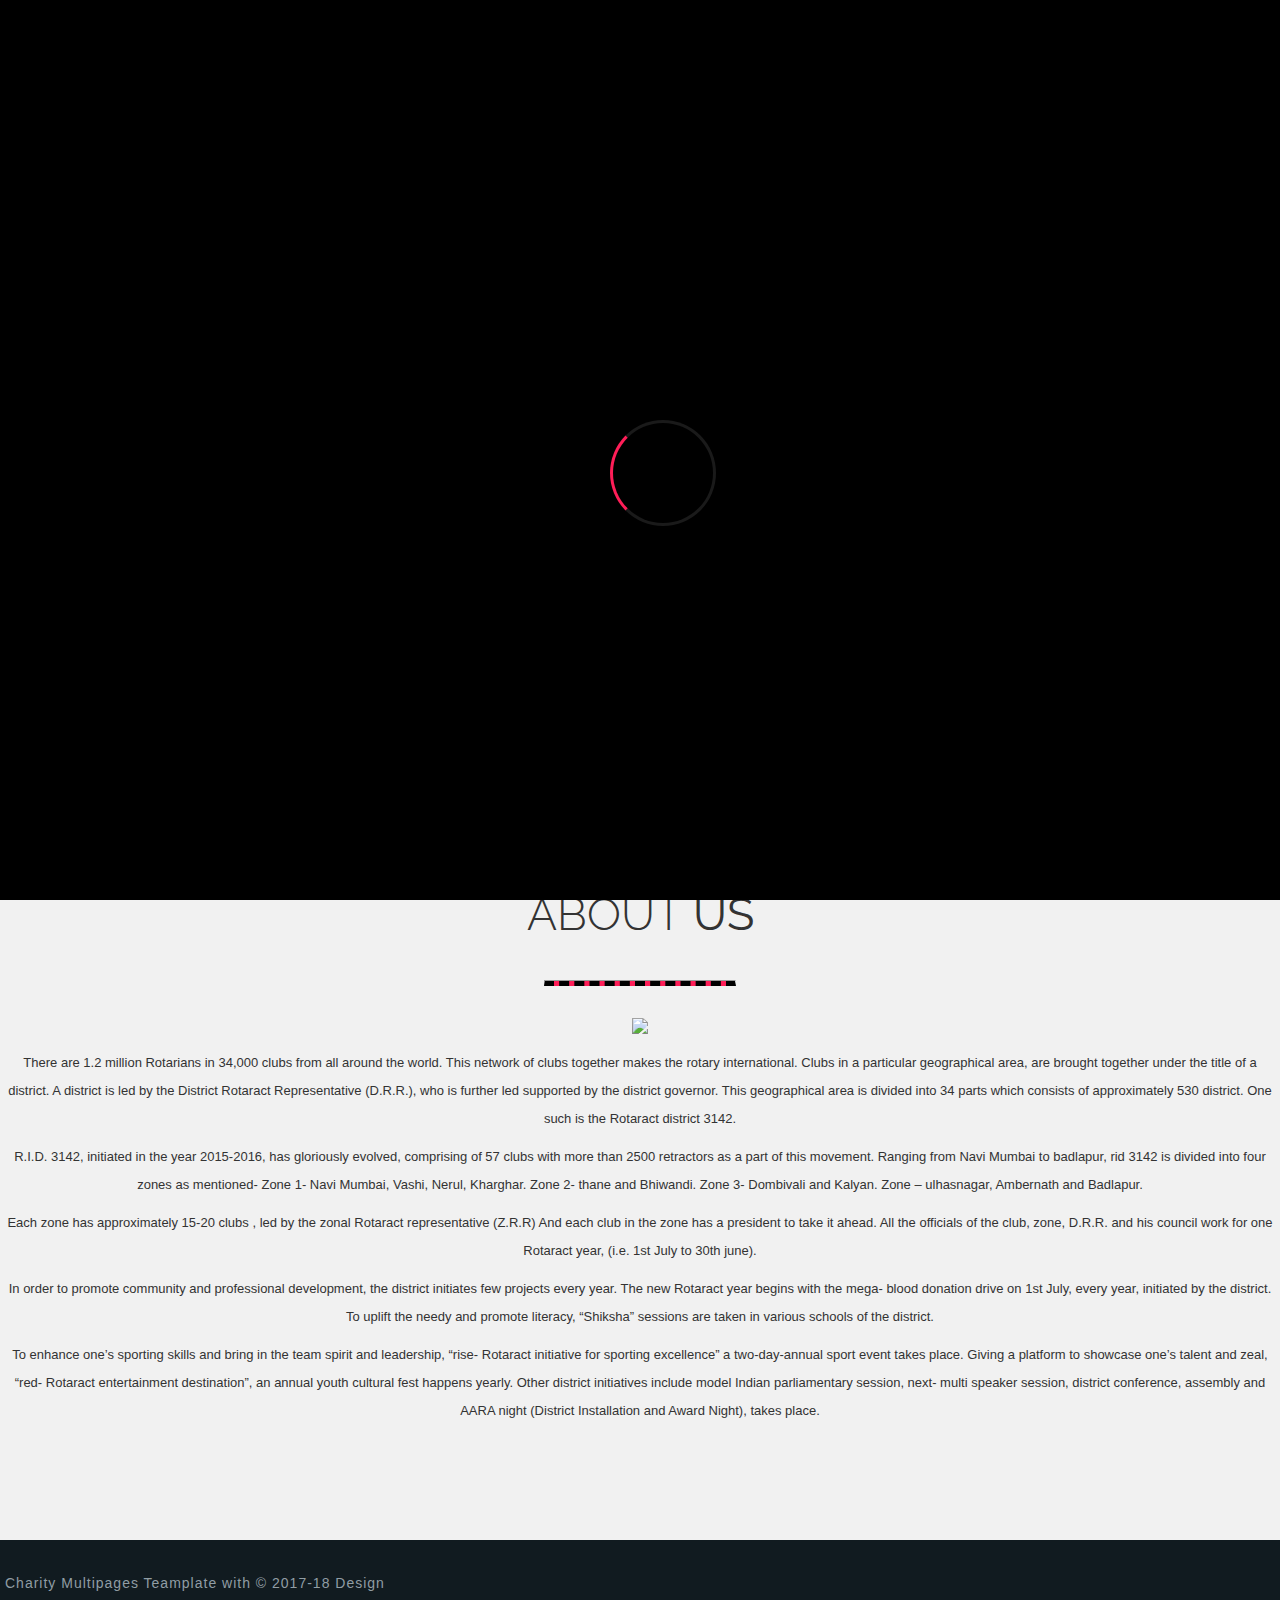
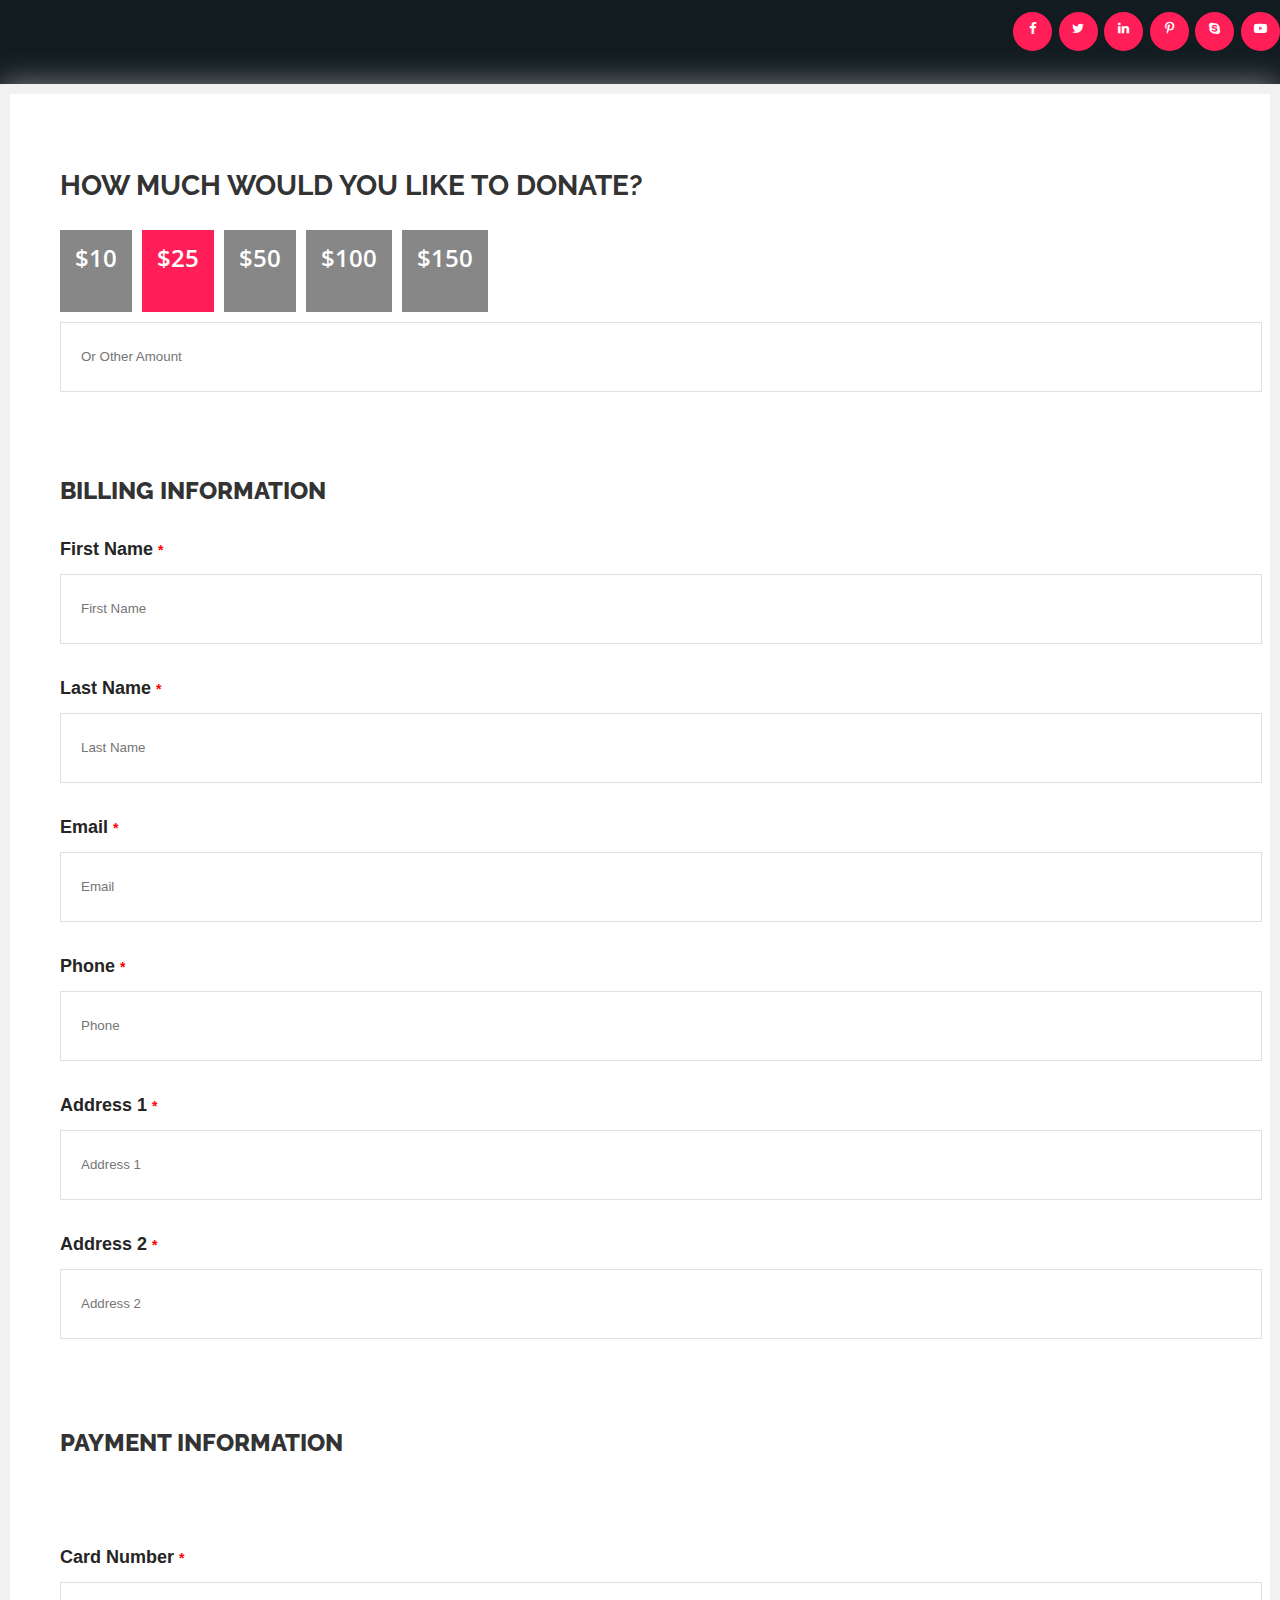
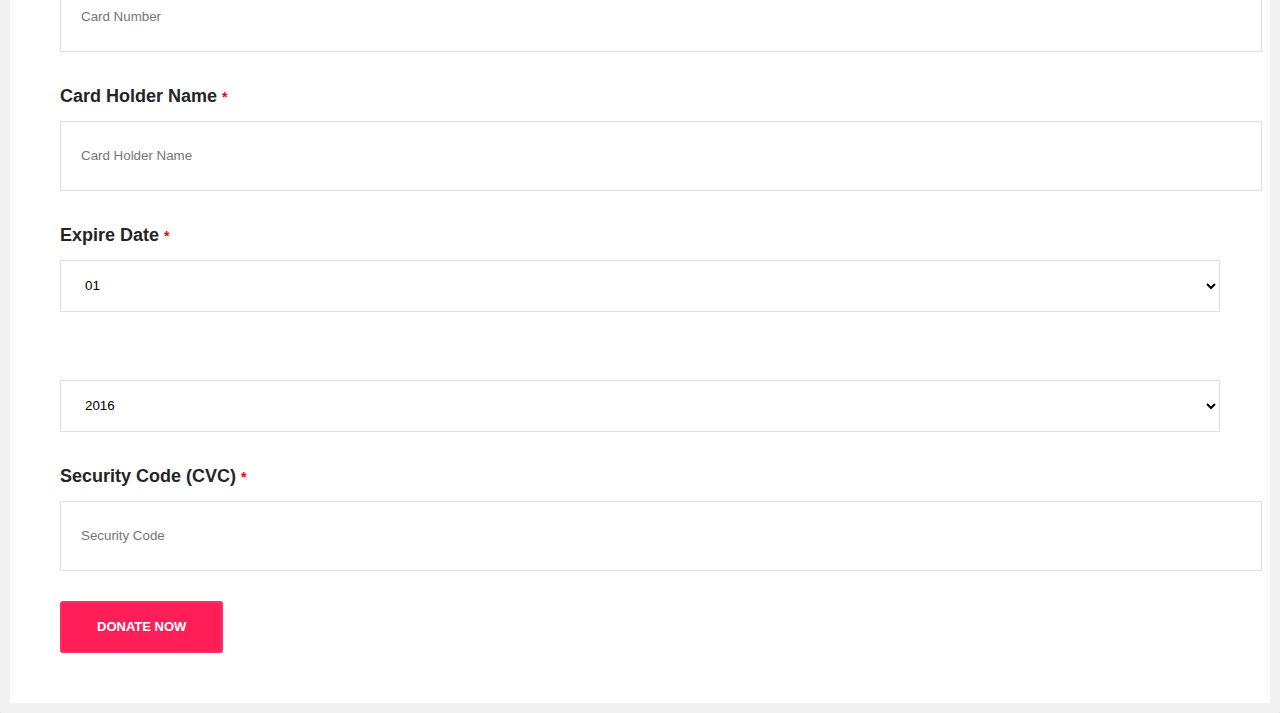
==== commit 3795b27f: "semifinal changes to website" ====
--- a/about_2.html
+++ b/about_2.html
@@ -149,7 +149,7 @@
 <!--END Pagenation --> 
 
 <!--Nav Tab-->
-<div id="tab">
+<!--<div id="tab">
   <div class="container">
     <div class="section-title center">
       <h2>Why People <strong>Join Us</strong></h2>
@@ -306,19 +306,19 @@
                     </div>
                   </div>
                   <!--/.tab-content--> 
-                </div>
+                <!--</div>-->
                 <!--/.media-body--> 
-              </div>
+              <!--</div>-->
               <!--/.media--> 
-            </div>
+            <!--</div>-->
         <!--/.tab-wrap--> 
-      </div>
+      <!--</div>-->
       <!--/.col-sm-6--> 
-    </div>
+    <!--</div>-->
     <!--/.row--> 
-  </div>
+  <!--</div>-->
   <!--/.container--> 
-</div>
+<!--</div>-->
 <!-- END Nav Tab --> 
 
 <!-- About  -->
@@ -329,7 +329,7 @@
       <h2> About <strong>Us</strong></h2>
       <hr>
       <div class="row">
-        <div class="col-md-5"> <img src="img/about/1_about2.jpg"></div>
+        <div class="col-md-5"> <img src="img/about/district1718.jpg"></div>
         <div class="col-md-6 text-left">
           <p>There are 1.2 million Rotarians in 34,000 clubs from all around the world. This network of clubs together makes the rotary international.
 Clubs in a particular geographical area, are brought together under the title of a district. A district is led by the District Rotaract Representative (D.R.R.), who is further led supported by the district governor.
@@ -349,7 +349,7 @@
 Giving a platform to showcase one’s talent and zeal, “red- Rotaract entertainment destination”, an annual youth cultural fest happens yearly.
 Other district initiatives include model Indian parliamentary session, next- multi speaker session, district conference, assembly and AARA night (District Installation and Award Night), takes place.
 </p>
-          <a href="#" class="theme-btn btn-style-pink text-center"><i class="fa fa-pencil-square-o"></i> MORE INFO.. </a> </div>
+          <a href="#" class="theme-btn btn-style-pink text-center" style="display: none;"><i class="fa fa-pencil-square-o"></i> MORE INFO.. </a> </div>
       </div>
     </div>
   </div>
--- a/css/style.css
+++ b/css/style.css
@@ -6826,5 +6826,21 @@
 
 
 /*Bhavesh Changes 07/06/18*/
-.buy-theme{display: none;}
-#particles-js{background-image: url(../img/hero/home_banner_1.jpg);}`+.buy-theme, div.main-area, div.footer-section-area{display: none;}
+.home-live-feeds iframe{margin: 0 auto;}
+div.icon-logo{min-height: 175px;}
+div.icon-logo + h3{min-height: 50px;}
+#particles-js{background-image: linear-gradient(0deg, rgba(255, 255, 255, 0.6), rgba(0, 0, 0, 0.6)), url(../img/hero/home_banner_1.jpg);}
+div.main-features{padding: 80px 0 0;}
+.menuzord-menu li:nth-child(3), .menuzord-menu li:nth-child(5){display: none;}
+.volunteer-bg{background: url(../img/core_team_banner.jpg) no-repeat scroll 40% 40%/ cover;}
+.core-team li:nth-child(3){display: none;}
+.fb-feed, .twitter-feed{
+	display: inline-block;
+	width: 49%;
+	margin: 40px auto 0;
+}
+.fb-feed{text-align: right;}
+.twitter-feed{text-align: left;}
+.section-title h2.social-media-head{padding: 80px 0 0;}
+.achivement-box h4, .benefit-text-i h4 {font-size: 12px;}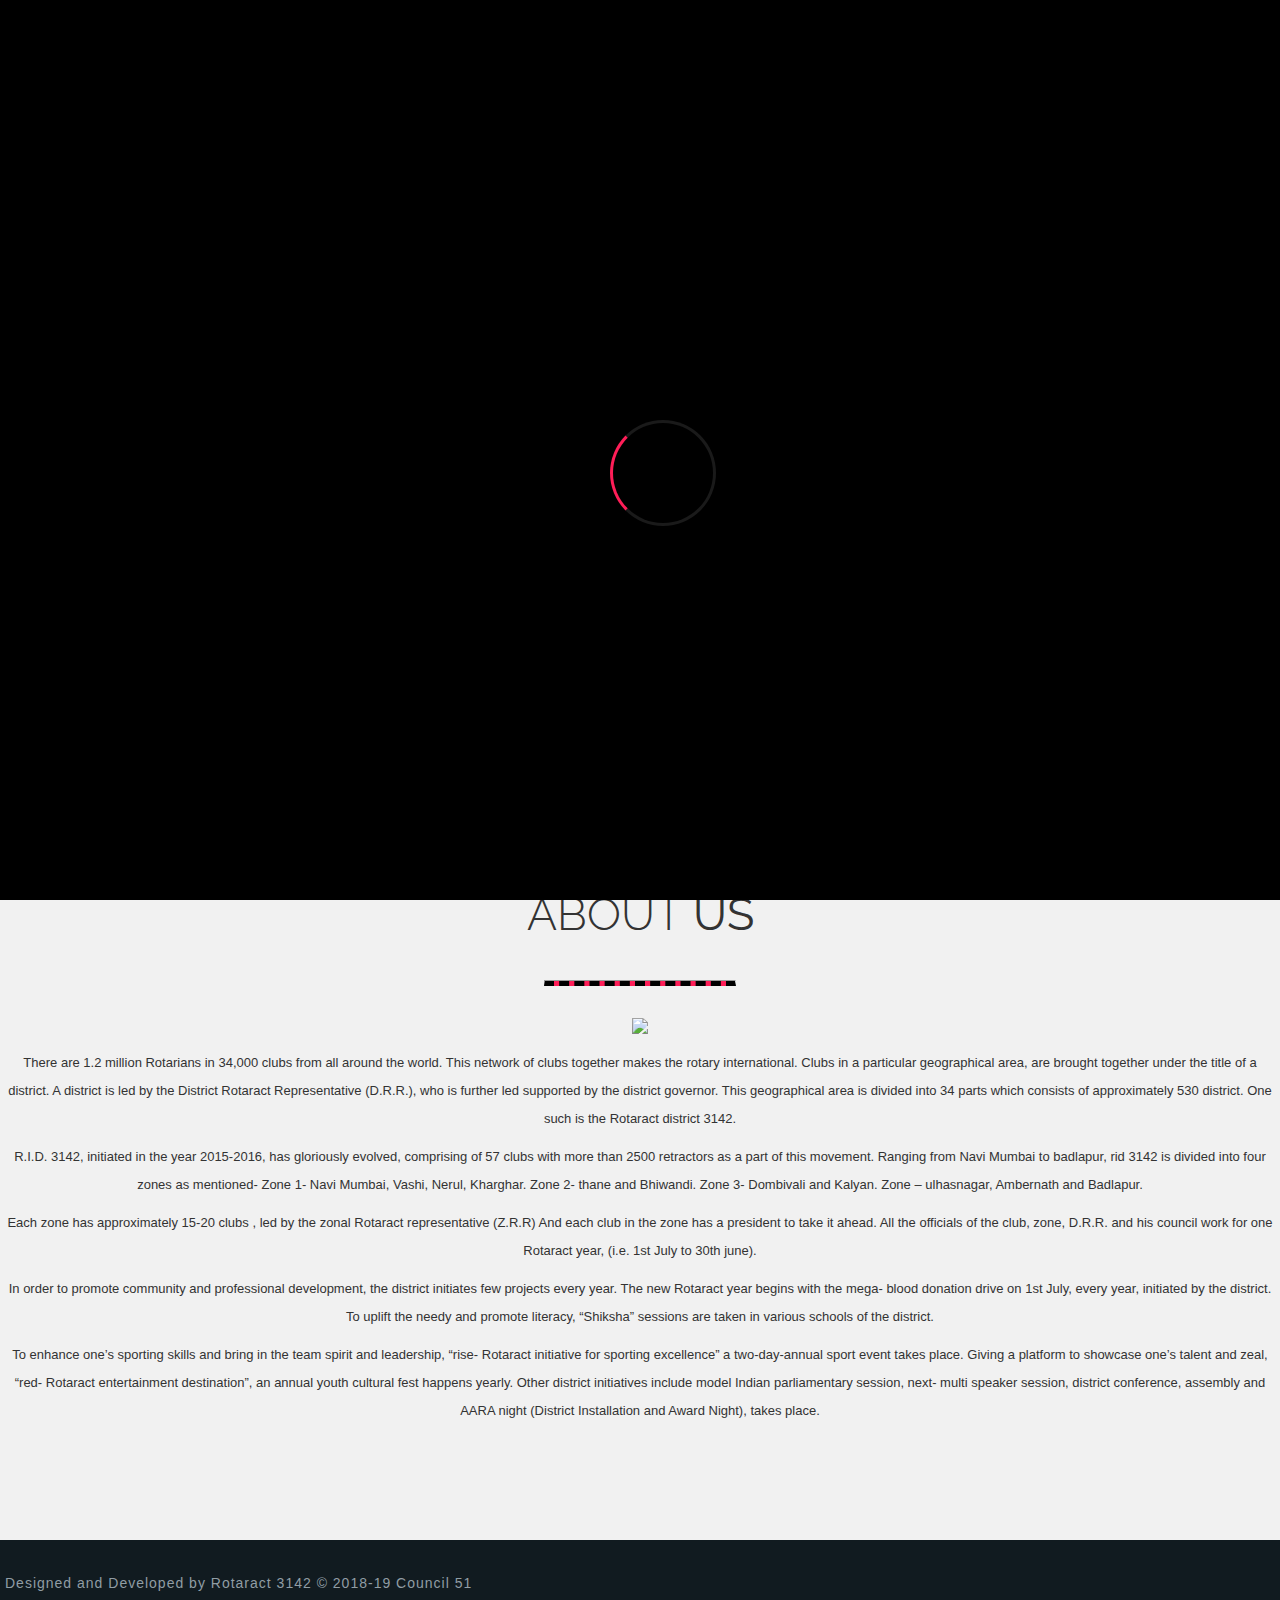
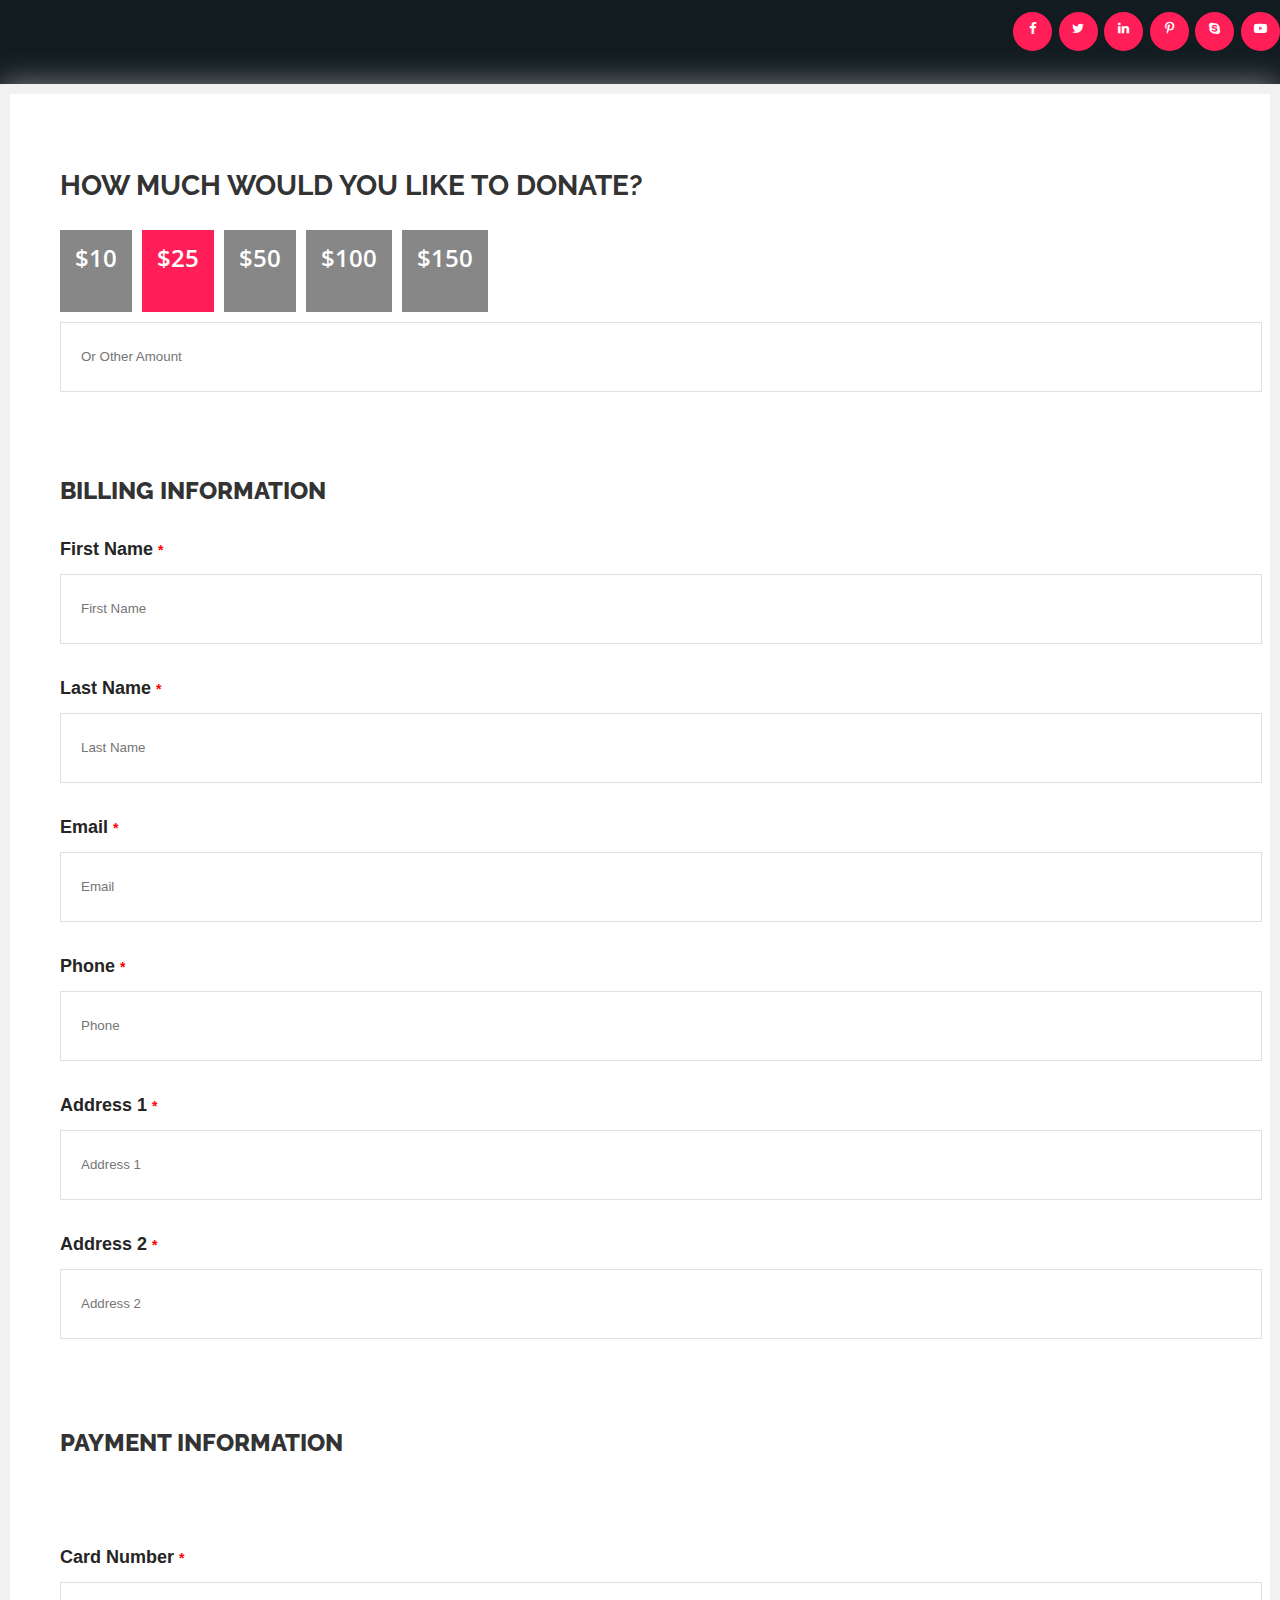
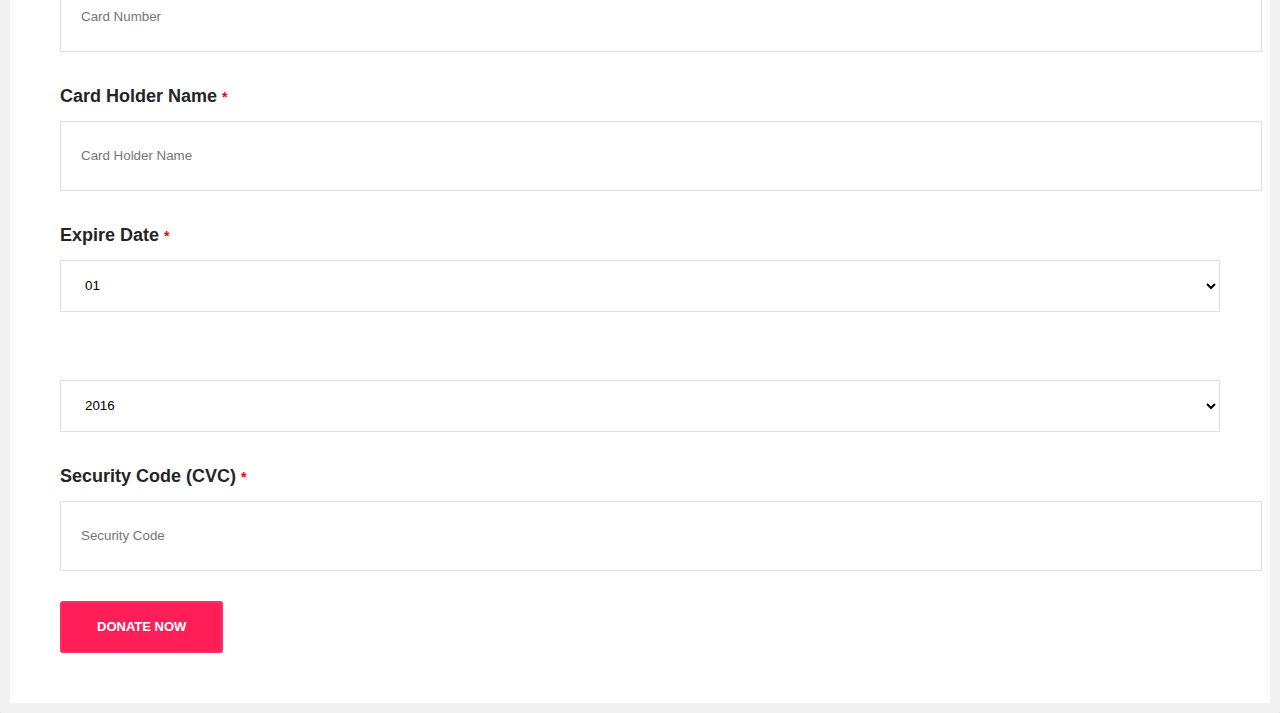
==== commit dab468eb: "Semi Semi final changes" ====
--- a/about_2.html
+++ b/about_2.html
@@ -119,7 +119,7 @@
 <!-- END Nav Bar -->
 
 <!-- Header -->
-<div id="home" class="bg-inner low-back-gradient-inner">
+<div id="home" class="about-us-bg bg-inner low-back-gradient-inner">
   <div class="text-con-inner low-back-up">
     <div class="container">
       <div class="row">
@@ -445,7 +445,7 @@
     <div class="row">
       <div class="col-lg-8 col-md-8 col-sm-8 col-xs-12">
         <div class="copy-right">
-          <p>Charity Multipages Teamplate with © 2017-18 Design </p>
+          <p>Designed and Developed by Rotaract 3142 © 2018-19 Council 51</p>
         </div>
       </div>
       <div class="col-lg-4 col-md-4 col-sm-4 col-xs-12">
